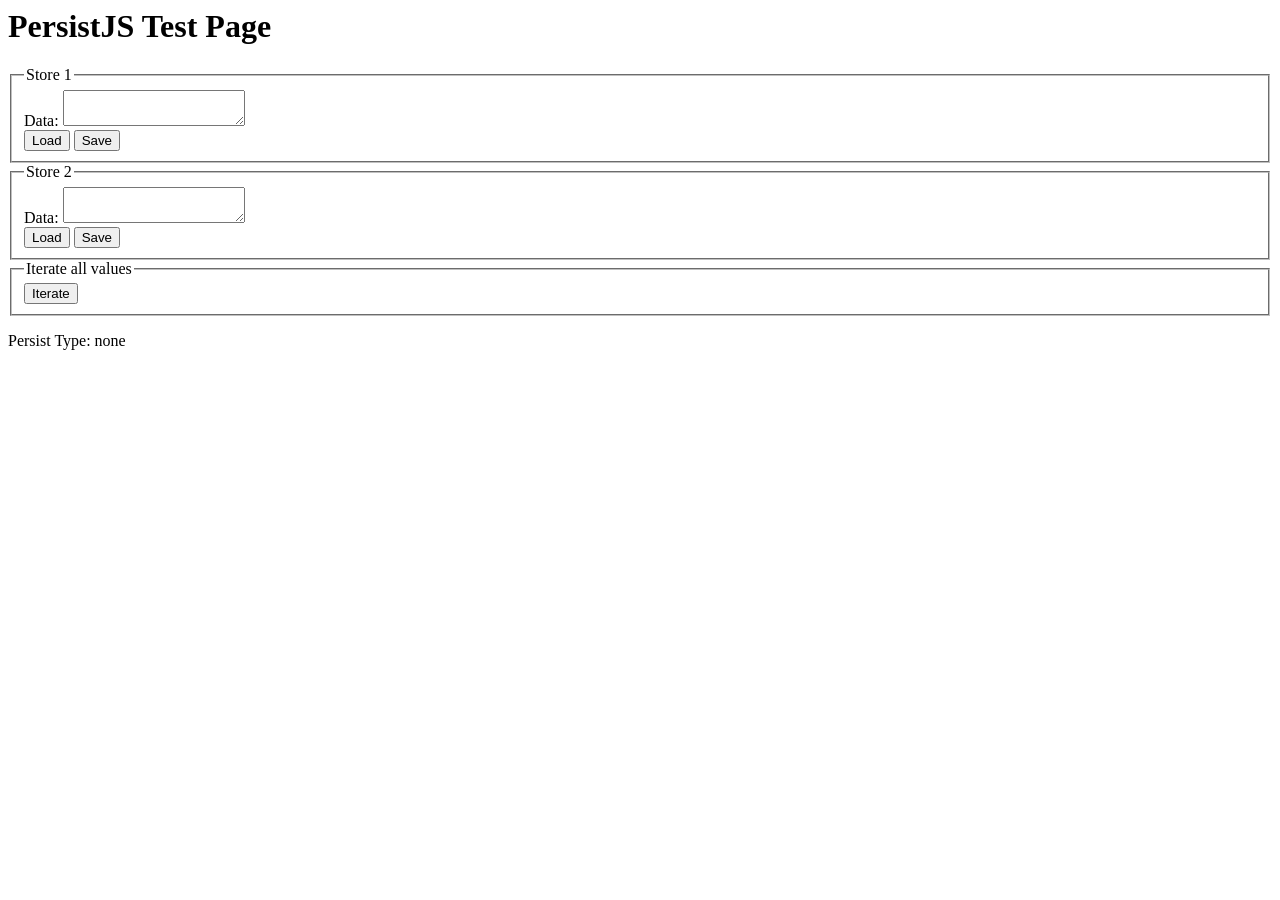
==== index.html @ 735b3b95 "Update index.html" ====
<html>
  <head>
    <title>PersistJS Test Page</title>
    <script type='text/javascript' src='../src/persist.js'></script>
    <!--<script type='text/javascript' src='../persist-all-min.js'></script>-->
    <script type='text/javascript' src='test.js'></script>
    <meta name='save' content='userdata'/>
  </head>

  <body onload='Test.init();'>
    <h1>PersistJS Test Page</h1>

    <fieldset>
      <legend>Store 1</legend>

      <label for='data'>Data:</label>
      <textarea id='data' autocomplete='off'></textarea><br/>
      <button id='load-btn'>Load</button>
      <button id='save-btn'>Save</button>
    </fieldset>

    <fieldset>
      <legend>Store 2</legend>

      <label for='data2'>Data:</label>
      <textarea id='data2' autocomplete='off'></textarea><br/>
      <button id='load2-btn'>Load</button>
      <button id='save2-btn'>Save</button>
    </fieldset>

    <fieldset>
      <legend>Iterate all values</legend>
      <button id='iterate-btn'>Iterate</button>
    </fieldset>
    <p>
      Persist Type: <span id='type'>none</span>
    </p>
  </body>
</html>
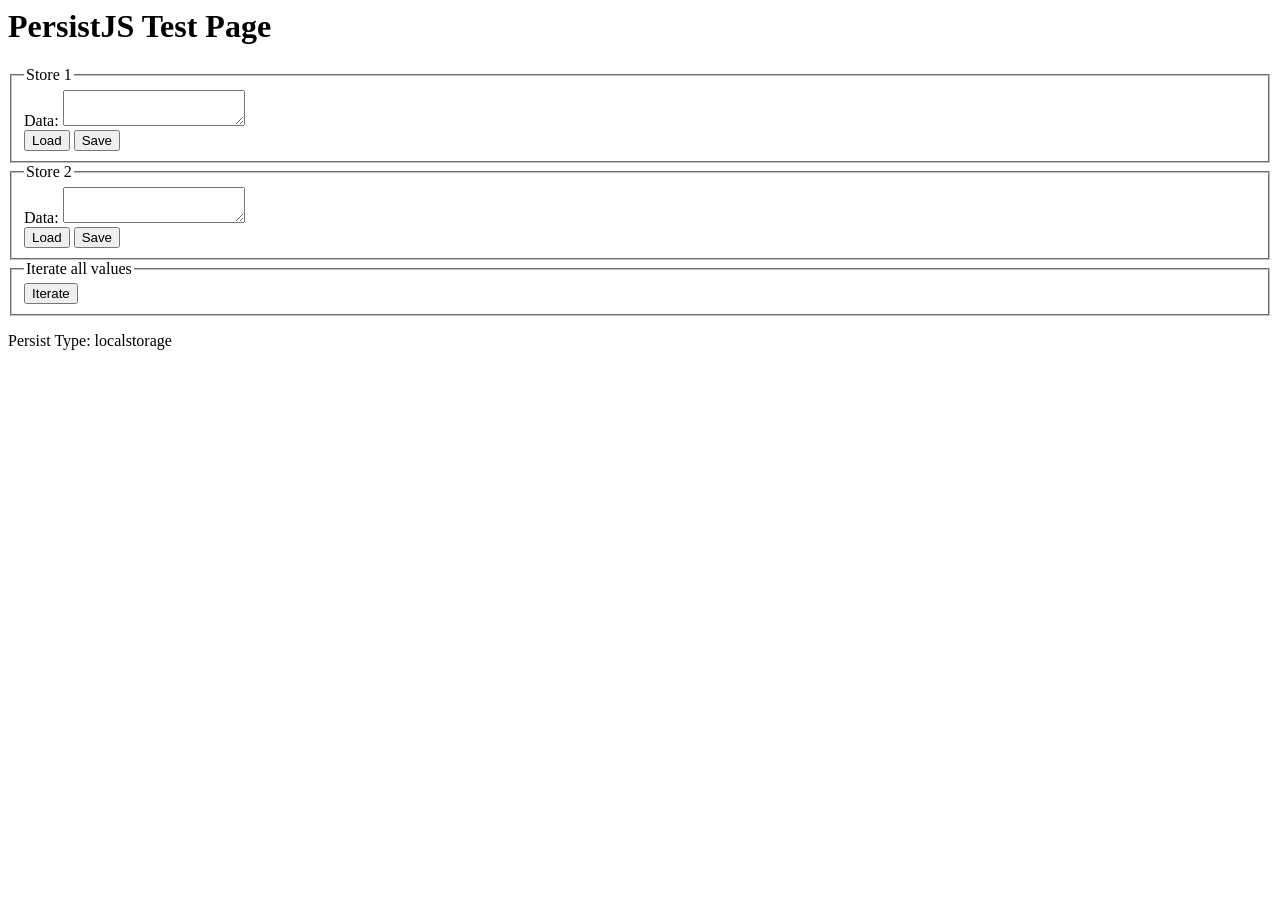
==== commit 4264ce4e: "Update index.html" ====
--- a/index.html
+++ b/index.html
@@ -1,8 +1,8 @@
 <html>
   <head>
     <title>PersistJS Test Page</title>
-    <script type='text/javascript' src='../src/persist.js'></script>
-    <!--<script type='text/javascript' src='../persist-all-min.js'></script>-->
+    <script type='text/javascript' src='persist.js'></script>
+    <!--<script type='text/javascript' src='persist-all-min.js'></script>-->
     <script type='text/javascript' src='test.js'></script>
     <meta name='save' content='userdata'/>
   </head>
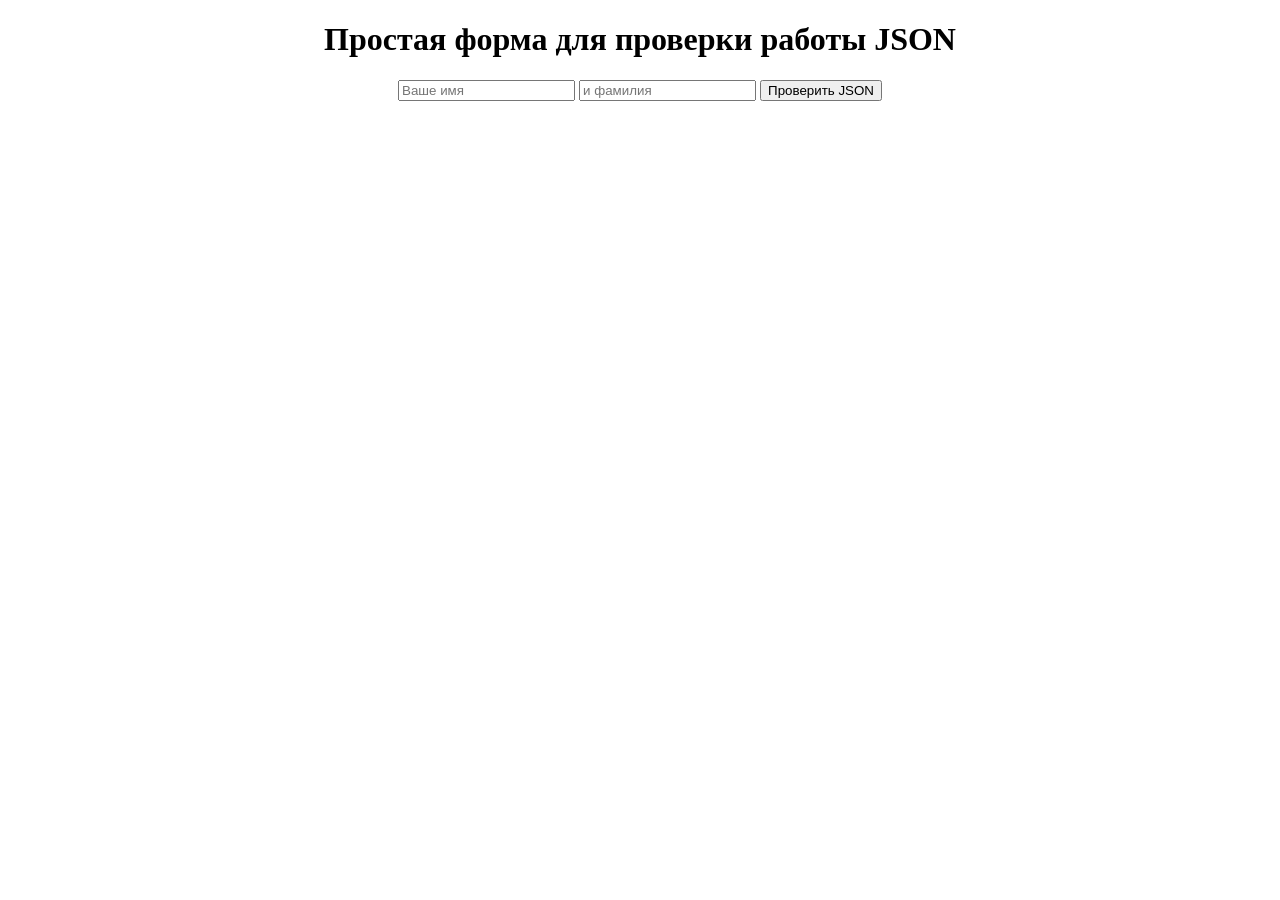
==== commit 6ac3a7a8: "Update index.html" ====
--- a/index.html
+++ b/index.html
@@ -1,39 +1,53 @@
+<!DOCTYPE html>
 <html>
-  <head>
-    <title>PersistJS Test Page</title>
-    <script type='text/javascript' src='persist.js'></script>
-    <!--<script type='text/javascript' src='persist-all-min.js'></script>-->
-    <script type='text/javascript' src='test.js'></script>
-    <meta name='save' content='userdata'/>
+<head>
+  <title>
+    Отправляем JSON-данные на сервер
+  </title>
+  <script src="https://ajax.googleapis.com/ajax/libs/jquery/1.9.1/jquery.min.js"></script>
+<!-- скрипт, который обработает нажатие на кнопку и отправит данные на сервер -->
+<script>
+  // эта функция сработает при нажатии на кнопку
+  function sendJSON() {
+    // с помощью jQuery обращаемся к элементам на странице по их именам
+    let name = document.querySelector('#name');
+    let lastname = document.querySelector('#lastname');
+    // а вот сюда мы поместим ответ от сервера
+    let result = document.querySelector('.result');
+    // создаём новый экземпляр запроса XHR
+    let xhr = new XMLHttpRequest();
+    // адрес, куда мы отправим нашу JSON-строку
+    let url = "http://mihailmaximov.ru/projects/json/json.php";
+    // открываем соединение
+    xhr.open("POST", url, true);
+    // устанавливаем заголовок — выбираем тип контента, который отправится на сервер, в нашем случае мы явно пишем, что это JSON
+    xhr.setRequestHeader("Content-Type", "application/json");
+    // когда придёт ответ на наше обращение к серверу, мы его обработаем здесь
+    xhr.onreadystatechange = function () {
+      // если запрос принят и сервер ответил, что всё в порядке
+      if (xhr.readyState === 4 && xhr.status === 200) {
+        // выводим то, что ответил нам сервер — так мы убедимся, что данные он получил правильно
+        result.innerHTML = this.responseText;
+      }
+    };
+    // преобразуем наши данные JSON в строку
+    var data = JSON.stringify({ "name": name.value, "lastname": lastname.value });
+    // когда всё готово, отправляем JSON на сервер
+    xhr.send(data);
+  }
+</script>
   </head>
-
-  <body onload='Test.init();'>
-    <h1>PersistJS Test Page</h1>
-
-    <fieldset>
-      <legend>Store 1</legend>
-
-      <label for='data'>Data:</label>
-      <textarea id='data' autocomplete='off'></textarea><br/>
-      <button id='load-btn'>Load</button>
-      <button id='save-btn'>Save</button>
-    </fieldset>
-
-    <fieldset>
-      <legend>Store 2</legend>
-
-      <label for='data2'>Data:</label>
-      <textarea id='data2' autocomplete='off'></textarea><br/>
-      <button id='load2-btn'>Load</button>
-      <button id='save2-btn'>Save</button>
-    </fieldset>
-
-    <fieldset>
-      <legend>Iterate all values</legend>
-      <button id='iterate-btn'>Iterate</button>
-    </fieldset>
-    <p>
-      Persist Type: <span id='type'>none</span>
-    </p>
-  </body>
+<body style="text-align:center;" id="body">
+  <!-- заголовок -->
+  <h1> Простая форма для проверки работы JSON </h1>
+  <!-- делаем форму с полями ввода -->
+  <p>
+    <input type="text" id="name" placeholder="Ваше имя">
+    <input type="text" id="lastname" placeholder="и фамилия">
+    <!-- по нажатию на эту кнопку данные уйдут на сервер -->
+    <button onclick="sendJSON()">Проверить JSON</button>
+    <!-- а вот тут они появятся снова, но уже после обработки сервером -->
+  <p class="result" style="color:blue"></p>
+  </p>
+</body>
 </html>
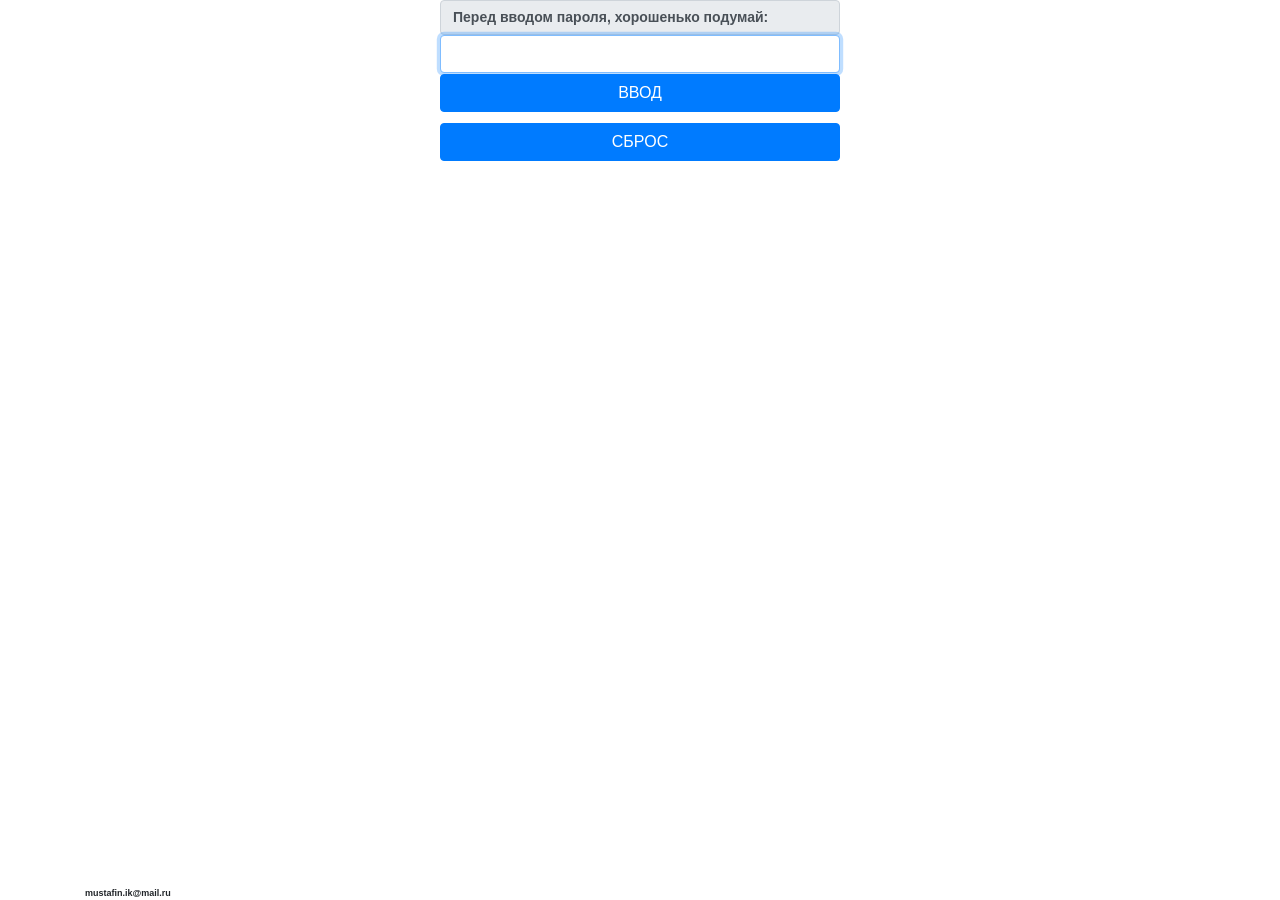
==== commit 60faa890: "Update index.html" ====
--- a/index.html
+++ b/index.html
@@ -1,53 +1,662 @@
-<!DOCTYPE html>
-<html>
+<!doctype html5>
+<html lang="ru">
 <head>
-  <title>
-    Отправляем JSON-данные на сервер
-  </title>
-  <script src="https://ajax.googleapis.com/ajax/libs/jquery/1.9.1/jquery.min.js"></script>
-<!-- скрипт, который обработает нажатие на кнопку и отправит данные на сервер -->
+	<style>
+		root{--blue:#007bff;--indigo:#6610f2;--purple:#6f42c1;--pink:#e83e8c;--red:#dc3545;--orange:#fd7e14;--yellow:#ffc107;--green:#28a745;--teal:#20c997;--cyan:#17a2b8;--white:#fff;--gray:#6c757d;--gray-dark:#343a40;--primary:#007bff;--secondary:#6c757d;--success:#28a745;--info:#17a2b8;--warning:#ffc107;--danger:#dc3545;--light:#f8f9fa;--dark:#343a40;--breakpoint-xs:0;--breakpoint-sm:576px;--breakpoint-md:768px;--breakpoint-lg:992px;--breakpoint-xl:1200px;--font-family-sans-serif:-apple-system,BlinkMacSystemFont,"Segoe UI",Roboto,"Helvetica Neue",Arial,"Noto Sans",sans-serif,"Apple Color Emoji","Segoe UI Emoji","Segoe UI Symbol","Noto Color Emoji";--font-family-monospace:SFMono-Regular,Menlo,Monaco,Consolas,"Liberation Mono","Courier New",monospace}*,::after,::before{box-sizing:border-box}html{font-family:sans-serif;line-height:1.15;-webkit-text-size-adjust:100%;-webkit-tap-highlight-color:transparent}article,aside,figcaption,figure,footer,header,hgroup,main,nav,section{display:block}body{margin:0;font-family:-apple-system,BlinkMacSystemFont,"Segoe UI",Roboto,"Helvetica Neue",Arial,"Noto Sans",sans-serif,"Apple Color Emoji","Segoe UI Emoji","Segoe UI Symbol","Noto Color Emoji";font-size:1rem;font-weight:400;line-height:1.5;color:#212529;text-align:left;background-color:#fff}[tabindex="-1"]:focus{outline:0!important}hr{box-sizing:content-box;height:0;overflow:visible}h1,h2,h3,h4,h5,h6{margin-top:0;margin-bottom:.5rem}p{margin-top:0;margin-bottom:1rem}abbr[data-original-title],abbr[title]{text-decoration:underline;-webkit-text-decoration:underline dotted;text-decoration:underline dotted;cursor:help;border-bottom:0;-webkit-text-decoration-skip-ink:none;text-decoration-skip-ink:none}address{margin-bottom:1rem;font-style:normal;line-height:inherit}dl,ol,ul{margin-top:0;margin-bottom:1rem}ol ol,ol ul,ul ol,ul ul{margin-bottom:0}dt{font-weight:700}dd{margin-bottom:.5rem;margin-left:0}blockquote{margin:0 0 1rem}b,strong{font-weight:bolder}small{font-size:80%}sub,sup{position:relative;font-size:75%;line-height:0;vertical-align:baseline}sub{bottom:-.25em}sup{top:-.5em}a{color:#007bff;text-decoration:none;background-color:transparent}a:hover{color:#0056b3;text-decoration:underline}a:not([href]):not([tabindex]){color:inherit;text-decoration:none}a:not([href]):not([tabindex]):focus,a:not([href]):not([tabindex]):hover{color:inherit;text-decoration:none}a:not([href]):not([tabindex]):focus{outline:0}code,kbd,pre,samp{font-family:SFMono-Regular,Menlo,Monaco,Consolas,"Liberation Mono","Courier New",monospace;font-size:1em}pre{margin-top:0;margin-bottom:1rem;overflow:auto}figure{margin:0 0 1rem}img{vertical-align:middle;border-style:none}svg{overflow:hidden;vertical-align:middle}table{border-collapse:collapse}caption{padding-top:.75rem;padding-bottom:.75rem;color:#6c757d;text-align:left;caption-side:bottom}th{text-align:inherit}label{display:inline-block;margin-bottom:.5rem}button{border-radius:0}button:focus{outline:1px dotted;outline:5px auto -webkit-focus-ring-color}button,input,optgroup,select,textarea{margin:0;font-family:inherit;font-size:inherit;line-height:inherit}button,input{overflow:visible}button,select{text-transform:none}select{word-wrap:normal}[type=button],[type=reset],[type=submit],button{-webkit-appearance:button}[type=button]:not(:disabled),[type=reset]:not(:disabled),[type=submit]:not(:disabled),button:not(:disabled){cursor:pointer}[type=button]::-moz-focus-inner,[type=reset]::-moz-focus-inner,[type=submit]::-moz-focus-inner,button::-moz-focus-inner{padding:0;border-style:none}input[type=checkbox],input[type=radio]{box-sizing:border-box;padding:0}input[type=date],input[type=datetime-local],input[type=month],input[type=time]{-webkit-appearance:listbox}textarea{overflow:auto;resize:vertical}fieldset{min-width:0;padding:0;margin:0;border:0}legend{display:block;width:100%;max-width:100%;padding:0;margin-bottom:.5rem;font-size:1.5rem;line-height:inherit;color:inherit;white-space:normal}progress{vertical-align:baseline}[type=number]::-webkit-inner-spin-button,[type=number]::-webkit-outer-spin-button{height:auto}[type=search]{outline-offset:-2px;-webkit-appearance:none}[type=search]::-webkit-search-decoration{-webkit-appearance:none}::-webkit-file-upload-button{font:inherit;-webkit-appearance:button}output{display:inline-block}summary{display:list-item;cursor:pointer}template{display:none}[hidden]{display:none!important}.h1,.h2,.h3,.h4,.h5,.h6,h1,h2,h3,h4,h5,h6{margin-bottom:.5rem;font-weight:500;line-height:1.2}.h1,h1{font-size:2.5rem}.h2,h2{font-size:2rem}.h3,h3{font-size:1.75rem}.h4,h4{font-size:1.5rem}.h5,h5{font-size:1.25rem}.h6,h6{font-size:1rem}.lead{font-size:1.25rem;font-weight:300}.display-1{font-size:6rem;font-weight:300;line-height:1.2}.display-2{font-size:5.5rem;font-weight:300;line-height:1.2}.display-3{font-size:4.5rem;font-weight:300;line-height:1.2}.display-4{font-size:3.5rem;font-weight:300;line-height:1.2}hr{margin-top:1rem;margin-bottom:1rem;border:0;border-top:1px solid rgba(0,0,0,.1)}.small,small{font-size:80%;font-weight:400}.mark,mark{padding:.2em;background-color:#fcf8e3}.list-unstyled{padding-left:0;list-style:none}.list-inline{padding-left:0;list-style:none}.list-inline-item{display:inline-block}.list-inline-item:not(:last-child){margin-right:.5rem}.initialism{font-size:90%;text-transform:uppercase}.blockquote{margin-bottom:1rem;font-size:1.25rem}.blockquote-footer{display:block;font-size:80%;color:#6c757d}.blockquote-footer::before{content:"\2014\00A0"}.img-fluid{max-width:100%;height:auto}.img-thumbnail{padding:.25rem;background-color:#fff;border:1px solid #dee2e6;border-radius:.25rem;max-width:100%;height:auto}.figure{display:inline-block}.figure-img{margin-bottom:.5rem;line-height:1}.figure-caption{font-size:90%;color:#6c757d}code{font-size:87.5%;color:#e83e8c;word-break:break-word}a>code{color:inherit}kbd{padding:.2rem .4rem;font-size:87.5%;color:#fff;background-color:#212529;border-radius:.2rem}kbd kbd{padding:0;font-size:100%;font-weight:700}pre{display:block;font-size:87.5%;color:#212529}pre code{font-size:inherit;color:inherit;word-break:normal}.pre-scrollable{max-height:340px;overflow-y:scroll}.container{width:100%;padding-right:15px;padding-left:15px;margin-right:auto;margin-left:auto}@media (min-width:576px){.container{max-width:540px}}@media (min-width:768px){.container{max-width:720px}}@media (min-width:992px){.container{max-width:960px}}@media (min-width:1200px){.container{max-width:1140px}}.container-fluid{width:100%;padding-right:15px;padding-left:15px;margin-right:auto;margin-left:auto}.row{display:-ms-flexbox;display:flex;-ms-flex-wrap:wrap;flex-wrap:wrap;margin-right:-15px;margin-left:-15px}.no-gutters{margin-right:0;margin-left:0}.no-gutters>.col,.no-gutters>[class*=col-]{padding-right:0;padding-left:0}.col,.col-1,.col-10,.col-11,.col-12,.col-2,.col-3,.col-4,.col-5,.col-6,.col-7,.col-8,.col-9,.col-auto,.col-lg,.col-lg-1,.col-lg-10,.col-lg-11,.col-lg-12,.col-lg-2,.col-lg-3,.col-lg-4,.col-lg-5,.col-lg-6,.col-lg-7,.col-lg-8,.col-lg-9,.col-lg-auto,.col-md,.col-md-1,.col-md-10,.col-md-11,.col-md-12,.col-md-2,.col-md-3,.col-md-4,.col-md-5,.col-md-6,.col-md-7,.col-md-8,.col-md-9,.col-md-auto,.col-sm,.col-sm-1,.col-sm-10,.col-sm-11,.col-sm-12,.col-sm-2,.col-sm-3,.col-sm-4,.col-sm-5,.col-sm-6,.col-sm-7,.col-sm-8,.col-sm-9,.col-sm-auto,.col-xl,.col-xl-1,.col-xl-10,.col-xl-11,.col-xl-12,.col-xl-2,.col-xl-3,.col-xl-4,.col-xl-5,.col-xl-6,.col-xl-7,.col-xl-8,.col-xl-9,.col-xl-auto{position:relative;width:100%;padding-right:15px;padding-left:15px}.col{-ms-flex-preferred-size:0;flex-basis:0;-ms-flex-positive:1;flex-grow:1;max-width:100%}.col-auto{-ms-flex:0 0 auto;flex:0 0 auto;width:auto;max-width:100%}.col-1{-ms-flex:0 0 8.333333%;flex:0 0 8.333333%;max-width:8.333333%}.col-2{-ms-flex:0 0 16.666667%;flex:0 0 16.666667%;max-width:16.666667%}.col-3{-ms-flex:0 0 25%;flex:0 0 25%;max-width:25%}.col-4{-ms-flex:0 0 33.333333%;flex:0 0 33.333333%;max-width:33.333333%}.col-5{-ms-flex:0 0 41.666667%;flex:0 0 41.666667%;max-width:41.666667%}.col-6{-ms-flex:0 0 50%;flex:0 0 50%;max-width:50%}.col-7{-ms-flex:0 0 58.333333%;flex:0 0 58.333333%;max-width:58.333333%}.col-8{-ms-flex:0 0 66.666667%;flex:0 0 66.666667%;max-width:66.666667%}.col-9{-ms-flex:0 0 75%;flex:0 0 75%;max-width:75%}.col-10{-ms-flex:0 0 83.333333%;flex:0 0 83.333333%;max-width:83.333333%}.col-11{-ms-flex:0 0 91.666667%;flex:0 0 91.666667%;max-width:91.666667%}.col-12{-ms-flex:0 0 100%;flex:0 0 100%;max-width:100%}.order-first{-ms-flex-order:-1;order:-1}.order-last{-ms-flex-order:13;order:13}.order-0{-ms-flex-order:0;order:0}.order-1{-ms-flex-order:1;order:1}.order-2{-ms-flex-order:2;order:2}.order-3{-ms-flex-order:3;order:3}.order-4{-ms-flex-order:4;order:4}.order-5{-ms-flex-order:5;order:5}.order-6{-ms-flex-order:6;order:6}.order-7{-ms-flex-order:7;order:7}.order-8{-ms-flex-order:8;order:8}.order-9{-ms-flex-order:9;order:9}.order-10{-ms-flex-order:10;order:10}.order-11{-ms-flex-order:11;order:11}.order-12{-ms-flex-order:12;order:12}.offset-1{margin-left:8.333333%}.offset-2{margin-left:16.666667%}.offset-3{margin-left:25%}.offset-4{margin-left:33.333333%}.offset-5{margin-left:41.666667%}.offset-6{margin-left:50%}.offset-7{margin-left:58.333333%}.offset-8{margin-left:66.666667%}.offset-9{margin-left:75%}.offset-10{margin-left:83.333333%}.offset-11{margin-left:91.666667%}@media (min-width:576px){.col-sm{-ms-flex-preferred-size:0;flex-basis:0;-ms-flex-positive:1;flex-grow:1;max-width:100%}.col-sm-auto{-ms-flex:0 0 auto;flex:0 0 auto;width:auto;max-width:100%}.col-sm-1{-ms-flex:0 0 8.333333%;flex:0 0 8.333333%;max-width:8.333333%}.col-sm-2{-ms-flex:0 0 16.666667%;flex:0 0 16.666667%;max-width:16.666667%}.col-sm-3{-ms-flex:0 0 25%;flex:0 0 25%;max-width:25%}.col-sm-4{-ms-flex:0 0 33.333333%;flex:0 0 33.333333%;max-width:33.333333%}.col-sm-5{-ms-flex:0 0 41.666667%;flex:0 0 41.666667%;max-width:41.666667%}.col-sm-6{-ms-flex:0 0 50%;flex:0 0 50%;max-width:50%}.col-sm-7{-ms-flex:0 0 58.333333%;flex:0 0 58.333333%;max-width:58.333333%}.col-sm-8{-ms-flex:0 0 66.666667%;flex:0 0 66.666667%;max-width:66.666667%}.col-sm-9{-ms-flex:0 0 75%;flex:0 0 75%;max-width:75%}.col-sm-10{-ms-flex:0 0 83.333333%;flex:0 0 83.333333%;max-width:83.333333%}.col-sm-11{-ms-flex:0 0 91.666667%;flex:0 0 91.666667%;max-width:91.666667%}.col-sm-12{-ms-flex:0 0 100%;flex:0 0 100%;max-width:100%}.order-sm-first{-ms-flex-order:-1;order:-1}.order-sm-last{-ms-flex-order:13;order:13}.order-sm-0{-ms-flex-order:0;order:0}.order-sm-1{-ms-flex-order:1;order:1}.order-sm-2{-ms-flex-order:2;order:2}.order-sm-3{-ms-flex-order:3;order:3}.order-sm-4{-ms-flex-order:4;order:4}.order-sm-5{-ms-flex-order:5;order:5}.order-sm-6{-ms-flex-order:6;order:6}.order-sm-7{-ms-flex-order:7;order:7}.order-sm-8{-ms-flex-order:8;order:8}.order-sm-9{-ms-flex-order:9;order:9}.order-sm-10{-ms-flex-order:10;order:10}.order-sm-11{-ms-flex-order:11;order:11}.order-sm-12{-ms-flex-order:12;order:12}.offset-sm-0{margin-left:0}.offset-sm-1{margin-left:8.333333%}.offset-sm-2{margin-left:16.666667%}.offset-sm-3{margin-left:25%}.offset-sm-4{margin-left:33.333333%}.offset-sm-5{margin-left:41.666667%}.offset-sm-6{margin-left:50%}.offset-sm-7{margin-left:58.333333%}.offset-sm-8{margin-left:66.666667%}.offset-sm-9{margin-left:75%}.offset-sm-10{margin-left:83.333333%}.offset-sm-11{margin-left:91.666667%}}@media (min-width:768px){.col-md{-ms-flex-preferred-size:0;flex-basis:0;-ms-flex-positive:1;flex-grow:1;max-width:100%}.col-md-auto{-ms-flex:0 0 auto;flex:0 0 auto;width:auto;max-width:100%}.col-md-1{-ms-flex:0 0 8.333333%;flex:0 0 8.333333%;max-width:8.333333%}.col-md-2{-ms-flex:0 0 16.666667%;flex:0 0 16.666667%;max-width:16.666667%}.col-md-3{-ms-flex:0 0 25%;flex:0 0 25%;max-width:25%}.col-md-4{-ms-flex:0 0 33.333333%;flex:0 0 33.333333%;max-width:33.333333%}.col-md-5{-ms-flex:0 0 41.666667%;flex:0 0 41.666667%;max-width:41.666667%}.col-md-6{-ms-flex:0 0 50%;flex:0 0 50%;max-width:50%}.col-md-7{-ms-flex:0 0 58.333333%;flex:0 0 58.333333%;max-width:58.333333%}.col-md-8{-ms-flex:0 0 66.666667%;flex:0 0 66.666667%;max-width:66.666667%}.col-md-9{-ms-flex:0 0 75%;flex:0 0 75%;max-width:75%}.col-md-10{-ms-flex:0 0 83.333333%;flex:0 0 83.333333%;max-width:83.333333%}.col-md-11{-ms-flex:0 0 91.666667%;flex:0 0 91.666667%;max-width:91.666667%}.col-md-12{-ms-flex:0 0 100%;flex:0 0 100%;max-width:100%}.order-md-first{-ms-flex-order:-1;order:-1}.order-md-last{-ms-flex-order:13;order:13}.order-md-0{-ms-flex-order:0;order:0}.order-md-1{-ms-flex-order:1;order:1}.order-md-2{-ms-flex-order:2;order:2}.order-md-3{-ms-flex-order:3;order:3}.order-md-4{-ms-flex-order:4;order:4}.order-md-5{-ms-flex-order:5;order:5}.order-md-6{-ms-flex-order:6;order:6}.order-md-7{-ms-flex-order:7;order:7}.order-md-8{-ms-flex-order:8;order:8}.order-md-9{-ms-flex-order:9;order:9}.order-md-10{-ms-flex-order:10;order:10}.order-md-11{-ms-flex-order:11;order:11}.order-md-12{-ms-flex-order:12;order:12}.offset-md-0{margin-left:0}.offset-md-1{margin-left:8.333333%}.offset-md-2{margin-left:16.666667%}.offset-md-3{margin-left:25%}.offset-md-4{margin-left:33.333333%}.offset-md-5{margin-left:41.666667%}.offset-md-6{margin-left:50%}.offset-md-7{margin-left:58.333333%}.offset-md-8{margin-left:66.666667%}.offset-md-9{margin-left:75%}.offset-md-10{margin-left:83.333333%}.offset-md-11{margin-left:91.666667%}}@media (min-width:992px){.col-lg{-ms-flex-preferred-size:0;flex-basis:0;-ms-flex-positive:1;flex-grow:1;max-width:100%}.col-lg-auto{-ms-flex:0 0 auto;flex:0 0 auto;width:auto;max-width:100%}.col-lg-1{-ms-flex:0 0 8.333333%;flex:0 0 8.333333%;max-width:8.333333%}.col-lg-2{-ms-flex:0 0 16.666667%;flex:0 0 16.666667%;max-width:16.666667%}.col-lg-3{-ms-flex:0 0 25%;flex:0 0 25%;max-width:25%}.col-lg-4{-ms-flex:0 0 33.333333%;flex:0 0 33.333333%;max-width:33.333333%}.col-lg-5{-ms-flex:0 0 41.666667%;flex:0 0 41.666667%;max-width:41.666667%}.col-lg-6{-ms-flex:0 0 50%;flex:0 0 50%;max-width:50%}.col-lg-7{-ms-flex:0 0 58.333333%;flex:0 0 58.333333%;max-width:58.333333%}.col-lg-8{-ms-flex:0 0 66.666667%;flex:0 0 66.666667%;max-width:66.666667%}.col-lg-9{-ms-flex:0 0 75%;flex:0 0 75%;max-width:75%}.col-lg-10{-ms-flex:0 0 83.333333%;flex:0 0 83.333333%;max-width:83.333333%}.col-lg-11{-ms-flex:0 0 91.666667%;flex:0 0 91.666667%;max-width:91.666667%}.col-lg-12{-ms-flex:0 0 100%;flex:0 0 100%;max-width:100%}.order-lg-first{-ms-flex-order:-1;order:-1}.order-lg-last{-ms-flex-order:13;order:13}.order-lg-0{-ms-flex-order:0;order:0}.order-lg-1{-ms-flex-order:1;order:1}.order-lg-2{-ms-flex-order:2;order:2}.order-lg-3{-ms-flex-order:3;order:3}.order-lg-4{-ms-flex-order:4;order:4}.order-lg-5{-ms-flex-order:5;order:5}.order-lg-6{-ms-flex-order:6;order:6}.order-lg-7{-ms-flex-order:7;order:7}.order-lg-8{-ms-flex-order:8;order:8}.order-lg-9{-ms-flex-order:9;order:9}.order-lg-10{-ms-flex-order:10;order:10}.order-lg-11{-ms-flex-order:11;order:11}.order-lg-12{-ms-flex-order:12;order:12}.offset-lg-0{margin-left:0}.offset-lg-1{margin-left:8.333333%}.offset-lg-2{margin-left:16.666667%}.offset-lg-3{margin-left:25%}.offset-lg-4{margin-left:33.333333%}.offset-lg-5{margin-left:41.666667%}.offset-lg-6{margin-left:50%}.offset-lg-7{margin-left:58.333333%}.offset-lg-8{margin-left:66.666667%}.offset-lg-9{margin-left:75%}.offset-lg-10{margin-left:83.333333%}.offset-lg-11{margin-left:91.666667%}}@media (min-width:1200px){.col-xl{-ms-flex-preferred-size:0;flex-basis:0;-ms-flex-positive:1;flex-grow:1;max-width:100%}.col-xl-auto{-ms-flex:0 0 auto;flex:0 0 auto;width:auto;max-width:100%}.col-xl-1{-ms-flex:0 0 8.333333%;flex:0 0 8.333333%;max-width:8.333333%}.col-xl-2{-ms-flex:0 0 16.666667%;flex:0 0 16.666667%;max-width:16.666667%}.col-xl-3{-ms-flex:0 0 25%;flex:0 0 25%;max-width:25%}.col-xl-4{-ms-flex:0 0 33.333333%;flex:0 0 33.333333%;max-width:33.333333%}.col-xl-5{-ms-flex:0 0 41.666667%;flex:0 0 41.666667%;max-width:41.666667%}.col-xl-6{-ms-flex:0 0 50%;flex:0 0 50%;max-width:50%}.col-xl-7{-ms-flex:0 0 58.333333%;flex:0 0 58.333333%;max-width:58.333333%}.col-xl-8{-ms-flex:0 0 66.666667%;flex:0 0 66.666667%;max-width:66.666667%}.col-xl-9{-ms-flex:0 0 75%;flex:0 0 75%;max-width:75%}.col-xl-10{-ms-flex:0 0 83.333333%;flex:0 0 83.333333%;max-width:83.333333%}.col-xl-11{-ms-flex:0 0 91.666667%;flex:0 0 91.666667%;max-width:91.666667%}.col-xl-12{-ms-flex:0 0 100%;flex:0 0 100%;max-width:100%}.order-xl-first{-ms-flex-order:-1;order:-1}.order-xl-last{-ms-flex-order:13;order:13}.order-xl-0{-ms-flex-order:0;order:0}.order-xl-1{-ms-flex-order:1;order:1}.order-xl-2{-ms-flex-order:2;order:2}.order-xl-3{-ms-flex-order:3;order:3}.order-xl-4{-ms-flex-order:4;order:4}.order-xl-5{-ms-flex-order:5;order:5}.order-xl-6{-ms-flex-order:6;order:6}.order-xl-7{-ms-flex-order:7;order:7}.order-xl-8{-ms-flex-order:8;order:8}.order-xl-9{-ms-flex-order:9;order:9}.order-xl-10{-ms-flex-order:10;order:10}.order-xl-11{-ms-flex-order:11;order:11}.order-xl-12{-ms-flex-order:12;order:12}.offset-xl-0{margin-left:0}.offset-xl-1{margin-left:8.333333%}.offset-xl-2{margin-left:16.666667%}.offset-xl-3{margin-left:25%}.offset-xl-4{margin-left:33.333333%}.offset-xl-5{margin-left:41.666667%}.offset-xl-6{margin-left:50%}.offset-xl-7{margin-left:58.333333%}.offset-xl-8{margin-left:66.666667%}.offset-xl-9{margin-left:75%}.offset-xl-10{margin-left:83.333333%}.offset-xl-11{margin-left:91.666667%}}.table{width:100%;margin-bottom:1rem;color:#212529}.table td,.table th{padding:.75rem;vertical-align:top;border-top:1px solid #dee2e6}.table thead th{vertical-align:bottom;border-bottom:2px solid #dee2e6}.table tbody+tbody{border-top:2px solid #dee2e6}.table-sm td,.table-sm th{padding:.3rem}.table-bordered{border:1px solid #dee2e6}.table-bordered td,.table-bordered th{border:1px solid #dee2e6}.table-bordered thead td,.table-bordered thead th{border-bottom-width:2px}.table-borderless tbody+tbody,.table-borderless td,.table-borderless th,.table-borderless thead th{border:0}.table-striped tbody tr:nth-of-type(odd){background-color:rgba(0,0,0,.05)}.table-hover tbody tr:hover{color:#212529;background-color:rgba(0,0,0,.075)}.table-primary,.table-primary>td,.table-primary>th{background-color:#b8daff}.table-primary tbody+tbody,.table-primary td,.table-primary th,.table-primary thead th{border-color:#7abaff}.table-hover .table-primary:hover{background-color:#9fcdff}.table-hover .table-primary:hover>td,.table-hover .table-primary:hover>th{background-color:#9fcdff}.table-secondary,.table-secondary>td,.table-secondary>th{background-color:#d6d8db}.table-secondary tbody+tbody,.table-secondary td,.table-secondary th,.table-secondary thead th{border-color:#b3b7bb}.table-hover .table-secondary:hover{background-color:#c8cbcf}.table-hover .table-secondary:hover>td,.table-hover .table-secondary:hover>th{background-color:#c8cbcf}.table-success,.table-success>td,.table-success>th{background-color:#c3e6cb}.table-success tbody+tbody,.table-success td,.table-success th,.table-success thead th{border-color:#8fd19e}.table-hover .table-success:hover{background-color:#b1dfbb}.table-hover .table-success:hover>td,.table-hover .table-success:hover>th{background-color:#b1dfbb}.table-info,.table-info>td,.table-info>th{background-color:#bee5eb}.table-info tbody+tbody,.table-info td,.table-info th,.table-info thead th{border-color:#86cfda}.table-hover .table-info:hover{background-color:#abdde5}.table-hover .table-info:hover>td,.table-hover .table-info:hover>th{background-color:#abdde5}.table-warning,.table-warning>td,.table-warning>th{background-color:#ffeeba}.table-warning tbody+tbody,.table-warning td,.table-warning th,.table-warning thead th{border-color:#ffdf7e}.table-hover .table-warning:hover{background-color:#ffe8a1}.table-hover .table-warning:hover>td,.table-hover .table-warning:hover>th{background-color:#ffe8a1}.table-danger,.table-danger>td,.table-danger>th{background-color:#f5c6cb}.table-danger tbody+tbody,.table-danger td,.table-danger th,.table-danger thead th{border-color:#ed969e}.table-hover .table-danger:hover{background-color:#f1b0b7}.table-hover .table-danger:hover>td,.table-hover .table-danger:hover>th{background-color:#f1b0b7}.table-light,.table-light>td,.table-light>th{background-color:#fdfdfe}.table-light tbody+tbody,.table-light td,.table-light th,.table-light thead th{border-color:#fbfcfc}.table-hover .table-light:hover{background-color:#ececf6}.table-hover .table-light:hover>td,.table-hover .table-light:hover>th{background-color:#ececf6}.table-dark,.table-dark>td,.table-dark>th{background-color:#c6c8ca}.table-dark tbody+tbody,.table-dark td,.table-dark th,.table-dark thead th{border-color:#95999c}.table-hover .table-dark:hover{background-color:#b9bbbe}.table-hover .table-dark:hover>td,.table-hover .table-dark:hover>th{background-color:#b9bbbe}.table-active,.table-active>td,.table-active>th{background-color:rgba(0,0,0,.075)}.table-hover .table-active:hover{background-color:rgba(0,0,0,.075)}.table-hover .table-active:hover>td,.table-hover .table-active:hover>th{background-color:rgba(0,0,0,.075)}.table .thead-dark th{color:#fff;background-color:#343a40;border-color:#454d55}.table .thead-light th{color:#495057;background-color:#e9ecef;border-color:#dee2e6}.table-dark{color:#fff;background-color:#343a40}.table-dark td,.table-dark th,.table-dark thead th{border-color:#454d55}.table-dark.table-bordered{border:0}.table-dark.table-striped tbody tr:nth-of-type(odd){background-color:rgba(255,255,255,.05)}.table-dark.table-hover tbody tr:hover{color:#fff;background-color:rgba(255,255,255,.075)}@media (max-width:575.98px){.table-responsive-sm{display:block;width:100%;overflow-x:auto;-webkit-overflow-scrolling:touch}.table-responsive-sm>.table-bordered{border:0}}@media (max-width:767.98px){.table-responsive-md{display:block;width:100%;overflow-x:auto;-webkit-overflow-scrolling:touch}.table-responsive-md>.table-bordered{border:0}}@media (max-width:991.98px){.table-responsive-lg{display:block;width:100%;overflow-x:auto;-webkit-overflow-scrolling:touch}.table-responsive-lg>.table-bordered{border:0}}@media (max-width:1199.98px){.table-responsive-xl{display:block;width:100%;overflow-x:auto;-webkit-overflow-scrolling:touch}.table-responsive-xl>.table-bordered{border:0}}.table-responsive{display:block;width:100%;overflow-x:auto;-webkit-overflow-scrolling:touch}.table-responsive>.table-bordered{border:0}.form-control{display:block;width:100%;height:calc(1.5em + .75rem + 2px);padding:.375rem .75rem;font-size:1rem;font-weight:400;line-height:1.5;color:#495057;background-color:#fff;background-clip:padding-box;border:1px solid #ced4da;border-radius:.25rem;transition:border-color .15s ease-in-out,box-shadow .15s ease-in-out}@media (prefers-reduced-motion:reduce){.form-control{transition:none}}.form-control::-ms-expand{background-color:transparent;border:0}.form-control:focus{color:#495057;background-color:#fff;border-color:#80bdff;outline:0;box-shadow:0 0 0 .2rem rgba(0,123,255,.25)}.form-control::-webkit-input-placeholder{color:#6c757d;opacity:1}.form-control::-moz-placeholder{color:#6c757d;opacity:1}.form-control:-ms-input-placeholder{color:#6c757d;opacity:1}.form-control::-ms-input-placeholder{color:#6c757d;opacity:1}.form-control::placeholder{color:#6c757d;opacity:1}.form-control:disabled,.form-control[readonly]{background-color:#e9ecef;opacity:1}select.form-control:focus::-ms-value{color:#495057;background-color:#fff}.form-control-file,.form-control-range{display:block;width:100%}.col-form-label{padding-top:calc(.375rem + 1px);padding-bottom:calc(.375rem + 1px);margin-bottom:0;font-size:inherit;line-height:1.5}.col-form-label-lg{padding-top:calc(.5rem + 1px);padding-bottom:calc(.5rem + 1px);font-size:1.25rem;line-height:1.5}.col-form-label-sm{padding-top:calc(.25rem + 1px);padding-bottom:calc(.25rem + 1px);font-size:.875rem;line-height:1.5}.form-control-plaintext{display:block;width:100%;padding-top:.375rem;padding-bottom:.375rem;margin-bottom:0;line-height:1.5;color:#212529;background-color:transparent;border:solid transparent;border-width:1px 0}.form-control-plaintext.form-control-lg,.form-control-plaintext.form-control-sm{padding-right:0;padding-left:0}.form-control-sm{height:calc(1.5em + .5rem + 2px);padding:.25rem .5rem;font-size:.875rem;line-height:1.5;border-radius:.2rem}.form-control-lg{height:calc(1.5em + 1rem + 2px);padding:.5rem 1rem;font-size:1.25rem;line-height:1.5;border-radius:.3rem}select.form-control[multiple],select.form-control[size]{height:auto}textarea.form-control{height:auto}.form-group{margin-bottom:1rem}.form-text{display:block;margin-top:.25rem}.form-row{display:-ms-flexbox;display:flex;-ms-flex-wrap:wrap;flex-wrap:wrap;margin-right:-5px;margin-left:-5px}.form-row>.col,.form-row>[class*=col-]{padding-right:5px;padding-left:5px}.form-check{position:relative;display:block;padding-left:1.25rem}.form-check-input{position:absolute;margin-top:.3rem;margin-left:-1.25rem}.form-check-input:disabled~.form-check-label{color:#6c757d}.form-check-label{margin-bottom:0}.form-check-inline{display:-ms-inline-flexbox;display:inline-flex;-ms-flex-align:center;align-items:center;padding-left:0;margin-right:.75rem}.form-check-inline .form-check-input{position:static;margin-top:0;margin-right:.3125rem;margin-left:0}.valid-feedback{display:none;width:100%;margin-top:.25rem;font-size:80%;color:#28a745}.valid-tooltip{position:absolute;top:100%;z-index:5;display:none;max-width:100%;padding:.25rem .5rem;margin-top:.1rem;font-size:.875rem;line-height:1.5;color:#fff;background-color:rgba(40,167,69,.9);border-radius:.25rem}.form-control.is-valid,.was-validated .form-control:valid{border-color:#28a745;padding-right:calc(1.5em + .75rem);background-image:url("data:image/svg+xml,%3csvg xmlns='http://www.w3.org/2000/svg' viewBox='0 0 8 8'%3e%3cpath fill='%2328a745' d='M2.3 6.73L.6 4.53c-.4-1.04.46-1.4 1.1-.8l1.1 1.4 3.4-3.8c.6-.63 1.6-.27 1.2.7l-4 4.6c-.43.5-.8.4-1.1.1z'/%3e%3c/svg%3e");background-repeat:no-repeat;background-position:center right calc(.375em + .1875rem);background-size:calc(.75em + .375rem) calc(.75em + .375rem)}.form-control.is-valid:focus,.was-validated .form-control:valid:focus{border-color:#28a745;box-shadow:0 0 0 .2rem rgba(40,167,69,.25)}.form-control.is-valid~.valid-feedback,.form-control.is-valid~.valid-tooltip,.was-validated .form-control:valid~.valid-feedback,.was-validated .form-control:valid~.valid-tooltip{display:block}.was-validated textarea.form-control:valid,textarea.form-control.is-valid{padding-right:calc(1.5em + .75rem);background-position:top calc(.375em + .1875rem) right calc(.375em + .1875rem)}.custom-select.is-valid,.was-validated .custom-select:valid{border-color:#28a745;padding-right:calc((1em + .75rem) * 3 / 4 + 1.75rem);background:url("data:image/svg+xml,%3csvg xmlns='http://www.w3.org/2000/svg' viewBox='0 0 4 5'%3e%3cpath fill='%23343a40' d='M2 0L0 2h4zm0 5L0 3h4z'/%3e%3c/svg%3e") no-repeat right .75rem center/8px 10px,url("data:image/svg+xml,%3csvg xmlns='http://www.w3.org/2000/svg' viewBox='0 0 8 8'%3e%3cpath fill='%2328a745' d='M2.3 6.73L.6 4.53c-.4-1.04.46-1.4 1.1-.8l1.1 1.4 3.4-3.8c.6-.63 1.6-.27 1.2.7l-4 4.6c-.43.5-.8.4-1.1.1z'/%3e%3c/svg%3e") #fff no-repeat center right 1.75rem/calc(.75em + .375rem) calc(.75em + .375rem)}.custom-select.is-valid:focus,.was-validated .custom-select:valid:focus{border-color:#28a745;box-shadow:0 0 0 .2rem rgba(40,167,69,.25)}.custom-select.is-valid~.valid-feedback,.custom-select.is-valid~.valid-tooltip,.was-validated .custom-select:valid~.valid-feedback,.was-validated .custom-select:valid~.valid-tooltip{display:block}.form-control-file.is-valid~.valid-feedback,.form-control-file.is-valid~.valid-tooltip,.was-validated .form-control-file:valid~.valid-feedback,.was-validated .form-control-file:valid~.valid-tooltip{display:block}.form-check-input.is-valid~.form-check-label,.was-validated .form-check-input:valid~.form-check-label{color:#28a745}.form-check-input.is-valid~.valid-feedback,.form-check-input.is-valid~.valid-tooltip,.was-validated .form-check-input:valid~.valid-feedback,.was-validated .form-check-input:valid~.valid-tooltip{display:block}.custom-control-input.is-valid~.custom-control-label,.was-validated .custom-control-input:valid~.custom-control-label{color:#28a745}.custom-control-input.is-valid~.custom-control-label::before,.was-validated .custom-control-input:valid~.custom-control-label::before{border-color:#28a745}.custom-control-input.is-valid~.valid-feedback,.custom-control-input.is-valid~.valid-tooltip,.was-validated .custom-control-input:valid~.valid-feedback,.was-validated .custom-control-input:valid~.valid-tooltip{display:block}.custom-control-input.is-valid:checked~.custom-control-label::before,.was-validated .custom-control-input:valid:checked~.custom-control-label::before{border-color:#34ce57;background-color:#34ce57}.custom-control-input.is-valid:focus~.custom-control-label::before,.was-validated .custom-control-input:valid:focus~.custom-control-label::before{box-shadow:0 0 0 .2rem rgba(40,167,69,.25)}.custom-control-input.is-valid:focus:not(:checked)~.custom-control-label::before,.was-validated .custom-control-input:valid:focus:not(:checked)~.custom-control-label::before{border-color:#28a745}.custom-file-input.is-valid~.custom-file-label,.was-validated .custom-file-input:valid~.custom-file-label{border-color:#28a745}.custom-file-input.is-valid~.valid-feedback,.custom-file-input.is-valid~.valid-tooltip,.was-validated .custom-file-input:valid~.valid-feedback,.was-validated .custom-file-input:valid~.valid-tooltip{display:block}.custom-file-input.is-valid:focus~.custom-file-label,.was-validated .custom-file-input:valid:focus~.custom-file-label{border-color:#28a745;box-shadow:0 0 0 .2rem rgba(40,167,69,.25)}.invalid-feedback{display:none;width:100%;margin-top:.25rem;font-size:80%;color:#dc3545}.invalid-tooltip{position:absolute;top:100%;z-index:5;display:none;max-width:100%;padding:.25rem .5rem;margin-top:.1rem;font-size:.875rem;line-height:1.5;color:#fff;background-color:rgba(220,53,69,.9);border-radius:.25rem}.form-control.is-invalid,.was-validated .form-control:invalid{border-color:#dc3545;padding-right:calc(1.5em + .75rem);background-image:url("data:image/svg+xml,%3csvg xmlns='http://www.w3.org/2000/svg' fill='%23dc3545' viewBox='-2 -2 7 7'%3e%3cpath stroke='%23dc3545' d='M0 0l3 3m0-3L0 3'/%3e%3ccircle r='.5'/%3e%3ccircle cx='3' r='.5'/%3e%3ccircle cy='3' r='.5'/%3e%3ccircle cx='3' cy='3' r='.5'/%3e%3c/svg%3E");background-repeat:no-repeat;background-position:center right calc(.375em + .1875rem);background-size:calc(.75em + .375rem) calc(.75em + .375rem)}.form-control.is-invalid:focus,.was-validated .form-control:invalid:focus{border-color:#dc3545;box-shadow:0 0 0 .2rem rgba(220,53,69,.25)}.form-control.is-invalid~.invalid-feedback,.form-control.is-invalid~.invalid-tooltip,.was-validated .form-control:invalid~.invalid-feedback,.was-validated .form-control:invalid~.invalid-tooltip{display:block}.was-validated textarea.form-control:invalid,textarea.form-control.is-invalid{padding-right:calc(1.5em + .75rem);background-position:top calc(.375em + .1875rem) right calc(.375em + .1875rem)}.custom-select.is-invalid,.was-validated .custom-select:invalid{border-color:#dc3545;padding-right:calc((1em + .75rem) * 3 / 4 + 1.75rem);background:url("data:image/svg+xml,%3csvg xmlns='http://www.w3.org/2000/svg' viewBox='0 0 4 5'%3e%3cpath fill='%23343a40' d='M2 0L0 2h4zm0 5L0 3h4z'/%3e%3c/svg%3e") no-repeat right .75rem center/8px 10px,url("data:image/svg+xml,%3csvg xmlns='http://www.w3.org/2000/svg' fill='%23dc3545' viewBox='-2 -2 7 7'%3e%3cpath stroke='%23dc3545' d='M0 0l3 3m0-3L0 3'/%3e%3ccircle r='.5'/%3e%3ccircle cx='3' r='.5'/%3e%3ccircle cy='3' r='.5'/%3e%3ccircle cx='3' cy='3' r='.5'/%3e%3c/svg%3E") #fff no-repeat center right 1.75rem/calc(.75em + .375rem) calc(.75em + .375rem)}.custom-select.is-invalid:focus,.was-validated .custom-select:invalid:focus{border-color:#dc3545;box-shadow:0 0 0 .2rem rgba(220,53,69,.25)}.custom-select.is-invalid~.invalid-feedback,.custom-select.is-invalid~.invalid-tooltip,.was-validated .custom-select:invalid~.invalid-feedback,.was-validated .custom-select:invalid~.invalid-tooltip{display:block}.form-control-file.is-invalid~.invalid-feedback,.form-control-file.is-invalid~.invalid-tooltip,.was-validated .form-control-file:invalid~.invalid-feedback,.was-validated .form-control-file:invalid~.invalid-tooltip{display:block}.form-check-input.is-invalid~.form-check-label,.was-validated .form-check-input:invalid~.form-check-label{color:#dc3545}.form-check-input.is-invalid~.invalid-feedback,.form-check-input.is-invalid~.invalid-tooltip,.was-validated .form-check-input:invalid~.invalid-feedback,.was-validated .form-check-input:invalid~.invalid-tooltip{display:block}.custom-control-input.is-invalid~.custom-control-label,.was-validated .custom-control-input:invalid~.custom-control-label{color:#dc3545}.custom-control-input.is-invalid~.custom-control-label::before,.was-validated .custom-control-input:invalid~.custom-control-label::before{border-color:#dc3545}.custom-control-input.is-invalid~.invalid-feedback,.custom-control-input.is-invalid~.invalid-tooltip,.was-validated .custom-control-input:invalid~.invalid-feedback,.was-validated .custom-control-input:invalid~.invalid-tooltip{display:block}.custom-control-input.is-invalid:checked~.custom-control-label::before,.was-validated .custom-control-input:invalid:checked~.custom-control-label::before{border-color:#e4606d;background-color:#e4606d}.custom-control-input.is-invalid:focus~.custom-control-label::before,.was-validated .custom-control-input:invalid:focus~.custom-control-label::before{box-shadow:0 0 0 .2rem rgba(220,53,69,.25)}.custom-control-input.is-invalid:focus:not(:checked)~.custom-control-label::before,.was-validated .custom-control-input:invalid:focus:not(:checked)~.custom-control-label::before{border-color:#dc3545}.custom-file-input.is-invalid~.custom-file-label,.was-validated .custom-file-input:invalid~.custom-file-label{border-color:#dc3545}.custom-file-input.is-invalid~.invalid-feedback,.custom-file-input.is-invalid~.invalid-tooltip,.was-validated .custom-file-input:invalid~.invalid-feedback,.was-validated .custom-file-input:invalid~.invalid-tooltip{display:block}.custom-file-input.is-invalid:focus~.custom-file-label,.was-validated .custom-file-input:invalid:focus~.custom-file-label{border-color:#dc3545;box-shadow:0 0 0 .2rem rgba(220,53,69,.25)}.form-inline{display:-ms-flexbox;display:flex;-ms-flex-flow:row wrap;flex-flow:row wrap;-ms-flex-align:center;align-items:center}.form-inline .form-check{width:100%}@media (min-width:576px){.form-inline label{display:-ms-flexbox;display:flex;-ms-flex-align:center;align-items:center;-ms-flex-pack:center;justify-content:center;margin-bottom:0}.form-inline .form-group{display:-ms-flexbox;display:flex;-ms-flex:0 0 auto;flex:0 0 auto;-ms-flex-flow:row wrap;flex-flow:row wrap;-ms-flex-align:center;align-items:center;margin-bottom:0}.form-inline .form-control{display:inline-block;width:auto;vertical-align:middle}.form-inline .form-control-plaintext{display:inline-block}.form-inline .custom-select,.form-inline .input-group{width:auto}.form-inline .form-check{display:-ms-flexbox;display:flex;-ms-flex-align:center;align-items:center;-ms-flex-pack:center;justify-content:center;width:auto;padding-left:0}.form-inline .form-check-input{position:relative;-ms-flex-negative:0;flex-shrink:0;margin-top:0;margin-right:.25rem;margin-left:0}.form-inline .custom-control{-ms-flex-align:center;align-items:center;-ms-flex-pack:center;justify-content:center}.form-inline .custom-control-label{margin-bottom:0}}.btn{display:inline-block;font-weight:400;color:#212529;text-align:center;vertical-align:middle;-webkit-user-select:none;-moz-user-select:none;-ms-user-select:none;user-select:none;background-color:transparent;border:1px solid transparent;padding:.375rem .75rem;font-size:1rem;line-height:1.5;border-radius:.25rem;transition:color .15s ease-in-out,background-color .15s ease-in-out,border-color .15s ease-in-out,box-shadow .15s ease-in-out}@media (prefers-reduced-motion:reduce){.btn{transition:none}}.btn:hover{color:#212529;text-decoration:none}.btn.focus,.btn:focus{outline:0;box-shadow:0 0 0 .2rem rgba(0,123,255,.25)}.btn.disabled,.btn:disabled{opacity:.65}a.btn.disabled,fieldset:disabled a.btn{pointer-events:none}.btn-primary{color:#fff;background-color:#007bff;border-color:#007bff}.btn-primary:hover{color:#fff;background-color:#0069d9;border-color:#0062cc}.btn-primary.focus,.btn-primary:focus{box-shadow:0 0 0 .2rem rgba(38,143,255,.5)}.btn-primary.disabled,.btn-primary:disabled{color:#fff;background-color:#007bff;border-color:#007bff}.btn-primary:not(:disabled):not(.disabled).active,.btn-primary:not(:disabled):not(.disabled):active,.show>.btn-primary.dropdown-toggle{color:#fff;background-color:#0062cc;border-color:#005cbf}.btn-primary:not(:disabled):not(.disabled).active:focus,.btn-primary:not(:disabled):not(.disabled):active:focus,.show>.btn-primary.dropdown-toggle:focus{box-shadow:0 0 0 .2rem rgba(38,143,255,.5)}.btn-secondary{color:#fff;background-color:#6c757d;border-color:#6c757d}.btn-secondary:hover{color:#fff;background-color:#5a6268;border-color:#545b62}.btn-secondary.focus,.btn-secondary:focus{box-shadow:0 0 0 .2rem rgba(130,138,145,.5)}.btn-secondary.disabled,.btn-secondary:disabled{color:#fff;background-color:#6c757d;border-color:#6c757d}.btn-secondary:not(:disabled):not(.disabled).active,.btn-secondary:not(:disabled):not(.disabled):active,.show>.btn-secondary.dropdown-toggle{color:#fff;background-color:#545b62;border-color:#4e555b}.btn-secondary:not(:disabled):not(.disabled).active:focus,.btn-secondary:not(:disabled):not(.disabled):active:focus,.show>.btn-secondary.dropdown-toggle:focus{box-shadow:0 0 0 .2rem rgba(130,138,145,.5)}.btn-success{color:#fff;background-color:#28a745;border-color:#28a745}.btn-success:hover{color:#fff;background-color:#218838;border-color:#1e7e34}.btn-success.focus,.btn-success:focus{box-shadow:0 0 0 .2rem rgba(72,180,97,.5)}.btn-success.disabled,.btn-success:disabled{color:#fff;background-color:#28a745;border-color:#28a745}.btn-success:not(:disabled):not(.disabled).active,.btn-success:not(:disabled):not(.disabled):active,.show>.btn-success.dropdown-toggle{color:#fff;background-color:#1e7e34;border-color:#1c7430}.btn-success:not(:disabled):not(.disabled).active:focus,.btn-success:not(:disabled):not(.disabled):active:focus,.show>.btn-success.dropdown-toggle:focus{box-shadow:0 0 0 .2rem rgba(72,180,97,.5)}.btn-info{color:#fff;background-color:#17a2b8;border-color:#17a2b8}.btn-info:hover{color:#fff;background-color:#138496;border-color:#117a8b}.btn-info.focus,.btn-info:focus{box-shadow:0 0 0 .2rem rgba(58,176,195,.5)}.btn-info.disabled,.btn-info:disabled{color:#fff;background-color:#17a2b8;border-color:#17a2b8}.btn-info:not(:disabled):not(.disabled).active,.btn-info:not(:disabled):not(.disabled):active,.show>.btn-info.dropdown-toggle{color:#fff;background-color:#117a8b;border-color:#10707f}.btn-info:not(:disabled):not(.disabled).active:focus,.btn-info:not(:disabled):not(.disabled):active:focus,.show>.btn-info.dropdown-toggle:focus{box-shadow:0 0 0 .2rem rgba(58,176,195,.5)}.btn-warning{color:#212529;background-color:#ffc107;border-color:#ffc107}.btn-warning:hover{color:#212529;background-color:#e0a800;border-color:#d39e00}.btn-warning.focus,.btn-warning:focus{box-shadow:0 0 0 .2rem rgba(222,170,12,.5)}.btn-warning.disabled,.btn-warning:disabled{color:#212529;background-color:#ffc107;border-color:#ffc107}.btn-warning:not(:disabled):not(.disabled).active,.btn-warning:not(:disabled):not(.disabled):active,.show>.btn-warning.dropdown-toggle{color:#212529;background-color:#d39e00;border-color:#c69500}.btn-warning:not(:disabled):not(.disabled).active:focus,.btn-warning:not(:disabled):not(.disabled):active:focus,.show>.btn-warning.dropdown-toggle:focus{box-shadow:0 0 0 .2rem rgba(222,170,12,.5)}.btn-danger{color:#fff;background-color:#dc3545;border-color:#dc3545}.btn-danger:hover{color:#fff;background-color:#c82333;border-color:#bd2130}.btn-danger.focus,.btn-danger:focus{box-shadow:0 0 0 .2rem rgba(225,83,97,.5)}.btn-danger.disabled,.btn-danger:disabled{color:#fff;background-color:#dc3545;border-color:#dc3545}.btn-danger:not(:disabled):not(.disabled).active,.btn-danger:not(:disabled):not(.disabled):active,.show>.btn-danger.dropdown-toggle{color:#fff;background-color:#bd2130;border-color:#b21f2d}.btn-danger:not(:disabled):not(.disabled).active:focus,.btn-danger:not(:disabled):not(.disabled):active:focus,.show>.btn-danger.dropdown-toggle:focus{box-shadow:0 0 0 .2rem rgba(225,83,97,.5)}.btn-light{color:#212529;background-color:#f8f9fa;border-color:#f8f9fa}.btn-light:hover{color:#212529;background-color:#e2e6ea;border-color:#dae0e5}.btn-light.focus,.btn-light:focus{box-shadow:0 0 0 .2rem rgba(216,217,219,.5)}.btn-light.disabled,.btn-light:disabled{color:#212529;background-color:#f8f9fa;border-color:#f8f9fa}.btn-light:not(:disabled):not(.disabled).active,.btn-light:not(:disabled):not(.disabled):active,.show>.btn-light.dropdown-toggle{color:#212529;background-color:#dae0e5;border-color:#d3d9df}.btn-light:not(:disabled):not(.disabled).active:focus,.btn-light:not(:disabled):not(.disabled):active:focus,.show>.btn-light.dropdown-toggle:focus{box-shadow:0 0 0 .2rem rgba(216,217,219,.5)}.btn-dark{color:#fff;background-color:#343a40;border-color:#343a40}.btn-dark:hover{color:#fff;background-color:#23272b;border-color:#1d2124}.btn-dark.focus,.btn-dark:focus{box-shadow:0 0 0 .2rem rgba(82,88,93,.5)}.btn-dark.disabled,.btn-dark:disabled{color:#fff;background-color:#343a40;border-color:#343a40}.btn-dark:not(:disabled):not(.disabled).active,.btn-dark:not(:disabled):not(.disabled):active,.show>.btn-dark.dropdown-toggle{color:#fff;background-color:#1d2124;border-color:#171a1d}.btn-dark:not(:disabled):not(.disabled).active:focus,.btn-dark:not(:disabled):not(.disabled):active:focus,.show>.btn-dark.dropdown-toggle:focus{box-shadow:0 0 0 .2rem rgba(82,88,93,.5)}.btn-outline-primary{color:#007bff;border-color:#007bff}.btn-outline-primary:hover{color:#fff;background-color:#007bff;border-color:#007bff}.btn-outline-primary.focus,.btn-outline-primary:focus{box-shadow:0 0 0 .2rem rgba(0,123,255,.5)}.btn-outline-primary.disabled,.btn-outline-primary:disabled{color:#007bff;background-color:transparent}.btn-outline-primary:not(:disabled):not(.disabled).active,.btn-outline-primary:not(:disabled):not(.disabled):active,.show>.btn-outline-primary.dropdown-toggle{color:#fff;background-color:#007bff;border-color:#007bff}.btn-outline-primary:not(:disabled):not(.disabled).active:focus,.btn-outline-primary:not(:disabled):not(.disabled):active:focus,.show>.btn-outline-primary.dropdown-toggle:focus{box-shadow:0 0 0 .2rem rgba(0,123,255,.5)}.btn-outline-secondary{color:#6c757d;border-color:#6c757d}.btn-outline-secondary:hover{color:#fff;background-color:#6c757d;border-color:#6c757d}.btn-outline-secondary.focus,.btn-outline-secondary:focus{box-shadow:0 0 0 .2rem rgba(108,117,125,.5)}.btn-outline-secondary.disabled,.btn-outline-secondary:disabled{color:#6c757d;background-color:transparent}.btn-outline-secondary:not(:disabled):not(.disabled).active,.btn-outline-secondary:not(:disabled):not(.disabled):active,.show>.btn-outline-secondary.dropdown-toggle{color:#fff;background-color:#6c757d;border-color:#6c757d}.btn-outline-secondary:not(:disabled):not(.disabled).active:focus,.btn-outline-secondary:not(:disabled):not(.disabled):active:focus,.show>.btn-outline-secondary.dropdown-toggle:focus{box-shadow:0 0 0 .2rem rgba(108,117,125,.5)}.btn-outline-success{color:#28a745;border-color:#28a745}.btn-outline-success:hover{color:#fff;background-color:#28a745;border-color:#28a745}.btn-outline-success.focus,.btn-outline-success:focus{box-shadow:0 0 0 .2rem rgba(40,167,69,.5)}.btn-outline-success.disabled,.btn-outline-success:disabled{color:#28a745;background-color:transparent}.btn-outline-success:not(:disabled):not(.disabled).active,.btn-outline-success:not(:disabled):not(.disabled):active,.show>.btn-outline-success.dropdown-toggle{color:#fff;background-color:#28a745;border-color:#28a745}.btn-outline-success:not(:disabled):not(.disabled).active:focus,.btn-outline-success:not(:disabled):not(.disabled):active:focus,.show>.btn-outline-success.dropdown-toggle:focus{box-shadow:0 0 0 .2rem rgba(40,167,69,.5)}.btn-outline-info{color:#17a2b8;border-color:#17a2b8}.btn-outline-info:hover{color:#fff;background-color:#17a2b8;border-color:#17a2b8}.btn-outline-info.focus,.btn-outline-info:focus{box-shadow:0 0 0 .2rem rgba(23,162,184,.5)}.btn-outline-info.disabled,.btn-outline-info:disabled{color:#17a2b8;background-color:transparent}.btn-outline-info:not(:disabled):not(.disabled).active,.btn-outline-info:not(:disabled):not(.disabled):active,.show>.btn-outline-info.dropdown-toggle{color:#fff;background-color:#17a2b8;border-color:#17a2b8}.btn-outline-info:not(:disabled):not(.disabled).active:focus,.btn-outline-info:not(:disabled):not(.disabled):active:focus,.show>.btn-outline-info.dropdown-toggle:focus{box-shadow:0 0 0 .2rem rgba(23,162,184,.5)}.btn-outline-warning{color:#ffc107;border-color:#ffc107}.btn-outline-warning:hover{color:#212529;background-color:#ffc107;border-color:#ffc107}.btn-outline-warning.focus,.btn-outline-warning:focus{box-shadow:0 0 0 .2rem rgba(255,193,7,.5)}.btn-outline-warning.disabled,.btn-outline-warning:disabled{color:#ffc107;background-color:transparent}.btn-outline-warning:not(:disabled):not(.disabled).active,.btn-outline-warning:not(:disabled):not(.disabled):active,.show>.btn-outline-warning.dropdown-toggle{color:#212529;background-color:#ffc107;border-color:#ffc107}.btn-outline-warning:not(:disabled):not(.disabled).active:focus,.btn-outline-warning:not(:disabled):not(.disabled):active:focus,.show>.btn-outline-warning.dropdown-toggle:focus{box-shadow:0 0 0 .2rem rgba(255,193,7,.5)}.btn-outline-danger{color:#dc3545;border-color:#dc3545}.btn-outline-danger:hover{color:#fff;background-color:#dc3545;border-color:#dc3545}.btn-outline-danger.focus,.btn-outline-danger:focus{box-shadow:0 0 0 .2rem rgba(220,53,69,.5)}.btn-outline-danger.disabled,.btn-outline-danger:disabled{color:#dc3545;background-color:transparent}.btn-outline-danger:not(:disabled):not(.disabled).active,.btn-outline-danger:not(:disabled):not(.disabled):active,.show>.btn-outline-danger.dropdown-toggle{color:#fff;background-color:#dc3545;border-color:#dc3545}.btn-outline-danger:not(:disabled):not(.disabled).active:focus,.btn-outline-danger:not(:disabled):not(.disabled):active:focus,.show>.btn-outline-danger.dropdown-toggle:focus{box-shadow:0 0 0 .2rem rgba(220,53,69,.5)}.btn-outline-light{color:#f8f9fa;border-color:#f8f9fa}.btn-outline-light:hover{color:#212529;background-color:#f8f9fa;border-color:#f8f9fa}.btn-outline-light.focus,.btn-outline-light:focus{box-shadow:0 0 0 .2rem rgba(248,249,250,.5)}.btn-outline-light.disabled,.btn-outline-light:disabled{color:#f8f9fa;background-color:transparent}.btn-outline-light:not(:disabled):not(.disabled).active,.btn-outline-light:not(:disabled):not(.disabled):active,.show>.btn-outline-light.dropdown-toggle{color:#212529;background-color:#f8f9fa;border-color:#f8f9fa}.btn-outline-light:not(:disabled):not(.disabled).active:focus,.btn-outline-light:not(:disabled):not(.disabled):active:focus,.show>.btn-outline-light.dropdown-toggle:focus{box-shadow:0 0 0 .2rem rgba(248,249,250,.5)}.btn-outline-dark{color:#343a40;border-color:#343a40}.btn-outline-dark:hover{color:#fff;background-color:#343a40;border-color:#343a40}.btn-outline-dark.focus,.btn-outline-dark:focus{box-shadow:0 0 0 .2rem rgba(52,58,64,.5)}.btn-outline-dark.disabled,.btn-outline-dark:disabled{color:#343a40;background-color:transparent}.btn-outline-dark:not(:disabled):not(.disabled).active,.btn-outline-dark:not(:disabled):not(.disabled):active,.show>.btn-outline-dark.dropdown-toggle{color:#fff;background-color:#343a40;border-color:#343a40}.btn-outline-dark:not(:disabled):not(.disabled).active:focus,.btn-outline-dark:not(:disabled):not(.disabled):active:focus,.show>.btn-outline-dark.dropdown-toggle:focus{box-shadow:0 0 0 .2rem rgba(52,58,64,.5)}.btn-link{font-weight:400;color:#007bff;text-decoration:none}.btn-link:hover{color:#0056b3;text-decoration:underline}.btn-link.focus,.btn-link:focus{text-decoration:underline;box-shadow:none}.btn-link.disabled,.btn-link:disabled{color:#6c757d;pointer-events:none}.btn-group-lg>.btn,.btn-lg{padding:.5rem 1rem;font-size:1.25rem;line-height:1.5;border-radius:.3rem}.btn-group-sm>.btn,.btn-sm{padding:.25rem .5rem;font-size:.875rem;line-height:1.5;border-radius:.2rem}.btn-block{display:block;width:100%}.btn-block+.btn-block{margin-top:.5rem}input[type=button].btn-block,input[type=reset].btn-block,input[type=submit].btn-block{width:100%}.fade{transition:opacity .15s linear}@media (prefers-reduced-motion:reduce){.fade{transition:none}}.fade:not(.show){opacity:0}.collapse:not(.show){display:none}.collapsing{position:relative;height:0;overflow:hidden;transition:height .35s ease}@media (prefers-reduced-motion:reduce){.collapsing{transition:none}}.dropdown,.dropleft,.dropright,.dropup{position:relative}.dropdown-toggle{white-space:nowrap}.dropdown-toggle::after{display:inline-block;margin-left:.255em;vertical-align:.255em;content:"";border-top:.3em solid;border-right:.3em solid transparent;border-bottom:0;border-left:.3em solid transparent}.dropdown-toggle:empty::after{margin-left:0}.dropdown-menu{position:absolute;top:100%;left:0;z-index:1000;display:none;float:left;min-width:10rem;padding:.5rem 0;margin:.125rem 0 0;font-size:1rem;color:#212529;text-align:left;list-style:none;background-color:#fff;background-clip:padding-box;border:1px solid rgba(0,0,0,.15);border-radius:.25rem}.dropdown-menu-left{right:auto;left:0}.dropdown-menu-right{right:0;left:auto}@media (min-width:576px){.dropdown-menu-sm-left{right:auto;left:0}.dropdown-menu-sm-right{right:0;left:auto}}@media (min-width:768px){.dropdown-menu-md-left{right:auto;left:0}.dropdown-menu-md-right{right:0;left:auto}}@media (min-width:992px){.dropdown-menu-lg-left{right:auto;left:0}.dropdown-menu-lg-right{right:0;left:auto}}@media (min-width:1200px){.dropdown-menu-xl-left{right:auto;left:0}.dropdown-menu-xl-right{right:0;left:auto}}.dropup .dropdown-menu{top:auto;bottom:100%;margin-top:0;margin-bottom:.125rem}.dropup .dropdown-toggle::after{display:inline-block;margin-left:.255em;vertical-align:.255em;content:"";border-top:0;border-right:.3em solid transparent;border-bottom:.3em solid;border-left:.3em solid transparent}.dropup .dropdown-toggle:empty::after{margin-left:0}.dropright .dropdown-menu{top:0;right:auto;left:100%;margin-top:0;margin-left:.125rem}.dropright .dropdown-toggle::after{display:inline-block;margin-left:.255em;vertical-align:.255em;content:"";border-top:.3em solid transparent;border-right:0;border-bottom:.3em solid transparent;border-left:.3em solid}.dropright .dropdown-toggle:empty::after{margin-left:0}.dropright .dropdown-toggle::after{vertical-align:0}.dropleft .dropdown-menu{top:0;right:100%;left:auto;margin-top:0;margin-right:.125rem}.dropleft .dropdown-toggle::after{display:inline-block;margin-left:.255em;vertical-align:.255em;content:""}.dropleft .dropdown-toggle::after{display:none}.dropleft .dropdown-toggle::before{display:inline-block;margin-right:.255em;vertical-align:.255em;content:"";border-top:.3em solid transparent;border-right:.3em solid;border-bottom:.3em solid transparent}.dropleft .dropdown-toggle:empty::after{margin-left:0}.dropleft .dropdown-toggle::before{vertical-align:0}.dropdown-menu[x-placement^=bottom],.dropdown-menu[x-placement^=left],.dropdown-menu[x-placement^=right],.dropdown-menu[x-placement^=top]{right:auto;bottom:auto}.dropdown-divider{height:0;margin:.5rem 0;overflow:hidden;border-top:1px solid #e9ecef}.dropdown-item{display:block;width:100%;padding:.25rem 1.5rem;clear:both;font-weight:400;color:#212529;text-align:inherit;white-space:nowrap;background-color:transparent;border:0}.dropdown-item:focus,.dropdown-item:hover{color:#16181b;text-decoration:none;background-color:#f8f9fa}.dropdown-item.active,.dropdown-item:active{color:#fff;text-decoration:none;background-color:#007bff}.dropdown-item.disabled,.dropdown-item:disabled{color:#6c757d;pointer-events:none;background-color:transparent}.dropdown-menu.show{display:block}.dropdown-header{display:block;padding:.5rem 1.5rem;margin-bottom:0;font-size:.875rem;color:#6c757d;white-space:nowrap}.dropdown-item-text{display:block;padding:.25rem 1.5rem;color:#212529}.btn-group,.btn-group-vertical{position:relative;display:-ms-inline-flexbox;display:inline-flex;vertical-align:middle}.btn-group-vertical>.btn,.btn-group>.btn{position:relative;-ms-flex:1 1 auto;flex:1 1 auto}.btn-group-vertical>.btn:hover,.btn-group>.btn:hover{z-index:1}.btn-group-vertical>.btn.active,.btn-group-vertical>.btn:active,.btn-group-vertical>.btn:focus,.btn-group>.btn.active,.btn-group>.btn:active,.btn-group>.btn:focus{z-index:1}.btn-toolbar{display:-ms-flexbox;display:flex;-ms-flex-wrap:wrap;flex-wrap:wrap;-ms-flex-pack:start;justify-content:flex-start}.btn-toolbar .input-group{width:auto}.btn-group>.btn-group:not(:first-child),.btn-group>.btn:not(:first-child){margin-left:-1px}.btn-group>.btn-group:not(:last-child)>.btn,.btn-group>.btn:not(:last-child):not(.dropdown-toggle){border-top-right-radius:0;border-bottom-right-radius:0}.btn-group>.btn-group:not(:first-child)>.btn,.btn-group>.btn:not(:first-child){border-top-left-radius:0;border-bottom-left-radius:0}.dropdown-toggle-split{padding-right:.5625rem;padding-left:.5625rem}.dropdown-toggle-split::after,.dropright .dropdown-toggle-split::after,.dropup .dropdown-toggle-split::after{margin-left:0}.dropleft .dropdown-toggle-split::before{margin-right:0}.btn-group-sm>.btn+.dropdown-toggle-split,.btn-sm+.dropdown-toggle-split{padding-right:.375rem;padding-left:.375rem}.btn-group-lg>.btn+.dropdown-toggle-split,.btn-lg+.dropdown-toggle-split{padding-right:.75rem;padding-left:.75rem}.btn-group-vertical{-ms-flex-direction:column;flex-direction:column;-ms-flex-align:start;align-items:flex-start;-ms-flex-pack:center;justify-content:center}.btn-group-vertical>.btn,.btn-group-vertical>.btn-group{width:100%}.btn-group-vertical>.btn-group:not(:first-child),.btn-group-vertical>.btn:not(:first-child){margin-top:-1px}.btn-group-vertical>.btn-group:not(:last-child)>.btn,.btn-group-vertical>.btn:not(:last-child):not(.dropdown-toggle){border-bottom-right-radius:0;border-bottom-left-radius:0}.btn-group-vertical>.btn-group:not(:first-child)>.btn,.btn-group-vertical>.btn:not(:first-child){border-top-left-radius:0;border-top-right-radius:0}.btn-group-toggle>.btn,.btn-group-toggle>.btn-group>.btn{margin-bottom:0}.btn-group-toggle>.btn input[type=checkbox],.btn-group-toggle>.btn input[type=radio],.btn-group-toggle>.btn-group>.btn input[type=checkbox],.btn-group-toggle>.btn-group>.btn input[type=radio]{position:absolute;clip:rect(0,0,0,0);pointer-events:none}.input-group{position:relative;display:-ms-flexbox;display:flex;-ms-flex-wrap:wrap;flex-wrap:wrap;-ms-flex-align:stretch;align-items:stretch;width:100%}.input-group>.custom-file,.input-group>.custom-select,.input-group>.form-control,.input-group>.form-control-plaintext{position:relative;-ms-flex:1 1 auto;flex:1 1 auto;width:1%;margin-bottom:0}.input-group>.custom-file+.custom-file,.input-group>.custom-file+.custom-select,.input-group>.custom-file+.form-control,.input-group>.custom-select+.custom-file,.input-group>.custom-select+.custom-select,.input-group>.custom-select+.form-control,.input-group>.form-control+.custom-file,.input-group>.form-control+.custom-select,.input-group>.form-control+.form-control,.input-group>.form-control-plaintext+.custom-file,.input-group>.form-control-plaintext+.custom-select,.input-group>.form-control-plaintext+.form-control{margin-left:-1px}.input-group>.custom-file .custom-file-input:focus~.custom-file-label,.input-group>.custom-select:focus,.input-group>.form-control:focus{z-index:3}.input-group>.custom-file .custom-file-input:focus{z-index:4}.input-group>.custom-select:not(:last-child),.input-group>.form-control:not(:last-child){border-top-right-radius:0;border-bottom-right-radius:0}.input-group>.custom-select:not(:first-child),.input-group>.form-control:not(:first-child){border-top-left-radius:0;border-bottom-left-radius:0}.input-group>.custom-file{display:-ms-flexbox;display:flex;-ms-flex-align:center;align-items:center}.input-group>.custom-file:not(:last-child) .custom-file-label,.input-group>.custom-file:not(:last-child) .custom-file-label::after{border-top-right-radius:0;border-bottom-right-radius:0}.input-group>.custom-file:not(:first-child) .custom-file-label{border-top-left-radius:0;border-bottom-left-radius:0}.input-group-append,.input-group-prepend{display:-ms-flexbox;display:flex}.input-group-append .btn,.input-group-prepend .btn{position:relative;z-index:2}.input-group-append .btn:focus,.input-group-prepend .btn:focus{z-index:3}.input-group-append .btn+.btn,.input-group-append .btn+.input-group-text,.input-group-append .input-group-text+.btn,.input-group-append .input-group-text+.input-group-text,.input-group-prepend .btn+.btn,.input-group-prepend .btn+.input-group-text,.input-group-prepend .input-group-text+.btn,.input-group-prepend .input-group-text+.input-group-text{margin-left:-1px}.input-group-prepend{margin-right:-1px}.input-group-append{margin-left:-1px}.input-group-text{display:-ms-flexbox;display:flex;-ms-flex-align:center;align-items:center;padding:.375rem .75rem;margin-bottom:0;font-size:1rem;font-weight:400;line-height:1.5;color:#495057;text-align:center;white-space:nowrap;background-color:#e9ecef;border:1px solid #ced4da;border-radius:.25rem}.input-group-text input[type=checkbox],.input-group-text input[type=radio]{margin-top:0}.input-group-lg>.custom-select,.input-group-lg>.form-control:not(textarea){height:calc(1.5em + 1rem + 2px)}.input-group-lg>.custom-select,.input-group-lg>.form-control,.input-group-lg>.input-group-append>.btn,.input-group-lg>.input-group-append>.input-group-text,.input-group-lg>.input-group-prepend>.btn,.input-group-lg>.input-group-prepend>.input-group-text{padding:.5rem 1rem;font-size:1.25rem;line-height:1.5;border-radius:.3rem}.input-group-sm>.custom-select,.input-group-sm>.form-control:not(textarea){height:calc(1.5em + .5rem + 2px)}.input-group-sm>.custom-select,.input-group-sm>.form-control,.input-group-sm>.input-group-append>.btn,.input-group-sm>.input-group-append>.input-group-text,.input-group-sm>.input-group-prepend>.btn,.input-group-sm>.input-group-prepend>.input-group-text{padding:.25rem .5rem;font-size:.875rem;line-height:1.5;border-radius:.2rem}.input-group-lg>.custom-select,.input-group-sm>.custom-select{padding-right:1.75rem}.input-group>.input-group-append:last-child>.btn:not(:last-child):not(.dropdown-toggle),.input-group>.input-group-append:last-child>.input-group-text:not(:last-child),.input-group>.input-group-append:not(:last-child)>.btn,.input-group>.input-group-append:not(:last-child)>.input-group-text,.input-group>.input-group-prepend>.btn,.input-group>.input-group-prepend>.input-group-text{border-top-right-radius:0;border-bottom-right-radius:0}.input-group>.input-group-append>.btn,.input-group>.input-group-append>.input-group-text,.input-group>.input-group-prepend:first-child>.btn:not(:first-child),.input-group>.input-group-prepend:first-child>.input-group-text:not(:first-child),.input-group>.input-group-prepend:not(:first-child)>.btn,.input-group>.input-group-prepend:not(:first-child)>.input-group-text{border-top-left-radius:0;border-bottom-left-radius:0}.custom-control{position:relative;display:block;min-height:1.5rem;padding-left:1.5rem}.custom-control-inline{display:-ms-inline-flexbox;display:inline-flex;margin-right:1rem}.custom-control-input{position:absolute;z-index:-1;opacity:0}.custom-control-input:checked~.custom-control-label::before{color:#fff;border-color:#007bff;background-color:#007bff}.custom-control-input:focus~.custom-control-label::before{box-shadow:0 0 0 .2rem rgba(0,123,255,.25)}.custom-control-input:focus:not(:checked)~.custom-control-label::before{border-color:#80bdff}.custom-control-input:not(:disabled):active~.custom-control-label::before{color:#fff;background-color:#b3d7ff;border-color:#b3d7ff}.custom-control-input:disabled~.custom-control-label{color:#6c757d}.custom-control-input:disabled~.custom-control-label::before{background-color:#e9ecef}.custom-control-label{position:relative;margin-bottom:0;vertical-align:top}.custom-control-label::before{position:absolute;top:.25rem;left:-1.5rem;display:block;width:1rem;height:1rem;pointer-events:none;content:"";background-color:#fff;border:#adb5bd solid 1px}.custom-control-label::after{position:absolute;top:.25rem;left:-1.5rem;display:block;width:1rem;height:1rem;content:"";background:no-repeat 50%/50% 50%}.custom-checkbox .custom-control-label::before{border-radius:.25rem}.custom-checkbox .custom-control-input:checked~.custom-control-label::after{background-image:url("data:image/svg+xml,%3csvg xmlns='http://www.w3.org/2000/svg' viewBox='0 0 8 8'%3e%3cpath fill='%23fff' d='M6.564.75l-3.59 3.612-1.538-1.55L0 4.26 2.974 7.25 8 2.193z'/%3e%3c/svg%3e")}.custom-checkbox .custom-control-input:indeterminate~.custom-control-label::before{border-color:#007bff;background-color:#007bff}.custom-checkbox .custom-control-input:indeterminate~.custom-control-label::after{background-image:url("data:image/svg+xml,%3csvg xmlns='http://www.w3.org/2000/svg' viewBox='0 0 4 4'%3e%3cpath stroke='%23fff' d='M0 2h4'/%3e%3c/svg%3e")}.custom-checkbox .custom-control-input:disabled:checked~.custom-control-label::before{background-color:rgba(0,123,255,.5)}.custom-checkbox .custom-control-input:disabled:indeterminate~.custom-control-label::before{background-color:rgba(0,123,255,.5)}.custom-radio .custom-control-label::before{border-radius:50%}.custom-radio .custom-control-input:checked~.custom-control-label::after{background-image:url("data:image/svg+xml,%3csvg xmlns='http://www.w3.org/2000/svg' viewBox='-4 -4 8 8'%3e%3ccircle r='3' fill='%23fff'/%3e%3c/svg%3e")}.custom-radio .custom-control-input:disabled:checked~.custom-control-label::before{background-color:rgba(0,123,255,.5)}.custom-switch{padding-left:2.25rem}.custom-switch .custom-control-label::before{left:-2.25rem;width:1.75rem;pointer-events:all;border-radius:.5rem}.custom-switch .custom-control-label::after{top:calc(.25rem + 2px);left:calc(-2.25rem + 2px);width:calc(1rem - 4px);height:calc(1rem - 4px);background-color:#adb5bd;border-radius:.5rem;transition:background-color .15s ease-in-out,border-color .15s ease-in-out,box-shadow .15s ease-in-out,-webkit-transform .15s ease-in-out;transition:transform .15s ease-in-out,background-color .15s ease-in-out,border-color .15s ease-in-out,box-shadow .15s ease-in-out;transition:transform .15s ease-in-out,background-color .15s ease-in-out,border-color .15s ease-in-out,box-shadow .15s ease-in-out,-webkit-transform .15s ease-in-out}@media (prefers-reduced-motion:reduce){.custom-switch .custom-control-label::after{transition:none}}.custom-switch .custom-control-input:checked~.custom-control-label::after{background-color:#fff;-webkit-transform:translateX(.75rem);transform:translateX(.75rem)}.custom-switch .custom-control-input:disabled:checked~.custom-control-label::before{background-color:rgba(0,123,255,.5)}.custom-select{display:inline-block;width:100%;height:calc(1.5em + .75rem + 2px);padding:.375rem 1.75rem .375rem .75rem;font-size:1rem;font-weight:400;line-height:1.5;color:#495057;vertical-align:middle;background:url("data:image/svg+xml,%3csvg xmlns='http://www.w3.org/2000/svg' viewBox='0 0 4 5'%3e%3cpath fill='%23343a40' d='M2 0L0 2h4zm0 5L0 3h4z'/%3e%3c/svg%3e") no-repeat right .75rem center/8px 10px;background-color:#fff;border:1px solid #ced4da;border-radius:.25rem;-webkit-appearance:none;-moz-appearance:none;appearance:none}.custom-select:focus{border-color:#80bdff;outline:0;box-shadow:0 0 0 .2rem rgba(0,123,255,.25)}.custom-select:focus::-ms-value{color:#495057;background-color:#fff}.custom-select[multiple],.custom-select[size]:not([size="1"]){height:auto;padding-right:.75rem;background-image:none}.custom-select:disabled{color:#6c757d;background-color:#e9ecef}.custom-select::-ms-expand{display:none}.custom-select-sm{height:calc(1.5em + .5rem + 2px);padding-top:.25rem;padding-bottom:.25rem;padding-left:.5rem;font-size:.875rem}.custom-select-lg{height:calc(1.5em + 1rem + 2px);padding-top:.5rem;padding-bottom:.5rem;padding-left:1rem;font-size:1.25rem}.custom-file{position:relative;display:inline-block;width:100%;height:calc(1.5em + .75rem + 2px);margin-bottom:0}.custom-file-input{position:relative;z-index:2;width:100%;height:calc(1.5em + .75rem + 2px);margin:0;opacity:0}.custom-file-input:focus~.custom-file-label{border-color:#80bdff;box-shadow:0 0 0 .2rem rgba(0,123,255,.25)}.custom-file-input:disabled~.custom-file-label{background-color:#e9ecef}.custom-file-input:lang(en)~.custom-file-label::after{content:"Browse"}.custom-file-input~.custom-file-label[data-browse]::after{content:attr(data-browse)}.custom-file-label{position:absolute;top:0;right:0;left:0;z-index:1;height:calc(1.5em + .75rem + 2px);padding:.375rem .75rem;font-weight:400;line-height:1.5;color:#495057;background-color:#fff;border:1px solid #ced4da;border-radius:.25rem}.custom-file-label::after{position:absolute;top:0;right:0;bottom:0;z-index:3;display:block;height:calc(1.5em + .75rem);padding:.375rem .75rem;line-height:1.5;color:#495057;content:"Browse";background-color:#e9ecef;border-left:inherit;border-radius:0 .25rem .25rem 0}.custom-range{width:100%;height:calc(1rem + .4rem);padding:0;background-color:transparent;-webkit-appearance:none;-moz-appearance:none;appearance:none}.custom-range:focus{outline:0}.custom-range:focus::-webkit-slider-thumb{box-shadow:0 0 0 1px #fff,0 0 0 .2rem rgba(0,123,255,.25)}.custom-range:focus::-moz-range-thumb{box-shadow:0 0 0 1px #fff,0 0 0 .2rem rgba(0,123,255,.25)}.custom-range:focus::-ms-thumb{box-shadow:0 0 0 1px #fff,0 0 0 .2rem rgba(0,123,255,.25)}.custom-range::-moz-focus-outer{border:0}.custom-range::-webkit-slider-thumb{width:1rem;height:1rem;margin-top:-.25rem;background-color:#007bff;border:0;border-radius:1rem;transition:background-color .15s ease-in-out,border-color .15s ease-in-out,box-shadow .15s ease-in-out;-webkit-appearance:none;appearance:none}@media (prefers-reduced-motion:reduce){.custom-range::-webkit-slider-thumb{transition:none}}.custom-range::-webkit-slider-thumb:active{background-color:#b3d7ff}.custom-range::-webkit-slider-runnable-track{width:100%;height:.5rem;color:transparent;cursor:pointer;background-color:#dee2e6;border-color:transparent;border-radius:1rem}.custom-range::-moz-range-thumb{width:1rem;height:1rem;background-color:#007bff;border:0;border-radius:1rem;transition:background-color .15s ease-in-out,border-color .15s ease-in-out,box-shadow .15s ease-in-out;-moz-appearance:none;appearance:none}@media (prefers-reduced-motion:reduce){.custom-range::-moz-range-thumb{transition:none}}.custom-range::-moz-range-thumb:active{background-color:#b3d7ff}.custom-range::-moz-range-track{width:100%;height:.5rem;color:transparent;cursor:pointer;background-color:#dee2e6;border-color:transparent;border-radius:1rem}.custom-range::-ms-thumb{width:1rem;height:1rem;margin-top:0;margin-right:.2rem;margin-left:.2rem;background-color:#007bff;border:0;border-radius:1rem;transition:background-color .15s ease-in-out,border-color .15s ease-in-out,box-shadow .15s ease-in-out;appearance:none}@media (prefers-reduced-motion:reduce){.custom-range::-ms-thumb{transition:none}}.custom-range::-ms-thumb:active{background-color:#b3d7ff}.custom-range::-ms-track{width:100%;height:.5rem;color:transparent;cursor:pointer;background-color:transparent;border-color:transparent;border-width:.5rem}.custom-range::-ms-fill-lower{background-color:#dee2e6;border-radius:1rem}.custom-range::-ms-fill-upper{margin-right:15px;background-color:#dee2e6;border-radius:1rem}.custom-range:disabled::-webkit-slider-thumb{background-color:#adb5bd}.custom-range:disabled::-webkit-slider-runnable-track{cursor:default}.custom-range:disabled::-moz-range-thumb{background-color:#adb5bd}.custom-range:disabled::-moz-range-track{cursor:default}.custom-range:disabled::-ms-thumb{background-color:#adb5bd}.custom-control-label::before,.custom-file-label,.custom-select{transition:background-color .15s ease-in-out,border-color .15s ease-in-out,box-shadow .15s ease-in-out}@media (prefers-reduced-motion:reduce){.custom-control-label::before,.custom-file-label,.custom-select{transition:none}}.nav{display:-ms-flexbox;display:flex;-ms-flex-wrap:wrap;flex-wrap:wrap;padding-left:0;margin-bottom:0;list-style:none}.nav-link{display:block;padding:.5rem 1rem}.nav-link:focus,.nav-link:hover{text-decoration:none}.nav-link.disabled{color:#6c757d;pointer-events:none;cursor:default}.nav-tabs{border-bottom:1px solid #dee2e6}.nav-tabs .nav-item{margin-bottom:-1px}.nav-tabs .nav-link{border:1px solid transparent;border-top-left-radius:.25rem;border-top-right-radius:.25rem}.nav-tabs .nav-link:focus,.nav-tabs .nav-link:hover{border-color:#e9ecef #e9ecef #dee2e6}.nav-tabs .nav-link.disabled{color:#6c757d;background-color:transparent;border-color:transparent}.nav-tabs .nav-item.show .nav-link,.nav-tabs .nav-link.active{color:#495057;background-color:#fff;border-color:#dee2e6 #dee2e6 #fff}.nav-tabs .dropdown-menu{margin-top:-1px;border-top-left-radius:0;border-top-right-radius:0}.nav-pills .nav-link{border-radius:.25rem}.nav-pills .nav-link.active,.nav-pills .show>.nav-link{color:#fff;background-color:#007bff}.nav-fill .nav-item{-ms-flex:1 1 auto;flex:1 1 auto;text-align:center}.nav-justified .nav-item{-ms-flex-preferred-size:0;flex-basis:0;-ms-flex-positive:1;flex-grow:1;text-align:center}.tab-content>.tab-pane{display:none}.tab-content>.active{display:block}.navbar{position:relative;display:-ms-flexbox;display:flex;-ms-flex-wrap:wrap;flex-wrap:wrap;-ms-flex-align:center;align-items:center;-ms-flex-pack:justify;justify-content:space-between;padding:.5rem 1rem}.navbar>.container,.navbar>.container-fluid{display:-ms-flexbox;display:flex;-ms-flex-wrap:wrap;flex-wrap:wrap;-ms-flex-align:center;align-items:center;-ms-flex-pack:justify;justify-content:space-between}.navbar-brand{display:inline-block;padding-top:.3125rem;padding-bottom:.3125rem;margin-right:1rem;font-size:1.25rem;line-height:inherit;white-space:nowrap}.navbar-brand:focus,.navbar-brand:hover{text-decoration:none}.navbar-nav{display:-ms-flexbox;display:flex;-ms-flex-direction:column;flex-direction:column;padding-left:0;margin-bottom:0;list-style:none}.navbar-nav .nav-link{padding-right:0;padding-left:0}.navbar-nav .dropdown-menu{position:static;float:none}.navbar-text{display:inline-block;padding-top:.5rem;padding-bottom:.5rem}.navbar-collapse{-ms-flex-preferred-size:100%;flex-basis:100%;-ms-flex-positive:1;flex-grow:1;-ms-flex-align:center;align-items:center}.navbar-toggler{padding:.25rem .75rem;font-size:1.25rem;line-height:1;background-color:transparent;border:1px solid transparent;border-radius:.25rem}.navbar-toggler:focus,.navbar-toggler:hover{text-decoration:none}.navbar-toggler-icon{display:inline-block;width:1.5em;height:1.5em;vertical-align:middle;content:"";background:no-repeat center center;background-size:100% 100%}@media (max-width:575.98px){.navbar-expand-sm>.container,.navbar-expand-sm>.container-fluid{padding-right:0;padding-left:0}}@media (min-width:576px){.navbar-expand-sm{-ms-flex-flow:row nowrap;flex-flow:row nowrap;-ms-flex-pack:start;justify-content:flex-start}.navbar-expand-sm .navbar-nav{-ms-flex-direction:row;flex-direction:row}.navbar-expand-sm .navbar-nav .dropdown-menu{position:absolute}.navbar-expand-sm .navbar-nav .nav-link{padding-right:.5rem;padding-left:.5rem}.navbar-expand-sm>.container,.navbar-expand-sm>.container-fluid{-ms-flex-wrap:nowrap;flex-wrap:nowrap}.navbar-expand-sm .navbar-collapse{display:-ms-flexbox!important;display:flex!important;-ms-flex-preferred-size:auto;flex-basis:auto}.navbar-expand-sm .navbar-toggler{display:none}}@media (max-width:767.98px){.navbar-expand-md>.container,.navbar-expand-md>.container-fluid{padding-right:0;padding-left:0}}@media (min-width:768px){.navbar-expand-md{-ms-flex-flow:row nowrap;flex-flow:row nowrap;-ms-flex-pack:start;justify-content:flex-start}.navbar-expand-md .navbar-nav{-ms-flex-direction:row;flex-direction:row}.navbar-expand-md .navbar-nav .dropdown-menu{position:absolute}.navbar-expand-md .navbar-nav .nav-link{padding-right:.5rem;padding-left:.5rem}.navbar-expand-md>.container,.navbar-expand-md>.container-fluid{-ms-flex-wrap:nowrap;flex-wrap:nowrap}.navbar-expand-md .navbar-collapse{display:-ms-flexbox!important;display:flex!important;-ms-flex-preferred-size:auto;flex-basis:auto}.navbar-expand-md .navbar-toggler{display:none}}@media (max-width:991.98px){.navbar-expand-lg>.container,.navbar-expand-lg>.container-fluid{padding-right:0;padding-left:0}}@media (min-width:992px){.navbar-expand-lg{-ms-flex-flow:row nowrap;flex-flow:row nowrap;-ms-flex-pack:start;justify-content:flex-start}.navbar-expand-lg .navbar-nav{-ms-flex-direction:row;flex-direction:row}.navbar-expand-lg .navbar-nav .dropdown-menu{position:absolute}.navbar-expand-lg .navbar-nav .nav-link{padding-right:.5rem;padding-left:.5rem}.navbar-expand-lg>.container,.navbar-expand-lg>.container-fluid{-ms-flex-wrap:nowrap;flex-wrap:nowrap}.navbar-expand-lg .navbar-collapse{display:-ms-flexbox!important;display:flex!important;-ms-flex-preferred-size:auto;flex-basis:auto}.navbar-expand-lg .navbar-toggler{display:none}}@media (max-width:1199.98px){.navbar-expand-xl>.container,.navbar-expand-xl>.container-fluid{padding-right:0;padding-left:0}}@media (min-width:1200px){.navbar-expand-xl{-ms-flex-flow:row nowrap;flex-flow:row nowrap;-ms-flex-pack:start;justify-content:flex-start}.navbar-expand-xl .navbar-nav{-ms-flex-direction:row;flex-direction:row}.navbar-expand-xl .navbar-nav .dropdown-menu{position:absolute}.navbar-expand-xl .navbar-nav .nav-link{padding-right:.5rem;padding-left:.5rem}.navbar-expand-xl>.container,.navbar-expand-xl>.container-fluid{-ms-flex-wrap:nowrap;flex-wrap:nowrap}.navbar-expand-xl .navbar-collapse{display:-ms-flexbox!important;display:flex!important;-ms-flex-preferred-size:auto;flex-basis:auto}.navbar-expand-xl .navbar-toggler{display:none}}.navbar-expand{-ms-flex-flow:row nowrap;flex-flow:row nowrap;-ms-flex-pack:start;justify-content:flex-start}.navbar-expand>.container,.navbar-expand>.container-fluid{padding-right:0;padding-left:0}.navbar-expand .navbar-nav{-ms-flex-direction:row;flex-direction:row}.navbar-expand .navbar-nav .dropdown-menu{position:absolute}.navbar-expand .navbar-nav .nav-link{padding-right:.5rem;padding-left:.5rem}.navbar-expand>.container,.navbar-expand>.container-fluid{-ms-flex-wrap:nowrap;flex-wrap:nowrap}.navbar-expand .navbar-collapse{display:-ms-flexbox!important;display:flex!important;-ms-flex-preferred-size:auto;flex-basis:auto}.navbar-expand .navbar-toggler{display:none}.navbar-light .navbar-brand{color:rgba(0,0,0,.9)}.navbar-light .navbar-brand:focus,.navbar-light .navbar-brand:hover{color:rgba(0,0,0,.9)}.navbar-light .navbar-nav .nav-link{color:rgba(0,0,0,.5)}.navbar-light .navbar-nav .nav-link:focus,.navbar-light .navbar-nav .nav-link:hover{color:rgba(0,0,0,.7)}.navbar-light .navbar-nav .nav-link.disabled{color:rgba(0,0,0,.3)}.navbar-light .navbar-nav .active>.nav-link,.navbar-light .navbar-nav .nav-link.active,.navbar-light .navbar-nav .nav-link.show,.navbar-light .navbar-nav .show>.nav-link{color:rgba(0,0,0,.9)}.navbar-light .navbar-toggler{color:rgba(0,0,0,.5);border-color:rgba(0,0,0,.1)}.navbar-light .navbar-toggler-icon{background-image:url("data:image/svg+xml,%3csvg viewBox='0 0 30 30' xmlns='http://www.w3.org/2000/svg'%3e%3cpath stroke='rgba(0, 0, 0, 0.5)' stroke-width='2' stroke-linecap='round' stroke-miterlimit='10' d='M4 7h22M4 15h22M4 23h22'/%3e%3c/svg%3e")}.navbar-light .navbar-text{color:rgba(0,0,0,.5)}.navbar-light .navbar-text a{color:rgba(0,0,0,.9)}.navbar-light .navbar-text a:focus,.navbar-light .navbar-text a:hover{color:rgba(0,0,0,.9)}.navbar-dark .navbar-brand{color:#fff}.navbar-dark .navbar-brand:focus,.navbar-dark .navbar-brand:hover{color:#fff}.navbar-dark .navbar-nav .nav-link{color:rgba(255,255,255,.5)}.navbar-dark .navbar-nav .nav-link:focus,.navbar-dark .navbar-nav .nav-link:hover{color:rgba(255,255,255,.75)}.navbar-dark .navbar-nav .nav-link.disabled{color:rgba(255,255,255,.25)}.navbar-dark .navbar-nav .active>.nav-link,.navbar-dark .navbar-nav .nav-link.active,.navbar-dark .navbar-nav .nav-link.show,.navbar-dark .navbar-nav .show>.nav-link{color:#fff}.navbar-dark .navbar-toggler{color:rgba(255,255,255,.5);border-color:rgba(255,255,255,.1)}.navbar-dark .navbar-toggler-icon{background-image:url("data:image/svg+xml,%3csvg viewBox='0 0 30 30' xmlns='http://www.w3.org/2000/svg'%3e%3cpath stroke='rgba(255, 255, 255, 0.5)' stroke-width='2' stroke-linecap='round' stroke-miterlimit='10' d='M4 7h22M4 15h22M4 23h22'/%3e%3c/svg%3e")}.navbar-dark .navbar-text{color:rgba(255,255,255,.5)}.navbar-dark .navbar-text a{color:#fff}.navbar-dark .navbar-text a:focus,.navbar-dark .navbar-text a:hover{color:#fff}.card{position:relative;display:-ms-flexbox;display:flex;-ms-flex-direction:column;flex-direction:column;min-width:0;word-wrap:break-word;background-color:#fff;background-clip:border-box;border:1px solid rgba(0,0,0,.125);border-radius:.25rem}.card>hr{margin-right:0;margin-left:0}.card>.list-group:first-child .list-group-item:first-child{border-top-left-radius:.25rem;border-top-right-radius:.25rem}.card>.list-group:last-child .list-group-item:last-child{border-bottom-right-radius:.25rem;border-bottom-left-radius:.25rem}.card-body{-ms-flex:1 1 auto;flex:1 1 auto;padding:1.25rem}.card-title{margin-bottom:.75rem}.card-subtitle{margin-top:-.375rem;margin-bottom:0}.card-text:last-child{margin-bottom:0}.card-link:hover{text-decoration:none}.card-link+.card-link{margin-left:1.25rem}.card-header{padding:.75rem 1.25rem;margin-bottom:0;background-color:rgba(0,0,0,.03);border-bottom:1px solid rgba(0,0,0,.125)}.card-header:first-child{border-radius:calc(.25rem - 1px) calc(.25rem - 1px) 0 0}.card-header+.list-group .list-group-item:first-child{border-top:0}.card-footer{padding:.75rem 1.25rem;background-color:rgba(0,0,0,.03);border-top:1px solid rgba(0,0,0,.125)}.card-footer:last-child{border-radius:0 0 calc(.25rem - 1px) calc(.25rem - 1px)}.card-header-tabs{margin-right:-.625rem;margin-bottom:-.75rem;margin-left:-.625rem;border-bottom:0}.card-header-pills{margin-right:-.625rem;margin-left:-.625rem}.card-img-overlay{position:absolute;top:0;right:0;bottom:0;left:0;padding:1.25rem}.card-img{width:100%;border-radius:calc(.25rem - 1px)}.card-img-top{width:100%;border-top-left-radius:calc(.25rem - 1px);border-top-right-radius:calc(.25rem - 1px)}.card-img-bottom{width:100%;border-bottom-right-radius:calc(.25rem - 1px);border-bottom-left-radius:calc(.25rem - 1px)}.card-deck{display:-ms-flexbox;display:flex;-ms-flex-direction:column;flex-direction:column}.card-deck .card{margin-bottom:15px}@media (min-width:576px){.card-deck{-ms-flex-flow:row wrap;flex-flow:row wrap;margin-right:-15px;margin-left:-15px}.card-deck .card{display:-ms-flexbox;display:flex;-ms-flex:1 0 0%;flex:1 0 0%;-ms-flex-direction:column;flex-direction:column;margin-right:15px;margin-bottom:0;margin-left:15px}}.card-group{display:-ms-flexbox;display:flex;-ms-flex-direction:column;flex-direction:column}.card-group>.card{margin-bottom:15px}@media (min-width:576px){.card-group{-ms-flex-flow:row wrap;flex-flow:row wrap}.card-group>.card{-ms-flex:1 0 0%;flex:1 0 0%;margin-bottom:0}.card-group>.card+.card{margin-left:0;border-left:0}.card-group>.card:not(:last-child){border-top-right-radius:0;border-bottom-right-radius:0}.card-group>.card:not(:last-child) .card-header,.card-group>.card:not(:last-child) .card-img-top{border-top-right-radius:0}.card-group>.card:not(:last-child) .card-footer,.card-group>.card:not(:last-child) .card-img-bottom{border-bottom-right-radius:0}.card-group>.card:not(:first-child){border-top-left-radius:0;border-bottom-left-radius:0}.card-group>.card:not(:first-child) .card-header,.card-group>.card:not(:first-child) .card-img-top{border-top-left-radius:0}.card-group>.card:not(:first-child) .card-footer,.card-group>.card:not(:first-child) .card-img-bottom{border-bottom-left-radius:0}}.card-columns .card{margin-bottom:.75rem}@media (min-width:576px){.card-columns{-webkit-column-count:3;-moz-column-count:3;column-count:3;-webkit-column-gap:1.25rem;-moz-column-gap:1.25rem;column-gap:1.25rem;orphans:1;widows:1}.card-columns .card{display:inline-block;width:100%}}.accordion>.card{overflow:hidden}.accordion>.card:not(:first-of-type) .card-header:first-child{border-radius:0}.accordion>.card:not(:first-of-type):not(:last-of-type){border-bottom:0;border-radius:0}.accordion>.card:first-of-type{border-bottom:0;border-bottom-right-radius:0;border-bottom-left-radius:0}.accordion>.card:last-of-type{border-top-left-radius:0;border-top-right-radius:0}.accordion>.card .card-header{margin-bottom:-1px}.breadcrumb{display:-ms-flexbox;display:flex;-ms-flex-wrap:wrap;flex-wrap:wrap;padding:.75rem 1rem;margin-bottom:1rem;list-style:none;background-color:#e9ecef;border-radius:.25rem}.breadcrumb-item+.breadcrumb-item{padding-left:.5rem}.breadcrumb-item+.breadcrumb-item::before{display:inline-block;padding-right:.5rem;color:#6c757d;content:"/"}.breadcrumb-item+.breadcrumb-item:hover::before{text-decoration:underline}.breadcrumb-item+.breadcrumb-item:hover::before{text-decoration:none}.breadcrumb-item.active{color:#6c757d}.pagination{display:-ms-flexbox;display:flex;padding-left:0;list-style:none;border-radius:.25rem}.page-link{position:relative;display:block;padding:.5rem .75rem;margin-left:-1px;line-height:1.25;color:#007bff;background-color:#fff;border:1px solid #dee2e6}.page-link:hover{z-index:2;color:#0056b3;text-decoration:none;background-color:#e9ecef;border-color:#dee2e6}.page-link:focus{z-index:2;outline:0;box-shadow:0 0 0 .2rem rgba(0,123,255,.25)}.page-item:first-child .page-link{margin-left:0;border-top-left-radius:.25rem;border-bottom-left-radius:.25rem}.page-item:last-child .page-link{border-top-right-radius:.25rem;border-bottom-right-radius:.25rem}.page-item.active .page-link{z-index:1;color:#fff;background-color:#007bff;border-color:#007bff}.page-item.disabled .page-link{color:#6c757d;pointer-events:none;cursor:auto;background-color:#fff;border-color:#dee2e6}.pagination-lg .page-link{padding:.75rem 1.5rem;font-size:1.25rem;line-height:1.5}.pagination-lg .page-item:first-child .page-link{border-top-left-radius:.3rem;border-bottom-left-radius:.3rem}.pagination-lg .page-item:last-child .page-link{border-top-right-radius:.3rem;border-bottom-right-radius:.3rem}.pagination-sm .page-link{padding:.25rem .5rem;font-size:.875rem;line-height:1.5}.pagination-sm .page-item:first-child .page-link{border-top-left-radius:.2rem;border-bottom-left-radius:.2rem}.pagination-sm .page-item:last-child .page-link{border-top-right-radius:.2rem;border-bottom-right-radius:.2rem}.badge{display:inline-block;padding:.25em .4em;font-size:75%;font-weight:700;line-height:1;text-align:center;white-space:nowrap;vertical-align:baseline;border-radius:.25rem;transition:color .15s ease-in-out,background-color .15s ease-in-out,border-color .15s ease-in-out,box-shadow .15s ease-in-out}@media (prefers-reduced-motion:reduce){.badge{transition:none}}a.badge:focus,a.badge:hover{text-decoration:none}.badge:empty{display:none}.btn .badge{position:relative;top:-1px}.badge-pill{padding-right:.6em;padding-left:.6em;border-radius:10rem}.badge-primary{color:#fff;background-color:#007bff}a.badge-primary:focus,a.badge-primary:hover{color:#fff;background-color:#0062cc}a.badge-primary.focus,a.badge-primary:focus{outline:0;box-shadow:0 0 0 .2rem rgba(0,123,255,.5)}.badge-secondary{color:#fff;background-color:#6c757d}a.badge-secondary:focus,a.badge-secondary:hover{color:#fff;background-color:#545b62}a.badge-secondary.focus,a.badge-secondary:focus{outline:0;box-shadow:0 0 0 .2rem rgba(108,117,125,.5)}.badge-success{color:#fff;background-color:#28a745}a.badge-success:focus,a.badge-success:hover{color:#fff;background-color:#1e7e34}a.badge-success.focus,a.badge-success:focus{outline:0;box-shadow:0 0 0 .2rem rgba(40,167,69,.5)}.badge-info{color:#fff;background-color:#17a2b8}a.badge-info:focus,a.badge-info:hover{color:#fff;background-color:#117a8b}a.badge-info.focus,a.badge-info:focus{outline:0;box-shadow:0 0 0 .2rem rgba(23,162,184,.5)}.badge-warning{color:#212529;background-color:#ffc107}a.badge-warning:focus,a.badge-warning:hover{color:#212529;background-color:#d39e00}a.badge-warning.focus,a.badge-warning:focus{outline:0;box-shadow:0 0 0 .2rem rgba(255,193,7,.5)}.badge-danger{color:#fff;background-color:#dc3545}a.badge-danger:focus,a.badge-danger:hover{color:#fff;background-color:#bd2130}a.badge-danger.focus,a.badge-danger:focus{outline:0;box-shadow:0 0 0 .2rem rgba(220,53,69,.5)}.badge-light{color:#212529;background-color:#f8f9fa}a.badge-light:focus,a.badge-light:hover{color:#212529;background-color:#dae0e5}a.badge-light.focus,a.badge-light:focus{outline:0;box-shadow:0 0 0 .2rem rgba(248,249,250,.5)}.badge-dark{color:#fff;background-color:#343a40}a.badge-dark:focus,a.badge-dark:hover{color:#fff;background-color:#1d2124}a.badge-dark.focus,a.badge-dark:focus{outline:0;box-shadow:0 0 0 .2rem rgba(52,58,64,.5)}.jumbotron{padding:2rem 1rem;margin-bottom:2rem;background-color:#e9ecef;border-radius:.3rem}@media (min-width:576px){.jumbotron{padding:4rem 2rem}}.jumbotron-fluid{padding-right:0;padding-left:0;border-radius:0}.alert{position:relative;padding:.75rem 1.25rem;margin-bottom:1rem;border:1px solid transparent;border-radius:.25rem}.alert-heading{color:inherit}.alert-link{font-weight:700}.alert-dismissible{padding-right:4rem}.alert-dismissible .close{position:absolute;top:0;right:0;padding:.75rem 1.25rem;color:inherit}.alert-primary{color:#004085;background-color:#cce5ff;border-color:#b8daff}.alert-primary hr{border-top-color:#9fcdff}.alert-primary .alert-link{color:#002752}.alert-secondary{color:#383d41;background-color:#e2e3e5;border-color:#d6d8db}.alert-secondary hr{border-top-color:#c8cbcf}.alert-secondary .alert-link{color:#202326}.alert-success{color:#155724;background-color:#d4edda;border-color:#c3e6cb}.alert-success hr{border-top-color:#b1dfbb}.alert-success .alert-link{color:#0b2e13}.alert-info{color:#0c5460;background-color:#d1ecf1;border-color:#bee5eb}.alert-info hr{border-top-color:#abdde5}.alert-info .alert-link{color:#062c33}.alert-warning{color:#856404;background-color:#fff3cd;border-color:#ffeeba}.alert-warning hr{border-top-color:#ffe8a1}.alert-warning .alert-link{color:#533f03}.alert-danger{color:#721c24;background-color:#f8d7da;border-color:#f5c6cb}.alert-danger hr{border-top-color:#f1b0b7}.alert-danger .alert-link{color:#491217}.alert-light{color:#818182;background-color:#fefefe;border-color:#fdfdfe}.alert-light hr{border-top-color:#ececf6}.alert-light .alert-link{color:#686868}.alert-dark{color:#1b1e21;background-color:#d6d8d9;border-color:#c6c8ca}.alert-dark hr{border-top-color:#b9bbbe}.alert-dark .alert-link{color:#040505}@-webkit-keyframes progress-bar-stripes{from{background-position:1rem 0}to{background-position:0 0}}@keyframes progress-bar-stripes{from{background-position:1rem 0}to{background-position:0 0}}.progress{display:-ms-flexbox;display:flex;height:1rem;overflow:hidden;font-size:.75rem;background-color:#e9ecef;border-radius:.25rem}.progress-bar{display:-ms-flexbox;display:flex;-ms-flex-direction:column;flex-direction:column;-ms-flex-pack:center;justify-content:center;color:#fff;text-align:center;white-space:nowrap;background-color:#007bff;transition:width .6s ease}@media (prefers-reduced-motion:reduce){.progress-bar{transition:none}}.progress-bar-striped{background-image:linear-gradient(45deg,rgba(255,255,255,.15) 25%,transparent 25%,transparent 50%,rgba(255,255,255,.15) 50%,rgba(255,255,255,.15) 75%,transparent 75%,transparent);background-size:1rem 1rem}.progress-bar-animated{-webkit-animation:progress-bar-stripes 1s linear infinite;animation:progress-bar-stripes 1s linear infinite}@media (prefers-reduced-motion:reduce){.progress-bar-animated{-webkit-animation:none;animation:none}}.media{display:-ms-flexbox;display:flex;-ms-flex-align:start;align-items:flex-start}.media-body{-ms-flex:1;flex:1}.list-group{display:-ms-flexbox;display:flex;-ms-flex-direction:column;flex-direction:column;padding-left:0;margin-bottom:0}.list-group-item-action{width:100%;color:#495057;text-align:inherit}.list-group-item-action:focus,.list-group-item-action:hover{z-index:1;color:#495057;text-decoration:none;background-color:#f8f9fa}.list-group-item-action:active{color:#212529;background-color:#e9ecef}.list-group-item{position:relative;display:block;padding:.75rem 1.25rem;margin-bottom:-1px;background-color:#fff;border:1px solid rgba(0,0,0,.125)}.list-group-item:first-child{border-top-left-radius:.25rem;border-top-right-radius:.25rem}.list-group-item:last-child{margin-bottom:0;border-bottom-right-radius:.25rem;border-bottom-left-radius:.25rem}.list-group-item.disabled,.list-group-item:disabled{color:#6c757d;pointer-events:none;background-color:#fff}.list-group-item.active{z-index:2;color:#fff;background-color:#007bff;border-color:#007bff}.list-group-horizontal{-ms-flex-direction:row;flex-direction:row}.list-group-horizontal .list-group-item{margin-right:-1px;margin-bottom:0}.list-group-horizontal .list-group-item:first-child{border-top-left-radius:.25rem;border-bottom-left-radius:.25rem;border-top-right-radius:0}.list-group-horizontal .list-group-item:last-child{margin-right:0;border-top-right-radius:.25rem;border-bottom-right-radius:.25rem;border-bottom-left-radius:0}@media (min-width:576px){.list-group-horizontal-sm{-ms-flex-direction:row;flex-direction:row}.list-group-horizontal-sm .list-group-item{margin-right:-1px;margin-bottom:0}.list-group-horizontal-sm .list-group-item:first-child{border-top-left-radius:.25rem;border-bottom-left-radius:.25rem;border-top-right-radius:0}.list-group-horizontal-sm .list-group-item:last-child{margin-right:0;border-top-right-radius:.25rem;border-bottom-right-radius:.25rem;border-bottom-left-radius:0}}@media (min-width:768px){.list-group-horizontal-md{-ms-flex-direction:row;flex-direction:row}.list-group-horizontal-md .list-group-item{margin-right:-1px;margin-bottom:0}.list-group-horizontal-md .list-group-item:first-child{border-top-left-radius:.25rem;border-bottom-left-radius:.25rem;border-top-right-radius:0}.list-group-horizontal-md .list-group-item:last-child{margin-right:0;border-top-right-radius:.25rem;border-bottom-right-radius:.25rem;border-bottom-left-radius:0}}@media (min-width:992px){.list-group-horizontal-lg{-ms-flex-direction:row;flex-direction:row}.list-group-horizontal-lg .list-group-item{margin-right:-1px;margin-bottom:0}.list-group-horizontal-lg .list-group-item:first-child{border-top-left-radius:.25rem;border-bottom-left-radius:.25rem;border-top-right-radius:0}.list-group-horizontal-lg .list-group-item:last-child{margin-right:0;border-top-right-radius:.25rem;border-bottom-right-radius:.25rem;border-bottom-left-radius:0}}@media (min-width:1200px){.list-group-horizontal-xl{-ms-flex-direction:row;flex-direction:row}.list-group-horizontal-xl .list-group-item{margin-right:-1px;margin-bottom:0}.list-group-horizontal-xl .list-group-item:first-child{border-top-left-radius:.25rem;border-bottom-left-radius:.25rem;border-top-right-radius:0}.list-group-horizontal-xl .list-group-item:last-child{margin-right:0;border-top-right-radius:.25rem;border-bottom-right-radius:.25rem;border-bottom-left-radius:0}}.list-group-flush .list-group-item{border-right:0;border-left:0;border-radius:0}.list-group-flush .list-group-item:last-child{margin-bottom:-1px}.list-group-flush:first-child .list-group-item:first-child{border-top:0}.list-group-flush:last-child .list-group-item:last-child{margin-bottom:0;border-bottom:0}.list-group-item-primary{color:#004085;background-color:#b8daff}.list-group-item-primary.list-group-item-action:focus,.list-group-item-primary.list-group-item-action:hover{color:#004085;background-color:#9fcdff}.list-group-item-primary.list-group-item-action.active{color:#fff;background-color:#004085;border-color:#004085}.list-group-item-secondary{color:#383d41;background-color:#d6d8db}.list-group-item-secondary.list-group-item-action:focus,.list-group-item-secondary.list-group-item-action:hover{color:#383d41;background-color:#c8cbcf}.list-group-item-secondary.list-group-item-action.active{color:#fff;background-color:#383d41;border-color:#383d41}.list-group-item-success{color:#155724;background-color:#c3e6cb}.list-group-item-success.list-group-item-action:focus,.list-group-item-success.list-group-item-action:hover{color:#155724;background-color:#b1dfbb}.list-group-item-success.list-group-item-action.active{color:#fff;background-color:#155724;border-color:#155724}.list-group-item-info{color:#0c5460;background-color:#bee5eb}.list-group-item-info.list-group-item-action:focus,.list-group-item-info.list-group-item-action:hover{color:#0c5460;background-color:#abdde5}.list-group-item-info.list-group-item-action.active{color:#fff;background-color:#0c5460;border-color:#0c5460}.list-group-item-warning{color:#856404;background-color:#ffeeba}.list-group-item-warning.list-group-item-action:focus,.list-group-item-warning.list-group-item-action:hover{color:#856404;background-color:#ffe8a1}.list-group-item-warning.list-group-item-action.active{color:#fff;background-color:#856404;border-color:#856404}.list-group-item-danger{color:#721c24;background-color:#f5c6cb}.list-group-item-danger.list-group-item-action:focus,.list-group-item-danger.list-group-item-action:hover{color:#721c24;background-color:#f1b0b7}.list-group-item-danger.list-group-item-action.active{color:#fff;background-color:#721c24;border-color:#721c24}.list-group-item-light{color:#818182;background-color:#fdfdfe}.list-group-item-light.list-group-item-action:focus,.list-group-item-light.list-group-item-action:hover{color:#818182;background-color:#ececf6}.list-group-item-light.list-group-item-action.active{color:#fff;background-color:#818182;border-color:#818182}.list-group-item-dark{color:#1b1e21;background-color:#c6c8ca}.list-group-item-dark.list-group-item-action:focus,.list-group-item-dark.list-group-item-action:hover{color:#1b1e21;background-color:#b9bbbe}.list-group-item-dark.list-group-item-action.active{color:#fff;background-color:#1b1e21;border-color:#1b1e21}.close{float:right;font-size:1.5rem;font-weight:700;line-height:1;color:#000;text-shadow:0 1px 0 #fff;opacity:.5}.close:hover{color:#000;text-decoration:none}.close:not(:disabled):not(.disabled):focus,.close:not(:disabled):not(.disabled):hover{opacity:.75}button.close{padding:0;background-color:transparent;border:0;-webkit-appearance:none;-moz-appearance:none;appearance:none}a.close.disabled{pointer-events:none}.toast{max-width:350px;overflow:hidden;font-size:.875rem;background-color:rgba(255,255,255,.85);background-clip:padding-box;border:1px solid rgba(0,0,0,.1);box-shadow:0 .25rem .75rem rgba(0,0,0,.1);-webkit-backdrop-filter:blur(10px);backdrop-filter:blur(10px);opacity:0;border-radius:.25rem}.toast:not(:last-child){margin-bottom:.75rem}.toast.showing{opacity:1}.toast.show{display:block;opacity:1}.toast.hide{display:none}.toast-header{display:-ms-flexbox;display:flex;-ms-flex-align:center;align-items:center;padding:.25rem .75rem;color:#6c757d;background-color:rgba(255,255,255,.85);background-clip:padding-box;border-bottom:1px solid rgba(0,0,0,.05)}.toast-body{padding:.75rem}.modal-open{overflow:hidden}.modal-open .modal{overflow-x:hidden;overflow-y:auto}.modal{position:fixed;top:0;left:0;z-index:1050;display:none;width:100%;height:100%;overflow:hidden;outline:0}.modal-dialog{position:relative;width:auto;margin:.5rem;pointer-events:none}.modal.fade .modal-dialog{transition:-webkit-transform .3s ease-out;transition:transform .3s ease-out;transition:transform .3s ease-out,-webkit-transform .3s ease-out;-webkit-transform:translate(0,-50px);transform:translate(0,-50px)}@media (prefers-reduced-motion:reduce){.modal.fade .modal-dialog{transition:none}}.modal.show .modal-dialog{-webkit-transform:none;transform:none}.modal-dialog-scrollable{display:-ms-flexbox;display:flex;max-height:calc(100% - 1rem)}.modal-dialog-scrollable .modal-content{max-height:calc(100vh - 1rem);overflow:hidden}.modal-dialog-scrollable .modal-footer,.modal-dialog-scrollable .modal-header{-ms-flex-negative:0;flex-shrink:0}.modal-dialog-scrollable .modal-body{overflow-y:auto}.modal-dialog-centered{display:-ms-flexbox;display:flex;-ms-flex-align:center;align-items:center;min-height:calc(100% - 1rem)}.modal-dialog-centered::before{display:block;height:calc(100vh - 1rem);content:""}.modal-dialog-centered.modal-dialog-scrollable{-ms-flex-direction:column;flex-direction:column;-ms-flex-pack:center;justify-content:center;height:100%}.modal-dialog-centered.modal-dialog-scrollable .modal-content{max-height:none}.modal-dialog-centered.modal-dialog-scrollable::before{content:none}.modal-content{position:relative;display:-ms-flexbox;display:flex;-ms-flex-direction:column;flex-direction:column;width:100%;pointer-events:auto;background-color:#fff;background-clip:padding-box;border:1px solid rgba(0,0,0,.2);border-radius:.3rem;outline:0}.modal-backdrop{position:fixed;top:0;left:0;z-index:1040;width:100vw;height:100vh;background-color:#000}.modal-backdrop.fade{opacity:0}.modal-backdrop.show{opacity:.5}.modal-header{display:-ms-flexbox;display:flex;-ms-flex-align:start;align-items:flex-start;-ms-flex-pack:justify;justify-content:space-between;padding:1rem 1rem;border-bottom:1px solid #dee2e6;border-top-left-radius:.3rem;border-top-right-radius:.3rem}.modal-header .close{padding:1rem 1rem;margin:-1rem -1rem -1rem auto}.modal-title{margin-bottom:0;line-height:1.5}.modal-body{position:relative;-ms-flex:1 1 auto;flex:1 1 auto;padding:1rem}.modal-footer{display:-ms-flexbox;display:flex;-ms-flex-align:center;align-items:center;-ms-flex-pack:end;justify-content:flex-end;padding:1rem;border-top:1px solid #dee2e6;border-bottom-right-radius:.3rem;border-bottom-left-radius:.3rem}.modal-footer>:not(:first-child){margin-left:.25rem}.modal-footer>:not(:last-child){margin-right:.25rem}.modal-scrollbar-measure{position:absolute;top:-9999px;width:50px;height:50px;overflow:scroll}@media (min-width:576px){.modal-dialog{max-width:500px;margin:1.75rem auto}.modal-dialog-scrollable{max-height:calc(100% - 3.5rem)}.modal-dialog-scrollable .modal-content{max-height:calc(100vh - 3.5rem)}.modal-dialog-centered{min-height:calc(100% - 3.5rem)}.modal-dialog-centered::before{height:calc(100vh - 3.5rem)}.modal-sm{max-width:300px}}@media (min-width:992px){.modal-lg,.modal-xl{max-width:800px}}@media (min-width:1200px){.modal-xl{max-width:1140px}}.tooltip{position:absolute;z-index:1070;display:block;margin:0;font-family:-apple-system,BlinkMacSystemFont,"Segoe UI",Roboto,"Helvetica Neue",Arial,"Noto Sans",sans-serif,"Apple Color Emoji","Segoe UI Emoji","Segoe UI Symbol","Noto Color Emoji";font-style:normal;font-weight:400;line-height:1.5;text-align:left;text-align:start;text-decoration:none;text-shadow:none;text-transform:none;letter-spacing:normal;word-break:normal;word-spacing:normal;white-space:normal;line-break:auto;font-size:.875rem;word-wrap:break-word;opacity:0}.tooltip.show{opacity:.9}.tooltip .arrow{position:absolute;display:block;width:.8rem;height:.4rem}.tooltip .arrow::before{position:absolute;content:"";border-color:transparent;border-style:solid}.bs-tooltip-auto[x-placement^=top],.bs-tooltip-top{padding:.4rem 0}.bs-tooltip-auto[x-placement^=top] .arrow,.bs-tooltip-top .arrow{bottom:0}.bs-tooltip-auto[x-placement^=top] .arrow::before,.bs-tooltip-top .arrow::before{top:0;border-width:.4rem .4rem 0;border-top-color:#000}.bs-tooltip-auto[x-placement^=right],.bs-tooltip-right{padding:0 .4rem}.bs-tooltip-auto[x-placement^=right] .arrow,.bs-tooltip-right .arrow{left:0;width:.4rem;height:.8rem}.bs-tooltip-auto[x-placement^=right] .arrow::before,.bs-tooltip-right .arrow::before{right:0;border-width:.4rem .4rem .4rem 0;border-right-color:#000}.bs-tooltip-auto[x-placement^=bottom],.bs-tooltip-bottom{padding:.4rem 0}.bs-tooltip-auto[x-placement^=bottom] .arrow,.bs-tooltip-bottom .arrow{top:0}.bs-tooltip-auto[x-placement^=bottom] .arrow::before,.bs-tooltip-bottom .arrow::before{bottom:0;border-width:0 .4rem .4rem;border-bottom-color:#000}.bs-tooltip-auto[x-placement^=left],.bs-tooltip-left{padding:0 .4rem}.bs-tooltip-auto[x-placement^=left] .arrow,.bs-tooltip-left .arrow{right:0;width:.4rem;height:.8rem}.bs-tooltip-auto[x-placement^=left] .arrow::before,.bs-tooltip-left .arrow::before{left:0;border-width:.4rem 0 .4rem .4rem;border-left-color:#000}.tooltip-inner{max-width:200px;padding:.25rem .5rem;color:#fff;text-align:center;background-color:#000;border-radius:.25rem}.popover{position:absolute;top:0;left:0;z-index:1060;display:block;max-width:276px;font-family:-apple-system,BlinkMacSystemFont,"Segoe UI",Roboto,"Helvetica Neue",Arial,"Noto Sans",sans-serif,"Apple Color Emoji","Segoe UI Emoji","Segoe UI Symbol","Noto Color Emoji";font-style:normal;font-weight:400;line-height:1.5;text-align:left;text-align:start;text-decoration:none;text-shadow:none;text-transform:none;letter-spacing:normal;word-break:normal;word-spacing:normal;white-space:normal;line-break:auto;font-size:.875rem;word-wrap:break-word;background-color:#fff;background-clip:padding-box;border:1px solid rgba(0,0,0,.2);border-radius:.3rem}.popover .arrow{position:absolute;display:block;width:1rem;height:.5rem;margin:0 .3rem}.popover .arrow::after,.popover .arrow::before{position:absolute;display:block;content:"";border-color:transparent;border-style:solid}.bs-popover-auto[x-placement^=top],.bs-popover-top{margin-bottom:.5rem}.bs-popover-auto[x-placement^=top]>.arrow,.bs-popover-top>.arrow{bottom:calc((.5rem + 1px) * -1)}.bs-popover-auto[x-placement^=top]>.arrow::before,.bs-popover-top>.arrow::before{bottom:0;border-width:.5rem .5rem 0;border-top-color:rgba(0,0,0,.25)}.bs-popover-auto[x-placement^=top]>.arrow::after,.bs-popover-top>.arrow::after{bottom:1px;border-width:.5rem .5rem 0;border-top-color:#fff}.bs-popover-auto[x-placement^=right],.bs-popover-right{margin-left:.5rem}.bs-popover-auto[x-placement^=right]>.arrow,.bs-popover-right>.arrow{left:calc((.5rem + 1px) * -1);width:.5rem;height:1rem;margin:.3rem 0}.bs-popover-auto[x-placement^=right]>.arrow::before,.bs-popover-right>.arrow::before{left:0;border-width:.5rem .5rem .5rem 0;border-right-color:rgba(0,0,0,.25)}.bs-popover-auto[x-placement^=right]>.arrow::after,.bs-popover-right>.arrow::after{left:1px;border-width:.5rem .5rem .5rem 0;border-right-color:#fff}.bs-popover-auto[x-placement^=bottom],.bs-popover-bottom{margin-top:.5rem}.bs-popover-auto[x-placement^=bottom]>.arrow,.bs-popover-bottom>.arrow{top:calc((.5rem + 1px) * -1)}.bs-popover-auto[x-placement^=bottom]>.arrow::before,.bs-popover-bottom>.arrow::before{top:0;border-width:0 .5rem .5rem .5rem;border-bottom-color:rgba(0,0,0,.25)}.bs-popover-auto[x-placement^=bottom]>.arrow::after,.bs-popover-bottom>.arrow::after{top:1px;border-width:0 .5rem .5rem .5rem;border-bottom-color:#fff}.bs-popover-auto[x-placement^=bottom] .popover-header::before,.bs-popover-bottom .popover-header::before{position:absolute;top:0;left:50%;display:block;width:1rem;margin-left:-.5rem;content:"";border-bottom:1px solid #f7f7f7}.bs-popover-auto[x-placement^=left],.bs-popover-left{margin-right:.5rem}.bs-popover-auto[x-placement^=left]>.arrow,.bs-popover-left>.arrow{right:calc((.5rem + 1px) * -1);width:.5rem;height:1rem;margin:.3rem 0}.bs-popover-auto[x-placement^=left]>.arrow::before,.bs-popover-left>.arrow::before{right:0;border-width:.5rem 0 .5rem .5rem;border-left-color:rgba(0,0,0,.25)}.bs-popover-auto[x-placement^=left]>.arrow::after,.bs-popover-left>.arrow::after{right:1px;border-width:.5rem 0 .5rem .5rem;border-left-color:#fff}.popover-header{padding:.5rem .75rem;margin-bottom:0;font-size:1rem;background-color:#f7f7f7;border-bottom:1px solid #ebebeb;border-top-left-radius:calc(.3rem - 1px);border-top-right-radius:calc(.3rem - 1px)}.popover-header:empty{display:none}.popover-body{padding:.5rem .75rem;color:#212529}.carousel{position:relative}.carousel.pointer-event{-ms-touch-action:pan-y;touch-action:pan-y}.carousel-inner{position:relative;width:100%;overflow:hidden}.carousel-inner::after{display:block;clear:both;content:""}.carousel-item{position:relative;display:none;float:left;width:100%;margin-right:-100%;-webkit-backface-visibility:hidden;backface-visibility:hidden;transition:-webkit-transform .6s ease-in-out;transition:transform .6s ease-in-out;transition:transform .6s ease-in-out,-webkit-transform .6s ease-in-out}@media (prefers-reduced-motion:reduce){.carousel-item{transition:none}}.carousel-item-next,.carousel-item-prev,.carousel-item.active{display:block}.active.carousel-item-right,.carousel-item-next:not(.carousel-item-left){-webkit-transform:translateX(100%);transform:translateX(100%)}.active.carousel-item-left,.carousel-item-prev:not(.carousel-item-right){-webkit-transform:translateX(-100%);transform:translateX(-100%)}.carousel-fade .carousel-item{opacity:0;transition-property:opacity;-webkit-transform:none;transform:none}.carousel-fade .carousel-item-next.carousel-item-left,.carousel-fade .carousel-item-prev.carousel-item-right,.carousel-fade .carousel-item.active{z-index:1;opacity:1}.carousel-fade .active.carousel-item-left,.carousel-fade .active.carousel-item-right{z-index:0;opacity:0;transition:0s .6s opacity}@media (prefers-reduced-motion:reduce){.carousel-fade .active.carousel-item-left,.carousel-fade .active.carousel-item-right{transition:none}}.carousel-control-next,.carousel-control-prev{position:absolute;top:0;bottom:0;z-index:1;display:-ms-flexbox;display:flex;-ms-flex-align:center;align-items:center;-ms-flex-pack:center;justify-content:center;width:15%;color:#fff;text-align:center;opacity:.5;transition:opacity .15s ease}@media (prefers-reduced-motion:reduce){.carousel-control-next,.carousel-control-prev{transition:none}}.carousel-control-next:focus,.carousel-control-next:hover,.carousel-control-prev:focus,.carousel-control-prev:hover{color:#fff;text-decoration:none;outline:0;opacity:.9}.carousel-control-prev{left:0}.carousel-control-next{right:0}.carousel-control-next-icon,.carousel-control-prev-icon{display:inline-block;width:20px;height:20px;background:no-repeat 50%/100% 100%}.carousel-control-prev-icon{background-image:url("data:image/svg+xml,%3csvg xmlns='http://www.w3.org/2000/svg' fill='%23fff' viewBox='0 0 8 8'%3e%3cpath d='M5.25 0l-4 4 4 4 1.5-1.5-2.5-2.5 2.5-2.5-1.5-1.5z'/%3e%3c/svg%3e")}.carousel-control-next-icon{background-image:url("data:image/svg+xml,%3csvg xmlns='http://www.w3.org/2000/svg' fill='%23fff' viewBox='0 0 8 8'%3e%3cpath d='M2.75 0l-1.5 1.5 2.5 2.5-2.5 2.5 1.5 1.5 4-4-4-4z'/%3e%3c/svg%3e")}.carousel-indicators{position:absolute;right:0;bottom:0;left:0;z-index:15;display:-ms-flexbox;display:flex;-ms-flex-pack:center;justify-content:center;padding-left:0;margin-right:15%;margin-left:15%;list-style:none}.carousel-indicators li{box-sizing:content-box;-ms-flex:0 1 auto;flex:0 1 auto;width:30px;height:3px;margin-right:3px;margin-left:3px;text-indent:-999px;cursor:pointer;background-color:#fff;background-clip:padding-box;border-top:10px solid transparent;border-bottom:10px solid transparent;opacity:.5;transition:opacity .6s ease}@media (prefers-reduced-motion:reduce){.carousel-indicators li{transition:none}}.carousel-indicators .active{opacity:1}.carousel-caption{position:absolute;right:15%;bottom:20px;left:15%;z-index:10;padding-top:20px;padding-bottom:20px;color:#fff;text-align:center}@-webkit-keyframes spinner-border{to{-webkit-transform:rotate(360deg);transform:rotate(360deg)}}@keyframes spinner-border{to{-webkit-transform:rotate(360deg);transform:rotate(360deg)}}.spinner-border{display:inline-block;width:2rem;height:2rem;vertical-align:text-bottom;border:.25em solid currentColor;border-right-color:transparent;border-radius:50%;-webkit-animation:spinner-border .75s linear infinite;animation:spinner-border .75s linear infinite}.spinner-border-sm{width:1rem;height:1rem;border-width:.2em}@-webkit-keyframes spinner-grow{0%{-webkit-transform:scale(0);transform:scale(0)}50%{opacity:1}}@keyframes spinner-grow{0%{-webkit-transform:scale(0);transform:scale(0)}50%{opacity:1}}.spinner-grow{display:inline-block;width:2rem;height:2rem;vertical-align:text-bottom;background-color:currentColor;border-radius:50%;opacity:0;-webkit-animation:spinner-grow .75s linear infinite;animation:spinner-grow .75s linear infinite}.spinner-grow-sm{width:1rem;height:1rem}.align-baseline{vertical-align:baseline!important}.align-top{vertical-align:top!important}.align-middle{vertical-align:middle!important}.align-bottom{vertical-align:bottom!important}.align-text-bottom{vertical-align:text-bottom!important}.align-text-top{vertical-align:text-top!important}.bg-primary{background-color:#007bff!important}a.bg-primary:focus,a.bg-primary:hover,button.bg-primary:focus,button.bg-primary:hover{background-color:#0062cc!important}.bg-secondary{background-color:#6c757d!important}a.bg-secondary:focus,a.bg-secondary:hover,button.bg-secondary:focus,button.bg-secondary:hover{background-color:#545b62!important}.bg-success{background-color:#28a745!important}a.bg-success:focus,a.bg-success:hover,button.bg-success:focus,button.bg-success:hover{background-color:#1e7e34!important}.bg-info{background-color:#17a2b8!important}a.bg-info:focus,a.bg-info:hover,button.bg-info:focus,button.bg-info:hover{background-color:#117a8b!important}.bg-warning{background-color:#ffc107!important}a.bg-warning:focus,a.bg-warning:hover,button.bg-warning:focus,button.bg-warning:hover{background-color:#d39e00!important}.bg-danger{background-color:#dc3545!important}a.bg-danger:focus,a.bg-danger:hover,button.bg-danger:focus,button.bg-danger:hover{background-color:#bd2130!important}.bg-light{background-color:#f8f9fa!important}a.bg-light:focus,a.bg-light:hover,button.bg-light:focus,button.bg-light:hover{background-color:#dae0e5!important}.bg-dark{background-color:#343a40!important}a.bg-dark:focus,a.bg-dark:hover,button.bg-dark:focus,button.bg-dark:hover{background-color:#1d2124!important}.bg-white{background-color:#fff!important}.bg-transparent{background-color:transparent!important}.border{border:1px solid #dee2e6!important}.border-top{border-top:1px solid #dee2e6!important}.border-right{border-right:1px solid #dee2e6!important}.border-bottom{border-bottom:1px solid #dee2e6!important}.border-left{border-left:1px solid #dee2e6!important}.border-0{border:0!important}.border-top-0{border-top:0!important}.border-right-0{border-right:0!important}.border-bottom-0{border-bottom:0!important}.border-left-0{border-left:0!important}.border-primary{border-color:#007bff!important}.border-secondary{border-color:#6c757d!important}.border-success{border-color:#28a745!important}.border-info{border-color:#17a2b8!important}.border-warning{border-color:#ffc107!important}.border-danger{border-color:#dc3545!important}.border-light{border-color:#f8f9fa!important}.border-dark{border-color:#343a40!important}.border-white{border-color:#fff!important}.rounded-sm{border-radius:.2rem!important}.rounded{border-radius:.25rem!important}.rounded-top{border-top-left-radius:.25rem!important;border-top-right-radius:.25rem!important}.rounded-right{border-top-right-radius:.25rem!important;border-bottom-right-radius:.25rem!important}.rounded-bottom{border-bottom-right-radius:.25rem!important;border-bottom-left-radius:.25rem!important}.rounded-left{border-top-left-radius:.25rem!important;border-bottom-left-radius:.25rem!important}.rounded-lg{border-radius:.3rem!important}.rounded-circle{border-radius:50%!important}.rounded-pill{border-radius:50rem!important}.rounded-0{border-radius:0!important}.clearfix::after{display:block;clear:both;content:""}.d-none{display:none!important}.d-inline{display:inline!important}.d-inline-block{display:inline-block!important}.d-block{display:block!important}.d-table{display:table!important}.d-table-row{display:table-row!important}.d-table-cell{display:table-cell!important}.d-flex{display:-ms-flexbox!important;display:flex!important}.d-inline-flex{display:-ms-inline-flexbox!important;display:inline-flex!important}@media (min-width:576px){.d-sm-none{display:none!important}.d-sm-inline{display:inline!important}.d-sm-inline-block{display:inline-block!important}.d-sm-block{display:block!important}.d-sm-table{display:table!important}.d-sm-table-row{display:table-row!important}.d-sm-table-cell{display:table-cell!important}.d-sm-flex{display:-ms-flexbox!important;display:flex!important}.d-sm-inline-flex{display:-ms-inline-flexbox!important;display:inline-flex!important}}@media (min-width:768px){.d-md-none{display:none!important}.d-md-inline{display:inline!important}.d-md-inline-block{display:inline-block!important}.d-md-block{display:block!important}.d-md-table{display:table!important}.d-md-table-row{display:table-row!important}.d-md-table-cell{display:table-cell!important}.d-md-flex{display:-ms-flexbox!important;display:flex!important}.d-md-inline-flex{display:-ms-inline-flexbox!important;display:inline-flex!important}}@media (min-width:992px){.d-lg-none{display:none!important}.d-lg-inline{display:inline!important}.d-lg-inline-block{display:inline-block!important}.d-lg-block{display:block!important}.d-lg-table{display:table!important}.d-lg-table-row{display:table-row!important}.d-lg-table-cell{display:table-cell!important}.d-lg-flex{display:-ms-flexbox!important;display:flex!important}.d-lg-inline-flex{display:-ms-inline-flexbox!important;display:inline-flex!important}}@media (min-width:1200px){.d-xl-none{display:none!important}.d-xl-inline{display:inline!important}.d-xl-inline-block{display:inline-block!important}.d-xl-block{display:block!important}.d-xl-table{display:table!important}.d-xl-table-row{display:table-row!important}.d-xl-table-cell{display:table-cell!important}.d-xl-flex{display:-ms-flexbox!important;display:flex!important}.d-xl-inline-flex{display:-ms-inline-flexbox!important;display:inline-flex!important}}@media print{.d-print-none{display:none!important}.d-print-inline{display:inline!important}.d-print-inline-block{display:inline-block!important}.d-print-block{display:block!important}.d-print-table{display:table!important}.d-print-table-row{display:table-row!important}.d-print-table-cell{display:table-cell!important}.d-print-flex{display:-ms-flexbox!important;display:flex!important}.d-print-inline-flex{display:-ms-inline-flexbox!important;display:inline-flex!important}}.embed-responsive{position:relative;display:block;width:100%;padding:0;overflow:hidden}.embed-responsive::before{display:block;content:""}.embed-responsive .embed-responsive-item,.embed-responsive embed,.embed-responsive iframe,.embed-responsive object,.embed-responsive video{position:absolute;top:0;bottom:0;left:0;width:100%;height:100%;border:0}.embed-responsive-21by9::before{padding-top:42.857143%}.embed-responsive-16by9::before{padding-top:56.25%}.embed-responsive-4by3::before{padding-top:75%}.embed-responsive-1by1::before{padding-top:100%}.flex-row{-ms-flex-direction:row!important;flex-direction:row!important}.flex-column{-ms-flex-direction:column!important;flex-direction:column!important}.flex-row-reverse{-ms-flex-direction:row-reverse!important;flex-direction:row-reverse!important}.flex-column-reverse{-ms-flex-direction:column-reverse!important;flex-direction:column-reverse!important}.flex-wrap{-ms-flex-wrap:wrap!important;flex-wrap:wrap!important}.flex-nowrap{-ms-flex-wrap:nowrap!important;flex-wrap:nowrap!important}.flex-wrap-reverse{-ms-flex-wrap:wrap-reverse!important;flex-wrap:wrap-reverse!important}.flex-fill{-ms-flex:1 1 auto!important;flex:1 1 auto!important}.flex-grow-0{-ms-flex-positive:0!important;flex-grow:0!important}.flex-grow-1{-ms-flex-positive:1!important;flex-grow:1!important}.flex-shrink-0{-ms-flex-negative:0!important;flex-shrink:0!important}.flex-shrink-1{-ms-flex-negative:1!important;flex-shrink:1!important}.justify-content-start{-ms-flex-pack:start!important;justify-content:flex-start!important}.justify-content-end{-ms-flex-pack:end!important;justify-content:flex-end!important}.justify-content-center{-ms-flex-pack:center!important;justify-content:center!important}.justify-content-between{-ms-flex-pack:justify!important;justify-content:space-between!important}.justify-content-around{-ms-flex-pack:distribute!important;justify-content:space-around!important}.align-items-start{-ms-flex-align:start!important;align-items:flex-start!important}.align-items-end{-ms-flex-align:end!important;align-items:flex-end!important}.align-items-center{-ms-flex-align:center!important;align-items:center!important}.align-items-baseline{-ms-flex-align:baseline!important;align-items:baseline!important}.align-items-stretch{-ms-flex-align:stretch!important;align-items:stretch!important}.align-content-start{-ms-flex-line-pack:start!important;align-content:flex-start!important}.align-content-end{-ms-flex-line-pack:end!important;align-content:flex-end!important}.align-content-center{-ms-flex-line-pack:center!important;align-content:center!important}.align-content-between{-ms-flex-line-pack:justify!important;align-content:space-between!important}.align-content-around{-ms-flex-line-pack:distribute!important;align-content:space-around!important}.align-content-stretch{-ms-flex-line-pack:stretch!important;align-content:stretch!important}.align-self-auto{-ms-flex-item-align:auto!important;align-self:auto!important}.align-self-start{-ms-flex-item-align:start!important;align-self:flex-start!important}.align-self-end{-ms-flex-item-align:end!important;align-self:flex-end!important}.align-self-center{-ms-flex-item-align:center!important;align-self:center!important}.align-self-baseline{-ms-flex-item-align:baseline!important;align-self:baseline!important}.align-self-stretch{-ms-flex-item-align:stretch!important;align-self:stretch!important}@media (min-width:576px){.flex-sm-row{-ms-flex-direction:row!important;flex-direction:row!important}.flex-sm-column{-ms-flex-direction:column!important;flex-direction:column!important}.flex-sm-row-reverse{-ms-flex-direction:row-reverse!important;flex-direction:row-reverse!important}.flex-sm-column-reverse{-ms-flex-direction:column-reverse!important;flex-direction:column-reverse!important}.flex-sm-wrap{-ms-flex-wrap:wrap!important;flex-wrap:wrap!important}.flex-sm-nowrap{-ms-flex-wrap:nowrap!important;flex-wrap:nowrap!important}.flex-sm-wrap-reverse{-ms-flex-wrap:wrap-reverse!important;flex-wrap:wrap-reverse!important}.flex-sm-fill{-ms-flex:1 1 auto!important;flex:1 1 auto!important}.flex-sm-grow-0{-ms-flex-positive:0!important;flex-grow:0!important}.flex-sm-grow-1{-ms-flex-positive:1!important;flex-grow:1!important}.flex-sm-shrink-0{-ms-flex-negative:0!important;flex-shrink:0!important}.flex-sm-shrink-1{-ms-flex-negative:1!important;flex-shrink:1!important}.justify-content-sm-start{-ms-flex-pack:start!important;justify-content:flex-start!important}.justify-content-sm-end{-ms-flex-pack:end!important;justify-content:flex-end!important}.justify-content-sm-center{-ms-flex-pack:center!important;justify-content:center!important}.justify-content-sm-between{-ms-flex-pack:justify!important;justify-content:space-between!important}.justify-content-sm-around{-ms-flex-pack:distribute!important;justify-content:space-around!important}.align-items-sm-start{-ms-flex-align:start!important;align-items:flex-start!important}.align-items-sm-end{-ms-flex-align:end!important;align-items:flex-end!important}.align-items-sm-center{-ms-flex-align:center!important;align-items:center!important}.align-items-sm-baseline{-ms-flex-align:baseline!important;align-items:baseline!important}.align-items-sm-stretch{-ms-flex-align:stretch!important;align-items:stretch!important}.align-content-sm-start{-ms-flex-line-pack:start!important;align-content:flex-start!important}.align-content-sm-end{-ms-flex-line-pack:end!important;align-content:flex-end!important}.align-content-sm-center{-ms-flex-line-pack:center!important;align-content:center!important}.align-content-sm-between{-ms-flex-line-pack:justify!important;align-content:space-between!important}.align-content-sm-around{-ms-flex-line-pack:distribute!important;align-content:space-around!important}.align-content-sm-stretch{-ms-flex-line-pack:stretch!important;align-content:stretch!important}.align-self-sm-auto{-ms-flex-item-align:auto!important;align-self:auto!important}.align-self-sm-start{-ms-flex-item-align:start!important;align-self:flex-start!important}.align-self-sm-end{-ms-flex-item-align:end!important;align-self:flex-end!important}.align-self-sm-center{-ms-flex-item-align:center!important;align-self:center!important}.align-self-sm-baseline{-ms-flex-item-align:baseline!important;align-self:baseline!important}.align-self-sm-stretch{-ms-flex-item-align:stretch!important;align-self:stretch!important}}@media (min-width:768px){.flex-md-row{-ms-flex-direction:row!important;flex-direction:row!important}.flex-md-column{-ms-flex-direction:column!important;flex-direction:column!important}.flex-md-row-reverse{-ms-flex-direction:row-reverse!important;flex-direction:row-reverse!important}.flex-md-column-reverse{-ms-flex-direction:column-reverse!important;flex-direction:column-reverse!important}.flex-md-wrap{-ms-flex-wrap:wrap!important;flex-wrap:wrap!important}.flex-md-nowrap{-ms-flex-wrap:nowrap!important;flex-wrap:nowrap!important}.flex-md-wrap-reverse{-ms-flex-wrap:wrap-reverse!important;flex-wrap:wrap-reverse!important}.flex-md-fill{-ms-flex:1 1 auto!important;flex:1 1 auto!important}.flex-md-grow-0{-ms-flex-positive:0!important;flex-grow:0!important}.flex-md-grow-1{-ms-flex-positive:1!important;flex-grow:1!important}.flex-md-shrink-0{-ms-flex-negative:0!important;flex-shrink:0!important}.flex-md-shrink-1{-ms-flex-negative:1!important;flex-shrink:1!important}.justify-content-md-start{-ms-flex-pack:start!important;justify-content:flex-start!important}.justify-content-md-end{-ms-flex-pack:end!important;justify-content:flex-end!important}.justify-content-md-center{-ms-flex-pack:center!important;justify-content:center!important}.justify-content-md-between{-ms-flex-pack:justify!important;justify-content:space-between!important}.justify-content-md-around{-ms-flex-pack:distribute!important;justify-content:space-around!important}.align-items-md-start{-ms-flex-align:start!important;align-items:flex-start!important}.align-items-md-end{-ms-flex-align:end!important;align-items:flex-end!important}.align-items-md-center{-ms-flex-align:center!important;align-items:center!important}.align-items-md-baseline{-ms-flex-align:baseline!important;align-items:baseline!important}.align-items-md-stretch{-ms-flex-align:stretch!important;align-items:stretch!important}.align-content-md-start{-ms-flex-line-pack:start!important;align-content:flex-start!important}.align-content-md-end{-ms-flex-line-pack:end!important;align-content:flex-end!important}.align-content-md-center{-ms-flex-line-pack:center!important;align-content:center!important}.align-content-md-between{-ms-flex-line-pack:justify!important;align-content:space-between!important}.align-content-md-around{-ms-flex-line-pack:distribute!important;align-content:space-around!important}.align-content-md-stretch{-ms-flex-line-pack:stretch!important;align-content:stretch!important}.align-self-md-auto{-ms-flex-item-align:auto!important;align-self:auto!important}.align-self-md-start{-ms-flex-item-align:start!important;align-self:flex-start!important}.align-self-md-end{-ms-flex-item-align:end!important;align-self:flex-end!important}.align-self-md-center{-ms-flex-item-align:center!important;align-self:center!important}.align-self-md-baseline{-ms-flex-item-align:baseline!important;align-self:baseline!important}.align-self-md-stretch{-ms-flex-item-align:stretch!important;align-self:stretch!important}}@media (min-width:992px){.flex-lg-row{-ms-flex-direction:row!important;flex-direction:row!important}.flex-lg-column{-ms-flex-direction:column!important;flex-direction:column!important}.flex-lg-row-reverse{-ms-flex-direction:row-reverse!important;flex-direction:row-reverse!important}.flex-lg-column-reverse{-ms-flex-direction:column-reverse!important;flex-direction:column-reverse!important}.flex-lg-wrap{-ms-flex-wrap:wrap!important;flex-wrap:wrap!important}.flex-lg-nowrap{-ms-flex-wrap:nowrap!important;flex-wrap:nowrap!important}.flex-lg-wrap-reverse{-ms-flex-wrap:wrap-reverse!important;flex-wrap:wrap-reverse!important}.flex-lg-fill{-ms-flex:1 1 auto!important;flex:1 1 auto!important}.flex-lg-grow-0{-ms-flex-positive:0!important;flex-grow:0!important}.flex-lg-grow-1{-ms-flex-positive:1!important;flex-grow:1!important}.flex-lg-shrink-0{-ms-flex-negative:0!important;flex-shrink:0!important}.flex-lg-shrink-1{-ms-flex-negative:1!important;flex-shrink:1!important}.justify-content-lg-start{-ms-flex-pack:start!important;justify-content:flex-start!important}.justify-content-lg-end{-ms-flex-pack:end!important;justify-content:flex-end!important}.justify-content-lg-center{-ms-flex-pack:center!important;justify-content:center!important}.justify-content-lg-between{-ms-flex-pack:justify!important;justify-content:space-between!important}.justify-content-lg-around{-ms-flex-pack:distribute!important;justify-content:space-around!important}.align-items-lg-start{-ms-flex-align:start!important;align-items:flex-start!important}.align-items-lg-end{-ms-flex-align:end!important;align-items:flex-end!important}.align-items-lg-center{-ms-flex-align:center!important;align-items:center!important}.align-items-lg-baseline{-ms-flex-align:baseline!important;align-items:baseline!important}.align-items-lg-stretch{-ms-flex-align:stretch!important;align-items:stretch!important}.align-content-lg-start{-ms-flex-line-pack:start!important;align-content:flex-start!important}.align-content-lg-end{-ms-flex-line-pack:end!important;align-content:flex-end!important}.align-content-lg-center{-ms-flex-line-pack:center!important;align-content:center!important}.align-content-lg-between{-ms-flex-line-pack:justify!important;align-content:space-between!important}.align-content-lg-around{-ms-flex-line-pack:distribute!important;align-content:space-around!important}.align-content-lg-stretch{-ms-flex-line-pack:stretch!important;align-content:stretch!important}.align-self-lg-auto{-ms-flex-item-align:auto!important;align-self:auto!important}.align-self-lg-start{-ms-flex-item-align:start!important;align-self:flex-start!important}.align-self-lg-end{-ms-flex-item-align:end!important;align-self:flex-end!important}.align-self-lg-center{-ms-flex-item-align:center!important;align-self:center!important}.align-self-lg-baseline{-ms-flex-item-align:baseline!important;align-self:baseline!important}.align-self-lg-stretch{-ms-flex-item-align:stretch!important;align-self:stretch!important}}@media (min-width:1200px){.flex-xl-row{-ms-flex-direction:row!important;flex-direction:row!important}.flex-xl-column{-ms-flex-direction:column!important;flex-direction:column!important}.flex-xl-row-reverse{-ms-flex-direction:row-reverse!important;flex-direction:row-reverse!important}.flex-xl-column-reverse{-ms-flex-direction:column-reverse!important;flex-direction:column-reverse!important}.flex-xl-wrap{-ms-flex-wrap:wrap!important;flex-wrap:wrap!important}.flex-xl-nowrap{-ms-flex-wrap:nowrap!important;flex-wrap:nowrap!important}.flex-xl-wrap-reverse{-ms-flex-wrap:wrap-reverse!important;flex-wrap:wrap-reverse!important}.flex-xl-fill{-ms-flex:1 1 auto!important;flex:1 1 auto!important}.flex-xl-grow-0{-ms-flex-positive:0!important;flex-grow:0!important}.flex-xl-grow-1{-ms-flex-positive:1!important;flex-grow:1!important}.flex-xl-shrink-0{-ms-flex-negative:0!important;flex-shrink:0!important}.flex-xl-shrink-1{-ms-flex-negative:1!important;flex-shrink:1!important}.justify-content-xl-start{-ms-flex-pack:start!important;justify-content:flex-start!important}.justify-content-xl-end{-ms-flex-pack:end!important;justify-content:flex-end!important}.justify-content-xl-center{-ms-flex-pack:center!important;justify-content:center!important}.justify-content-xl-between{-ms-flex-pack:justify!important;justify-content:space-between!important}.justify-content-xl-around{-ms-flex-pack:distribute!important;justify-content:space-around!important}.align-items-xl-start{-ms-flex-align:start!important;align-items:flex-start!important}.align-items-xl-end{-ms-flex-align:end!important;align-items:flex-end!important}.align-items-xl-center{-ms-flex-align:center!important;align-items:center!important}.align-items-xl-baseline{-ms-flex-align:baseline!important;align-items:baseline!important}.align-items-xl-stretch{-ms-flex-align:stretch!important;align-items:stretch!important}.align-content-xl-start{-ms-flex-line-pack:start!important;align-content:flex-start!important}.align-content-xl-end{-ms-flex-line-pack:end!important;align-content:flex-end!important}.align-content-xl-center{-ms-flex-line-pack:center!important;align-content:center!important}.align-content-xl-between{-ms-flex-line-pack:justify!important;align-content:space-between!important}.align-content-xl-around{-ms-flex-line-pack:distribute!important;align-content:space-around!important}.align-content-xl-stretch{-ms-flex-line-pack:stretch!important;align-content:stretch!important}.align-self-xl-auto{-ms-flex-item-align:auto!important;align-self:auto!important}.align-self-xl-start{-ms-flex-item-align:start!important;align-self:flex-start!important}.align-self-xl-end{-ms-flex-item-align:end!important;align-self:flex-end!important}.align-self-xl-center{-ms-flex-item-align:center!important;align-self:center!important}.align-self-xl-baseline{-ms-flex-item-align:baseline!important;align-self:baseline!important}.align-self-xl-stretch{-ms-flex-item-align:stretch!important;align-self:stretch!important}}.float-left{float:left!important}.float-right{float:right!important}.float-none{float:none!important}@media (min-width:576px){.float-sm-left{float:left!important}.float-sm-right{float:right!important}.float-sm-none{float:none!important}}@media (min-width:768px){.float-md-left{float:left!important}.float-md-right{float:right!important}.float-md-none{float:none!important}}@media (min-width:992px){.float-lg-left{float:left!important}.float-lg-right{float:right!important}.float-lg-none{float:none!important}}@media (min-width:1200px){.float-xl-left{float:left!important}.float-xl-right{float:right!important}.float-xl-none{float:none!important}}.overflow-auto{overflow:auto!important}.overflow-hidden{overflow:hidden!important}.position-static{position:static!important}.position-relative{position:relative!important}.position-absolute{position:absolute!important}.position-fixed{position:fixed!important}.position-sticky{position:-webkit-sticky!important;position:sticky!important}.fixed-top{position:fixed;top:0;right:0;left:0;z-index:1030}.fixed-bottom{position:fixed;right:0;bottom:0;left:0;z-index:1030}@supports ((position:-webkit-sticky) or (position:sticky)){.sticky-top{position:-webkit-sticky;position:sticky;top:0;z-index:1020}}.sr-only{position:absolute;width:1px;height:1px;padding:0;overflow:hidden;clip:rect(0,0,0,0);white-space:nowrap;border:0}.sr-only-focusable:active,.sr-only-focusable:focus{position:static;width:auto;height:auto;overflow:visible;clip:auto;white-space:normal}.shadow-sm{box-shadow:0 .125rem .25rem rgba(0,0,0,.075)!important}.shadow{box-shadow:0 .5rem 1rem rgba(0,0,0,.15)!important}.shadow-lg{box-shadow:0 1rem 3rem rgba(0,0,0,.175)!important}.shadow-none{box-shadow:none!important}.w-25{width:25%!important}.w-50{width:50%!important}.w-75{width:75%!important}.w-100{width:100%!important}.w-auto{width:auto!important}.h-25{height:25%!important}.h-50{height:50%!important}.h-75{height:75%!important}.h-100{height:100%!important}.h-auto{height:auto!important}.mw-100{max-width:100%!important}.mh-100{max-height:100%!important}.min-vw-100{min-width:100vw!important}.min-vh-100{min-height:100vh!important}.vw-100{width:100vw!important}.vh-100{height:100vh!important}.stretched-link::after{position:absolute;top:0;right:0;bottom:0;left:0;z-index:1;pointer-events:auto;content:"";background-color:rgba(0,0,0,0)}.m-0{margin:0!important}.mt-0,.my-0{margin-top:0!important}.mr-0,.mx-0{margin-right:0!important}.mb-0,.my-0{margin-bottom:0!important}.ml-0,.mx-0{margin-left:0!important}.m-1{margin:.25rem!important}.mt-1,.my-1{margin-top:.25rem!important}.mr-1,.mx-1{margin-right:.25rem!important}.mb-1,.my-1{margin-bottom:.25rem!important}.ml-1,.mx-1{margin-left:.25rem!important}.m-2{margin:.5rem!important}.mt-2,.my-2{margin-top:.5rem!important}.mr-2,.mx-2{margin-right:.5rem!important}.mb-2,.my-2{margin-bottom:.5rem!important}.ml-2,.mx-2{margin-left:.5rem!important}.m-3{margin:1rem!important}.mt-3,.my-3{margin-top:1rem!important}.mr-3,.mx-3{margin-right:1rem!important}.mb-3,.my-3{margin-bottom:1rem!important}.ml-3,.mx-3{margin-left:1rem!important}.m-4{margin:1.5rem!important}.mt-4,.my-4{margin-top:1.5rem!important}.mr-4,.mx-4{margin-right:1.5rem!important}.mb-4,.my-4{margin-bottom:1.5rem!important}.ml-4,.mx-4{margin-left:1.5rem!important}.m-5{margin:3rem!important}.mt-5,.my-5{margin-top:3rem!important}.mr-5,.mx-5{margin-right:3rem!important}.mb-5,.my-5{margin-bottom:3rem!important}.ml-5,.mx-5{margin-left:3rem!important}.p-0{padding:0!important}.pt-0,.py-0{padding-top:0!important}.pr-0,.px-0{padding-right:0!important}.pb-0,.py-0{padding-bottom:0!important}.pl-0,.px-0{padding-left:0!important}.p-1{padding:.25rem!important}.pt-1,.py-1{padding-top:.25rem!important}.pr-1,.px-1{padding-right:.25rem!important}.pb-1,.py-1{padding-bottom:.25rem!important}.pl-1,.px-1{padding-left:.25rem!important}.p-2{padding:.5rem!important}.pt-2,.py-2{padding-top:.5rem!important}.pr-2,.px-2{padding-right:.5rem!important}.pb-2,.py-2{padding-bottom:.5rem!important}.pl-2,.px-2{padding-left:.5rem!important}.p-3{padding:1rem!important}.pt-3,.py-3{padding-top:1rem!important}.pr-3,.px-3{padding-right:1rem!important}.pb-3,.py-3{padding-bottom:1rem!important}.pl-3,.px-3{padding-left:1rem!important}.p-4{padding:1.5rem!important}.pt-4,.py-4{padding-top:1.5rem!important}.pr-4,.px-4{padding-right:1.5rem!important}.pb-4,.py-4{padding-bottom:1.5rem!important}.pl-4,.px-4{padding-left:1.5rem!important}.p-5{padding:3rem!important}.pt-5,.py-5{padding-top:3rem!important}.pr-5,.px-5{padding-right:3rem!important}.pb-5,.py-5{padding-bottom:3rem!important}.pl-5,.px-5{padding-left:3rem!important}.m-n1{margin:-.25rem!important}.mt-n1,.my-n1{margin-top:-.25rem!important}.mr-n1,.mx-n1{margin-right:-.25rem!important}.mb-n1,.my-n1{margin-bottom:-.25rem!important}.ml-n1,.mx-n1{margin-left:-.25rem!important}.m-n2{margin:-.5rem!important}.mt-n2,.my-n2{margin-top:-.5rem!important}.mr-n2,.mx-n2{margin-right:-.5rem!important}.mb-n2,.my-n2{margin-bottom:-.5rem!important}.ml-n2,.mx-n2{margin-left:-.5rem!important}.m-n3{margin:-1rem!important}.mt-n3,.my-n3{margin-top:-1rem!important}.mr-n3,.mx-n3{margin-right:-1rem!important}.mb-n3,.my-n3{margin-bottom:-1rem!important}.ml-n3,.mx-n3{margin-left:-1rem!important}.m-n4{margin:-1.5rem!important}.mt-n4,.my-n4{margin-top:-1.5rem!important}.mr-n4,.mx-n4{margin-right:-1.5rem!important}.mb-n4,.my-n4{margin-bottom:-1.5rem!important}.ml-n4,.mx-n4{margin-left:-1.5rem!important}.m-n5{margin:-3rem!important}.mt-n5,.my-n5{margin-top:-3rem!important}.mr-n5,.mx-n5{margin-right:-3rem!important}.mb-n5,.my-n5{margin-bottom:-3rem!important}.ml-n5,.mx-n5{margin-left:-3rem!important}.m-auto{margin:auto!important}.mt-auto,.my-auto{margin-top:auto!important}.mr-auto,.mx-auto{margin-right:auto!important}.mb-auto,.my-auto{margin-bottom:auto!important}.ml-auto,.mx-auto{margin-left:auto!important}@media (min-width:576px){.m-sm-0{margin:0!important}.mt-sm-0,.my-sm-0{margin-top:0!important}.mr-sm-0,.mx-sm-0{margin-right:0!important}.mb-sm-0,.my-sm-0{margin-bottom:0!important}.ml-sm-0,.mx-sm-0{margin-left:0!important}.m-sm-1{margin:.25rem!important}.mt-sm-1,.my-sm-1{margin-top:.25rem!important}.mr-sm-1,.mx-sm-1{margin-right:.25rem!important}.mb-sm-1,.my-sm-1{margin-bottom:.25rem!important}.ml-sm-1,.mx-sm-1{margin-left:.25rem!important}.m-sm-2{margin:.5rem!important}.mt-sm-2,.my-sm-2{margin-top:.5rem!important}.mr-sm-2,.mx-sm-2{margin-right:.5rem!important}.mb-sm-2,.my-sm-2{margin-bottom:.5rem!important}.ml-sm-2,.mx-sm-2{margin-left:.5rem!important}.m-sm-3{margin:1rem!important}.mt-sm-3,.my-sm-3{margin-top:1rem!important}.mr-sm-3,.mx-sm-3{margin-right:1rem!important}.mb-sm-3,.my-sm-3{margin-bottom:1rem!important}.ml-sm-3,.mx-sm-3{margin-left:1rem!important}.m-sm-4{margin:1.5rem!important}.mt-sm-4,.my-sm-4{margin-top:1.5rem!important}.mr-sm-4,.mx-sm-4{margin-right:1.5rem!important}.mb-sm-4,.my-sm-4{margin-bottom:1.5rem!important}.ml-sm-4,.mx-sm-4{margin-left:1.5rem!important}.m-sm-5{margin:3rem!important}.mt-sm-5,.my-sm-5{margin-top:3rem!important}.mr-sm-5,.mx-sm-5{margin-right:3rem!important}.mb-sm-5,.my-sm-5{margin-bottom:3rem!important}.ml-sm-5,.mx-sm-5{margin-left:3rem!important}.p-sm-0{padding:0!important}.pt-sm-0,.py-sm-0{padding-top:0!important}.pr-sm-0,.px-sm-0{padding-right:0!important}.pb-sm-0,.py-sm-0{padding-bottom:0!important}.pl-sm-0,.px-sm-0{padding-left:0!important}.p-sm-1{padding:.25rem!important}.pt-sm-1,.py-sm-1{padding-top:.25rem!important}.pr-sm-1,.px-sm-1{padding-right:.25rem!important}.pb-sm-1,.py-sm-1{padding-bottom:.25rem!important}.pl-sm-1,.px-sm-1{padding-left:.25rem!important}.p-sm-2{padding:.5rem!important}.pt-sm-2,.py-sm-2{padding-top:.5rem!important}.pr-sm-2,.px-sm-2{padding-right:.5rem!important}.pb-sm-2,.py-sm-2{padding-bottom:.5rem!important}.pl-sm-2,.px-sm-2{padding-left:.5rem!important}.p-sm-3{padding:1rem!important}.pt-sm-3,.py-sm-3{padding-top:1rem!important}.pr-sm-3,.px-sm-3{padding-right:1rem!important}.pb-sm-3,.py-sm-3{padding-bottom:1rem!important}.pl-sm-3,.px-sm-3{padding-left:1rem!important}.p-sm-4{padding:1.5rem!important}.pt-sm-4,.py-sm-4{padding-top:1.5rem!important}.pr-sm-4,.px-sm-4{padding-right:1.5rem!important}.pb-sm-4,.py-sm-4{padding-bottom:1.5rem!important}.pl-sm-4,.px-sm-4{padding-left:1.5rem!important}.p-sm-5{padding:3rem!important}.pt-sm-5,.py-sm-5{padding-top:3rem!important}.pr-sm-5,.px-sm-5{padding-right:3rem!important}.pb-sm-5,.py-sm-5{padding-bottom:3rem!important}.pl-sm-5,.px-sm-5{padding-left:3rem!important}.m-sm-n1{margin:-.25rem!important}.mt-sm-n1,.my-sm-n1{margin-top:-.25rem!important}.mr-sm-n1,.mx-sm-n1{margin-right:-.25rem!important}.mb-sm-n1,.my-sm-n1{margin-bottom:-.25rem!important}.ml-sm-n1,.mx-sm-n1{margin-left:-.25rem!important}.m-sm-n2{margin:-.5rem!important}.mt-sm-n2,.my-sm-n2{margin-top:-.5rem!important}.mr-sm-n2,.mx-sm-n2{margin-right:-.5rem!important}.mb-sm-n2,.my-sm-n2{margin-bottom:-.5rem!important}.ml-sm-n2,.mx-sm-n2{margin-left:-.5rem!important}.m-sm-n3{margin:-1rem!important}.mt-sm-n3,.my-sm-n3{margin-top:-1rem!important}.mr-sm-n3,.mx-sm-n3{margin-right:-1rem!important}.mb-sm-n3,.my-sm-n3{margin-bottom:-1rem!important}.ml-sm-n3,.mx-sm-n3{margin-left:-1rem!important}.m-sm-n4{margin:-1.5rem!important}.mt-sm-n4,.my-sm-n4{margin-top:-1.5rem!important}.mr-sm-n4,.mx-sm-n4{margin-right:-1.5rem!important}.mb-sm-n4,.my-sm-n4{margin-bottom:-1.5rem!important}.ml-sm-n4,.mx-sm-n4{margin-left:-1.5rem!important}.m-sm-n5{margin:-3rem!important}.mt-sm-n5,.my-sm-n5{margin-top:-3rem!important}.mr-sm-n5,.mx-sm-n5{margin-right:-3rem!important}.mb-sm-n5,.my-sm-n5{margin-bottom:-3rem!important}.ml-sm-n5,.mx-sm-n5{margin-left:-3rem!important}.m-sm-auto{margin:auto!important}.mt-sm-auto,.my-sm-auto{margin-top:auto!important}.mr-sm-auto,.mx-sm-auto{margin-right:auto!important}.mb-sm-auto,.my-sm-auto{margin-bottom:auto!important}.ml-sm-auto,.mx-sm-auto{margin-left:auto!important}}@media (min-width:768px){.m-md-0{margin:0!important}.mt-md-0,.my-md-0{margin-top:0!important}.mr-md-0,.mx-md-0{margin-right:0!important}.mb-md-0,.my-md-0{margin-bottom:0!important}.ml-md-0,.mx-md-0{margin-left:0!important}.m-md-1{margin:.25rem!important}.mt-md-1,.my-md-1{margin-top:.25rem!important}.mr-md-1,.mx-md-1{margin-right:.25rem!important}.mb-md-1,.my-md-1{margin-bottom:.25rem!important}.ml-md-1,.mx-md-1{margin-left:.25rem!important}.m-md-2{margin:.5rem!important}.mt-md-2,.my-md-2{margin-top:.5rem!important}.mr-md-2,.mx-md-2{margin-right:.5rem!important}.mb-md-2,.my-md-2{margin-bottom:.5rem!important}.ml-md-2,.mx-md-2{margin-left:.5rem!important}.m-md-3{margin:1rem!important}.mt-md-3,.my-md-3{margin-top:1rem!important}.mr-md-3,.mx-md-3{margin-right:1rem!important}.mb-md-3,.my-md-3{margin-bottom:1rem!important}.ml-md-3,.mx-md-3{margin-left:1rem!important}.m-md-4{margin:1.5rem!important}.mt-md-4,.my-md-4{margin-top:1.5rem!important}.mr-md-4,.mx-md-4{margin-right:1.5rem!important}.mb-md-4,.my-md-4{margin-bottom:1.5rem!important}.ml-md-4,.mx-md-4{margin-left:1.5rem!important}.m-md-5{margin:3rem!important}.mt-md-5,.my-md-5{margin-top:3rem!important}.mr-md-5,.mx-md-5{margin-right:3rem!important}.mb-md-5,.my-md-5{margin-bottom:3rem!important}.ml-md-5,.mx-md-5{margin-left:3rem!important}.p-md-0{padding:0!important}.pt-md-0,.py-md-0{padding-top:0!important}.pr-md-0,.px-md-0{padding-right:0!important}.pb-md-0,.py-md-0{padding-bottom:0!important}.pl-md-0,.px-md-0{padding-left:0!important}.p-md-1{padding:.25rem!important}.pt-md-1,.py-md-1{padding-top:.25rem!important}.pr-md-1,.px-md-1{padding-right:.25rem!important}.pb-md-1,.py-md-1{padding-bottom:.25rem!important}.pl-md-1,.px-md-1{padding-left:.25rem!important}.p-md-2{padding:.5rem!important}.pt-md-2,.py-md-2{padding-top:.5rem!important}.pr-md-2,.px-md-2{padding-right:.5rem!important}.pb-md-2,.py-md-2{padding-bottom:.5rem!important}.pl-md-2,.px-md-2{padding-left:.5rem!important}.p-md-3{padding:1rem!important}.pt-md-3,.py-md-3{padding-top:1rem!important}.pr-md-3,.px-md-3{padding-right:1rem!important}.pb-md-3,.py-md-3{padding-bottom:1rem!important}.pl-md-3,.px-md-3{padding-left:1rem!important}.p-md-4{padding:1.5rem!important}.pt-md-4,.py-md-4{padding-top:1.5rem!important}.pr-md-4,.px-md-4{padding-right:1.5rem!important}.pb-md-4,.py-md-4{padding-bottom:1.5rem!important}.pl-md-4,.px-md-4{padding-left:1.5rem!important}.p-md-5{padding:3rem!important}.pt-md-5,.py-md-5{padding-top:3rem!important}.pr-md-5,.px-md-5{padding-right:3rem!important}.pb-md-5,.py-md-5{padding-bottom:3rem!important}.pl-md-5,.px-md-5{padding-left:3rem!important}.m-md-n1{margin:-.25rem!important}.mt-md-n1,.my-md-n1{margin-top:-.25rem!important}.mr-md-n1,.mx-md-n1{margin-right:-.25rem!important}.mb-md-n1,.my-md-n1{margin-bottom:-.25rem!important}.ml-md-n1,.mx-md-n1{margin-left:-.25rem!important}.m-md-n2{margin:-.5rem!important}.mt-md-n2,.my-md-n2{margin-top:-.5rem!important}.mr-md-n2,.mx-md-n2{margin-right:-.5rem!important}.mb-md-n2,.my-md-n2{margin-bottom:-.5rem!important}.ml-md-n2,.mx-md-n2{margin-left:-.5rem!important}.m-md-n3{margin:-1rem!important}.mt-md-n3,.my-md-n3{margin-top:-1rem!important}.mr-md-n3,.mx-md-n3{margin-right:-1rem!important}.mb-md-n3,.my-md-n3{margin-bottom:-1rem!important}.ml-md-n3,.mx-md-n3{margin-left:-1rem!important}.m-md-n4{margin:-1.5rem!important}.mt-md-n4,.my-md-n4{margin-top:-1.5rem!important}.mr-md-n4,.mx-md-n4{margin-right:-1.5rem!important}.mb-md-n4,.my-md-n4{margin-bottom:-1.5rem!important}.ml-md-n4,.mx-md-n4{margin-left:-1.5rem!important}.m-md-n5{margin:-3rem!important}.mt-md-n5,.my-md-n5{margin-top:-3rem!important}.mr-md-n5,.mx-md-n5{margin-right:-3rem!important}.mb-md-n5,.my-md-n5{margin-bottom:-3rem!important}.ml-md-n5,.mx-md-n5{margin-left:-3rem!important}.m-md-auto{margin:auto!important}.mt-md-auto,.my-md-auto{margin-top:auto!important}.mr-md-auto,.mx-md-auto{margin-right:auto!important}.mb-md-auto,.my-md-auto{margin-bottom:auto!important}.ml-md-auto,.mx-md-auto{margin-left:auto!important}}@media (min-width:992px){.m-lg-0{margin:0!important}.mt-lg-0,.my-lg-0{margin-top:0!important}.mr-lg-0,.mx-lg-0{margin-right:0!important}.mb-lg-0,.my-lg-0{margin-bottom:0!important}.ml-lg-0,.mx-lg-0{margin-left:0!important}.m-lg-1{margin:.25rem!important}.mt-lg-1,.my-lg-1{margin-top:.25rem!important}.mr-lg-1,.mx-lg-1{margin-right:.25rem!important}.mb-lg-1,.my-lg-1{margin-bottom:.25rem!important}.ml-lg-1,.mx-lg-1{margin-left:.25rem!important}.m-lg-2{margin:.5rem!important}.mt-lg-2,.my-lg-2{margin-top:.5rem!important}.mr-lg-2,.mx-lg-2{margin-right:.5rem!important}.mb-lg-2,.my-lg-2{margin-bottom:.5rem!important}.ml-lg-2,.mx-lg-2{margin-left:.5rem!important}.m-lg-3{margin:1rem!important}.mt-lg-3,.my-lg-3{margin-top:1rem!important}.mr-lg-3,.mx-lg-3{margin-right:1rem!important}.mb-lg-3,.my-lg-3{margin-bottom:1rem!important}.ml-lg-3,.mx-lg-3{margin-left:1rem!important}.m-lg-4{margin:1.5rem!important}.mt-lg-4,.my-lg-4{margin-top:1.5rem!important}.mr-lg-4,.mx-lg-4{margin-right:1.5rem!important}.mb-lg-4,.my-lg-4{margin-bottom:1.5rem!important}.ml-lg-4,.mx-lg-4{margin-left:1.5rem!important}.m-lg-5{margin:3rem!important}.mt-lg-5,.my-lg-5{margin-top:3rem!important}.mr-lg-5,.mx-lg-5{margin-right:3rem!important}.mb-lg-5,.my-lg-5{margin-bottom:3rem!important}.ml-lg-5,.mx-lg-5{margin-left:3rem!important}.p-lg-0{padding:0!important}.pt-lg-0,.py-lg-0{padding-top:0!important}.pr-lg-0,.px-lg-0{padding-right:0!important}.pb-lg-0,.py-lg-0{padding-bottom:0!important}.pl-lg-0,.px-lg-0{padding-left:0!important}.p-lg-1{padding:.25rem!important}.pt-lg-1,.py-lg-1{padding-top:.25rem!important}.pr-lg-1,.px-lg-1{padding-right:.25rem!important}.pb-lg-1,.py-lg-1{padding-bottom:.25rem!important}.pl-lg-1,.px-lg-1{padding-left:.25rem!important}.p-lg-2{padding:.5rem!important}.pt-lg-2,.py-lg-2{padding-top:.5rem!important}.pr-lg-2,.px-lg-2{padding-right:.5rem!important}.pb-lg-2,.py-lg-2{padding-bottom:.5rem!important}.pl-lg-2,.px-lg-2{padding-left:.5rem!important}.p-lg-3{padding:1rem!important}.pt-lg-3,.py-lg-3{padding-top:1rem!important}.pr-lg-3,.px-lg-3{padding-right:1rem!important}.pb-lg-3,.py-lg-3{padding-bottom:1rem!important}.pl-lg-3,.px-lg-3{padding-left:1rem!important}.p-lg-4{padding:1.5rem!important}.pt-lg-4,.py-lg-4{padding-top:1.5rem!important}.pr-lg-4,.px-lg-4{padding-right:1.5rem!important}.pb-lg-4,.py-lg-4{padding-bottom:1.5rem!important}.pl-lg-4,.px-lg-4{padding-left:1.5rem!important}.p-lg-5{padding:3rem!important}.pt-lg-5,.py-lg-5{padding-top:3rem!important}.pr-lg-5,.px-lg-5{padding-right:3rem!important}.pb-lg-5,.py-lg-5{padding-bottom:3rem!important}.pl-lg-5,.px-lg-5{padding-left:3rem!important}.m-lg-n1{margin:-.25rem!important}.mt-lg-n1,.my-lg-n1{margin-top:-.25rem!important}.mr-lg-n1,.mx-lg-n1{margin-right:-.25rem!important}.mb-lg-n1,.my-lg-n1{margin-bottom:-.25rem!important}.ml-lg-n1,.mx-lg-n1{margin-left:-.25rem!important}.m-lg-n2{margin:-.5rem!important}.mt-lg-n2,.my-lg-n2{margin-top:-.5rem!important}.mr-lg-n2,.mx-lg-n2{margin-right:-.5rem!important}.mb-lg-n2,.my-lg-n2{margin-bottom:-.5rem!important}.ml-lg-n2,.mx-lg-n2{margin-left:-.5rem!important}.m-lg-n3{margin:-1rem!important}.mt-lg-n3,.my-lg-n3{margin-top:-1rem!important}.mr-lg-n3,.mx-lg-n3{margin-right:-1rem!important}.mb-lg-n3,.my-lg-n3{margin-bottom:-1rem!important}.ml-lg-n3,.mx-lg-n3{margin-left:-1rem!important}.m-lg-n4{margin:-1.5rem!important}.mt-lg-n4,.my-lg-n4{margin-top:-1.5rem!important}.mr-lg-n4,.mx-lg-n4{margin-right:-1.5rem!important}.mb-lg-n4,.my-lg-n4{margin-bottom:-1.5rem!important}.ml-lg-n4,.mx-lg-n4{margin-left:-1.5rem!important}.m-lg-n5{margin:-3rem!important}.mt-lg-n5,.my-lg-n5{margin-top:-3rem!important}.mr-lg-n5,.mx-lg-n5{margin-right:-3rem!important}.mb-lg-n5,.my-lg-n5{margin-bottom:-3rem!important}.ml-lg-n5,.mx-lg-n5{margin-left:-3rem!important}.m-lg-auto{margin:auto!important}.mt-lg-auto,.my-lg-auto{margin-top:auto!important}.mr-lg-auto,.mx-lg-auto{margin-right:auto!important}.mb-lg-auto,.my-lg-auto{margin-bottom:auto!important}.ml-lg-auto,.mx-lg-auto{margin-left:auto!important}}@media (min-width:1200px){.m-xl-0{margin:0!important}.mt-xl-0,.my-xl-0{margin-top:0!important}.mr-xl-0,.mx-xl-0{margin-right:0!important}.mb-xl-0,.my-xl-0{margin-bottom:0!important}.ml-xl-0,.mx-xl-0{margin-left:0!important}.m-xl-1{margin:.25rem!important}.mt-xl-1,.my-xl-1{margin-top:.25rem!important}.mr-xl-1,.mx-xl-1{margin-right:.25rem!important}.mb-xl-1,.my-xl-1{margin-bottom:.25rem!important}.ml-xl-1,.mx-xl-1{margin-left:.25rem!important}.m-xl-2{margin:.5rem!important}.mt-xl-2,.my-xl-2{margin-top:.5rem!important}.mr-xl-2,.mx-xl-2{margin-right:.5rem!important}.mb-xl-2,.my-xl-2{margin-bottom:.5rem!important}.ml-xl-2,.mx-xl-2{margin-left:.5rem!important}.m-xl-3{margin:1rem!important}.mt-xl-3,.my-xl-3{margin-top:1rem!important}.mr-xl-3,.mx-xl-3{margin-right:1rem!important}.mb-xl-3,.my-xl-3{margin-bottom:1rem!important}.ml-xl-3,.mx-xl-3{margin-left:1rem!important}.m-xl-4{margin:1.5rem!important}.mt-xl-4,.my-xl-4{margin-top:1.5rem!important}.mr-xl-4,.mx-xl-4{margin-right:1.5rem!important}.mb-xl-4,.my-xl-4{margin-bottom:1.5rem!important}.ml-xl-4,.mx-xl-4{margin-left:1.5rem!important}.m-xl-5{margin:3rem!important}.mt-xl-5,.my-xl-5{margin-top:3rem!important}.mr-xl-5,.mx-xl-5{margin-right:3rem!important}.mb-xl-5,.my-xl-5{margin-bottom:3rem!important}.ml-xl-5,.mx-xl-5{margin-left:3rem!important}.p-xl-0{padding:0!important}.pt-xl-0,.py-xl-0{padding-top:0!important}.pr-xl-0,.px-xl-0{padding-right:0!important}.pb-xl-0,.py-xl-0{padding-bottom:0!important}.pl-xl-0,.px-xl-0{padding-left:0!important}.p-xl-1{padding:.25rem!important}.pt-xl-1,.py-xl-1{padding-top:.25rem!important}.pr-xl-1,.px-xl-1{padding-right:.25rem!important}.pb-xl-1,.py-xl-1{padding-bottom:.25rem!important}.pl-xl-1,.px-xl-1{padding-left:.25rem!important}.p-xl-2{padding:.5rem!important}.pt-xl-2,.py-xl-2{padding-top:.5rem!important}.pr-xl-2,.px-xl-2{padding-right:.5rem!important}.pb-xl-2,.py-xl-2{padding-bottom:.5rem!important}.pl-xl-2,.px-xl-2{padding-left:.5rem!important}.p-xl-3{padding:1rem!important}.pt-xl-3,.py-xl-3{padding-top:1rem!important}.pr-xl-3,.px-xl-3{padding-right:1rem!important}.pb-xl-3,.py-xl-3{padding-bottom:1rem!important}.pl-xl-3,.px-xl-3{padding-left:1rem!important}.p-xl-4{padding:1.5rem!important}.pt-xl-4,.py-xl-4{padding-top:1.5rem!important}.pr-xl-4,.px-xl-4{padding-right:1.5rem!important}.pb-xl-4,.py-xl-4{padding-bottom:1.5rem!important}.pl-xl-4,.px-xl-4{padding-left:1.5rem!important}.p-xl-5{padding:3rem!important}.pt-xl-5,.py-xl-5{padding-top:3rem!important}.pr-xl-5,.px-xl-5{padding-right:3rem!important}.pb-xl-5,.py-xl-5{padding-bottom:3rem!important}.pl-xl-5,.px-xl-5{padding-left:3rem!important}.m-xl-n1{margin:-.25rem!important}.mt-xl-n1,.my-xl-n1{margin-top:-.25rem!important}.mr-xl-n1,.mx-xl-n1{margin-right:-.25rem!important}.mb-xl-n1,.my-xl-n1{margin-bottom:-.25rem!important}.ml-xl-n1,.mx-xl-n1{margin-left:-.25rem!important}.m-xl-n2{margin:-.5rem!important}.mt-xl-n2,.my-xl-n2{margin-top:-.5rem!important}.mr-xl-n2,.mx-xl-n2{margin-right:-.5rem!important}.mb-xl-n2,.my-xl-n2{margin-bottom:-.5rem!important}.ml-xl-n2,.mx-xl-n2{margin-left:-.5rem!important}.m-xl-n3{margin:-1rem!important}.mt-xl-n3,.my-xl-n3{margin-top:-1rem!important}.mr-xl-n3,.mx-xl-n3{margin-right:-1rem!important}.mb-xl-n3,.my-xl-n3{margin-bottom:-1rem!important}.ml-xl-n3,.mx-xl-n3{margin-left:-1rem!important}.m-xl-n4{margin:-1.5rem!important}.mt-xl-n4,.my-xl-n4{margin-top:-1.5rem!important}.mr-xl-n4,.mx-xl-n4{margin-right:-1.5rem!important}.mb-xl-n4,.my-xl-n4{margin-bottom:-1.5rem!important}.ml-xl-n4,.mx-xl-n4{margin-left:-1.5rem!important}.m-xl-n5{margin:-3rem!important}.mt-xl-n5,.my-xl-n5{margin-top:-3rem!important}.mr-xl-n5,.mx-xl-n5{margin-right:-3rem!important}.mb-xl-n5,.my-xl-n5{margin-bottom:-3rem!important}.ml-xl-n5,.mx-xl-n5{margin-left:-3rem!important}.m-xl-auto{margin:auto!important}.mt-xl-auto,.my-xl-auto{margin-top:auto!important}.mr-xl-auto,.mx-xl-auto{margin-right:auto!important}.mb-xl-auto,.my-xl-auto{margin-bottom:auto!important}.ml-xl-auto,.mx-xl-auto{margin-left:auto!important}}.text-monospace{font-family:SFMono-Regular,Menlo,Monaco,Consolas,"Liberation Mono","Courier New",monospace!important}.text-justify{text-align:justify!important}.text-wrap{white-space:normal!important}.text-nowrap{white-space:nowrap!important}.text-truncate{overflow:hidden;text-overflow:ellipsis;white-space:nowrap}.text-left{text-align:left!important}.text-right{text-align:right!important}.text-center{text-align:center!important}@media (min-width:576px){.text-sm-left{text-align:left!important}.text-sm-right{text-align:right!important}.text-sm-center{text-align:center!important}}@media (min-width:768px){.text-md-left{text-align:left!important}.text-md-right{text-align:right!important}.text-md-center{text-align:center!important}}@media (min-width:992px){.text-lg-left{text-align:left!important}.text-lg-right{text-align:right!important}.text-lg-center{text-align:center!important}}@media (min-width:1200px){.text-xl-left{text-align:left!important}.text-xl-right{text-align:right!important}.text-xl-center{text-align:center!important}}.text-lowercase{text-transform:lowercase!important}.text-uppercase{text-transform:uppercase!important}.text-capitalize{text-transform:capitalize!important}.font-weight-light{font-weight:300!important}.font-weight-lighter{font-weight:lighter!important}.font-weight-normal{font-weight:400!important}.font-weight-bold{font-weight:700!important}.font-weight-bolder{font-weight:bolder!important}.font-italic{font-style:italic!important}.text-white{color:#fff!important}.text-primary{color:#007bff!important}a.text-primary:focus,a.text-primary:hover{color:#0056b3!important}.text-secondary{color:#6c757d!important}a.text-secondary:focus,a.text-secondary:hover{color:#494f54!important}.text-success{color:#28a745!important}a.text-success:focus,a.text-success:hover{color:#19692c!important}.text-info{color:#17a2b8!important}a.text-info:focus,a.text-info:hover{color:#0f6674!important}.text-warning{color:#ffc107!important}a.text-warning:focus,a.text-warning:hover{color:#ba8b00!important}.text-danger{color:#dc3545!important}a.text-danger:focus,a.text-danger:hover{color:#a71d2a!important}.text-light{color:#f8f9fa!important}a.text-light:focus,a.text-light:hover{color:#cbd3da!important}.text-dark{color:#343a40!important}a.text-dark:focus,a.text-dark:hover{color:#121416!important}.text-body{color:#212529!important}.text-muted{color:#6c757d!important}.text-black-50{color:rgba(0,0,0,.5)!important}.text-white-50{color:rgba(255,255,255,.5)!important}.text-hide{font:0/0 a;color:transparent;text-shadow:none;background-color:transparent;border:0}.text-decoration-none{text-decoration:none!important}.text-break{word-break:break-word!important;overflow-wrap:break-word!important}.text-reset{color:inherit!important}.visible{visibility:visible!important}.invisible{visibility:hidden!important}@media print{*,::after,::before{text-shadow:none!important;box-shadow:none!important}a:not(.btn){text-decoration:underline}abbr[title]::after{content:" (" attr(title) ")"}pre{white-space:pre-wrap!important}blockquote,pre{border:1px solid #adb5bd;page-break-inside:avoid}thead{display:table-header-group}img,tr{page-break-inside:avoid}h2,h3,p{orphans:3;widows:3}h2,h3{page-break-after:avoid}@page{size:a3}body{min-width:992px!important}.container{min-width:992px!important}.navbar{display:none}.badge{border:1px solid #000}.table{border-collapse:collapse!important}.table td,.table th{background-color:#fff!important}.table-bordered td,.table-bordered th{border:1px solid #dee2e6!important}.table-dark{color:inherit}.table-dark tbody+tbody,.table-dark td,.table-dark th,.table-dark thead th{border-color:#dee2e6}.table .thead-dark th{color:inherit;border-color:#dee2e6}}
+		[tooltip_mess]{position: relative;z-index: 51;}[tooltip_mess]::after {content: attr(tooltip_mess);font-size: 10px;font-weight: bold;position: absolute;border-radius: 4px;background: rgba(0,0,0,0.6);color: white;padding: 0.5em;pointer-events: none;opacity: 0;}[tooltip_mess]:hover::after {opacity: 1;top: 2em;}
+		[ofis_mess], [raz_mess], [dor_mess] {white-space:pre; position: relative;z-index: 53;}
+		[raz_mess]{white-space:pre; position: relative;z-index: 52;}
+		[dor_mess]{white-space:pre; position: relative;z-index: 51;}
+		[dor_mess]:hover::after, [ofis_mess]:hover::after, [raz_mess]:hover::after {opacity: 1;top: 2em;}
+		[ofis_mess]::after {white-space:pre;content: attr(ofis_mess);width: 110px;font-size: 10px;font-weight: bold;position: absolute; border-radius: 4px;	background: rgba(0,0,0,0.6);color: white;padding: 0.5em;pointer-events: none;opacity: 0;}
+		[raz_mess]::after {white-space:pre;content: attr(raz_mess);width: 110px;font-size: 10px;font-weight: bold;position: absolute; border-radius: 4px;background: rgba(0,0,0,0.6);color: white;padding: 0.5em;pointer-events: none;opacity: 0;}
+		[dor_mess]::after {white-space:pre;content: attr(dor_mess);width: 110px;font-size: 10px;font-weight: bold;position: absolute; border-radius: 4px;background: rgba(0,0,0,0.6);color: white;padding: 0.5em;pointer-events: none;opacity: 0;}
+ 
+		.datepick {background-color: #fff;color: #000;border: 1px solid #444;border-radius: 0.25em;-moz-border-radius: 0.25em;-webkit-border-radius: 0.25em;font-family: Arial,Helvetica,Sans-serif;font-size: 90%;}.datepick-rtl {direction: rtl;}.datepick-popup {z-index: 1000;}.datepick-disable {position: absolute;z-index: 100;background-color: white;opacity: 0.5;filter: alpha(opacity=50);}.datepick a {color: #fff;text-decoration: none;}.datepick a.datepick-disabled {color: #888;cursor: auto;}.datepick button {margin: 0.25em;padding: 0.125em 0em;background-color: #fcc;border: none;border-radius: 0.25em;-moz-border-radius: 0.25em;-webkit-border-radius: 0.25em;font-weight: bold;}.datepick-nav, .datepick-ctrl {float: left;width: 100%;background-color: #000;color: #fff;font-size: 90%;font-weight: bold;}.datepick-ctrl {background-color: #600;}.datepick-cmd {width: 30%;}.datepick-cmd:hover {background-color: #777;}.datepick-ctrl .datepick-cmd:hover {background-color: #f08080;}.datepick-cmd-prevJump, .datepick-cmd-nextJump {width: 8%;}a.datepick-cmd {height: 1.5em;}button.datepick-cmd {text-align: center;}.datepick-cmd-prev, .datepick-cmd-prevJump, .datepick-cmd-clear {float: left;padding-left: 2%;}.datepick-cmd-current, .datepick-cmd-today {float: left;width: 35%;text-align: center;}.datepick-cmd-next, .datepick-cmd-nextJump, .datepick-cmd-close {float: right;padding-right: 2%;text-align: right;}.datepick-rtl .datepick-cmd-prev, .datepick-rtl .datepick-cmd-prevJump, .datepick-rtl .datepick-cmd-clear {float: right;padding-left: 0%;padding-right: 2%;text-align: right;}.datepick-rtl .datepick-cmd-current, .datepick-rtl .datepick-cmd-today {float: right;}.datepick-rtl .datepick-cmd-next, .datepick-rtl .datepick-cmd-nextJump, .datepick-rtl .datepick-cmd-close {float: left;padding-left: 2%;padding-right: 0%;text-align: left;}.datepick-month-nav {float: left;background-color: #777;text-align: center;}.datepick-month-nav div {float: left;width: 12.5%;margin: 1%;padding: 1%;}.datepick-month-nav span {color: #888;}.datepick-month-row {clear: left;}.datepick-month {float: left;width: 15em;border: 1px solid #444;text-align: center;}.datepick-month-header, .datepick-month-header select, .datepick-month-header input {height: 1.5em;background-color: #444;color: #fff;font-weight: bold;}.datepick-month-header select, .datepick-month-header input {height: 1.4em;margin: 0em;padding: 0em;border: none;font-size: 100%;}.datepick-month-header input {position: absolute;display: none;}.datepick-month table {width: 100%;border-collapse: collapse;}.datepick-month thead {border-bottom: 1px solid #aaa;}.datepick-month th, .datepick-month td {margin: 0em;padding: 0em;font-weight: normal;text-align: center;}.datepick-month th {border: 1px solid #777;}.datepick-month th, .datepick-month th a {background-color: #777;color: #fff;}.datepick-month td {background-color: #eee;border: 1px solid #aaa;}.datepick-month td.datepick-week {border: 1px solid #777;}.datepick-month td.datepick-week * {background-color: #777;color: #fff;border: none;}.datepick-month a {display: block;width: 100%;padding: 0.125em 0em;background-color: #eee;color: #000;text-decoration: none;}.datepick-month span {display: block;width: 100%;padding: 0.125em 0em;}.datepick-month td span {color: #888;}.datepick-month td .datepick-other-month {background-color: #fff;}.datepick-month td .datepick-weekend {background-color: #ddd;}.datepick-month td .datepick-today {background-color: #f0c0c0;}.datepick-month td .datepick-highlight {background-color: #f08080;}.datepick-month td .datepick-selected {background-color: #777;color: #fff;}.datepick-month th.datepick-week {background-color: #777;color: #fff;}.datepick-status {clear: both;background-color: #ddd;text-align: center;}.datepick-clear-fix {clear: both;}
+	</style>
+	<meta charset="utf-8">
+	<meta http-equiv="X-UA-Compatible" content="IE=edge, chrome=1">
+	<meta http-equiv="Content-type" content="text/html; charset=utf-8">
+	<meta name="apple-mobile-web-app-capable" content="yes"/>
+	<meta http-equiv='cache-control' content='no-cache'>
+	<meta http-equiv='expires' content='0'>
+	<meta http-equiv='pragma' content='no-cache'>
+	
+	<title>СУПЕР СЕКРЕТНОЕ ОРУЖИЕ v6</title>
+	<meta name="viewport" content="width=device-width, initial-scale=1.0">
+	<script>
+		!function(a,b){"object"==typeof module&&"object"==typeof module.exports?module.exports=a.document?b(a,!0):function(a){if(!a.document)throw new Error("jQuery requires a window with a document");return b(a)}:b(a)}("undefined"!=typeof window?window:this,function(a,b){var c=[],d=a.document,e=c.slice,f=c.concat,g=c.push,h=c.indexOf,i={},j=i.toString,k=i.hasOwnProperty,l={},m="1.12.4",n=function(a,b){return new n.fn.init(a,b)},o=/^[\s\uFEFF\xA0]+|[\s\uFEFF\xA0]+$/g,p=/^-ms-/,q=/-([\da-z])/gi,r=function(a,b){return b.toUpperCase()};n.fn=n.prototype={jquery:m,constructor:n,selector:"",length:0,toArray:function(){return e.call(this)},get:function(a){return null!=a?0>a?this[a+this.length]:this[a]:e.call(this)},pushStack:function(a){var b=n.merge(this.constructor(),a);return b.prevObject=this,b.context=this.context,b},each:function(a){return n.each(this,a)},map:function(a){return this.pushStack(n.map(this,function(b,c){return a.call(b,c,b)}))},slice:function(){return this.pushStack(e.apply(this,arguments))},first:function(){return this.eq(0)},last:function(){return this.eq(-1)},eq:function(a){var b=this.length,c=+a+(0>a?b:0);return this.pushStack(c>=0&&b>c?[this[c]]:[])},end:function(){return this.prevObject||this.constructor()},push:g,sort:c.sort,splice:c.splice},n.extend=n.fn.extend=function(){var a,b,c,d,e,f,g=arguments[0]||{},h=1,i=arguments.length,j=!1;for("boolean"==typeof g&&(j=g,g=arguments[h]||{},h++),"object"==typeof g||n.isFunction(g)||(g={}),h===i&&(g=this,h--);i>h;h++)if(null!=(e=arguments[h]))for(d in e)a=g[d],c=e[d],g!==c&&(j&&c&&(n.isPlainObject(c)||(b=n.isArray(c)))?(b?(b=!1,f=a&&n.isArray(a)?a:[]):f=a&&n.isPlainObject(a)?a:{},g[d]=n.extend(j,f,c)):void 0!==c&&(g[d]=c));return g},n.extend({expando:"jQuery"+(m+Math.random()).replace(/\D/g,""),isReady:!0,error:function(a){throw new Error(a)},noop:function(){},isFunction:function(a){return"function"===n.type(a)},isArray:Array.isArray||function(a){return"array"===n.type(a)},isWindow:function(a){return null!=a&&a==a.window},isNumeric:function(a){var b=a&&a.toString();return!n.isArray(a)&&b-parseFloat(b)+1>=0},isEmptyObject:function(a){var b;for(b in a)return!1;return!0},isPlainObject:function(a){var b;if(!a||"object"!==n.type(a)||a.nodeType||n.isWindow(a))return!1;try{if(a.constructor&&!k.call(a,"constructor")&&!k.call(a.constructor.prototype,"isPrototypeOf"))return!1}catch(c){return!1}if(!l.ownFirst)for(b in a)return k.call(a,b);for(b in a);return void 0===b||k.call(a,b)},type:function(a){return null==a?a+"":"object"==typeof a||"function"==typeof a?i[j.call(a)]||"object":typeof a},globalEval:function(b){b&&n.trim(b)&&(a.execScript||function(b){a.eval.call(a,b)})(b)},camelCase:function(a){return a.replace(p,"ms-").replace(q,r)},nodeName:function(a,b){return a.nodeName&&a.nodeName.toLowerCase()===b.toLowerCase()},each:function(a,b){var c,d=0;if(s(a)){for(c=a.length;c>d;d++)if(b.call(a[d],d,a[d])===!1)break}else for(d in a)if(b.call(a[d],d,a[d])===!1)break;return a},trim:function(a){return null==a?"":(a+"").replace(o,"")},makeArray:function(a,b){var c=b||[];return null!=a&&(s(Object(a))?n.merge(c,"string"==typeof a?[a]:a):g.call(c,a)),c},inArray:function(a,b,c){var d;if(b){if(h)return h.call(b,a,c);for(d=b.length,c=c?0>c?Math.max(0,d+c):c:0;d>c;c++)if(c in b&&b[c]===a)return c}return-1},merge:function(a,b){var c=+b.length,d=0,e=a.length;while(c>d)a[e++]=b[d++];if(c!==c)while(void 0!==b[d])a[e++]=b[d++];return a.length=e,a},grep:function(a,b,c){for(var d,e=[],f=0,g=a.length,h=!c;g>f;f++)d=!b(a[f],f),d!==h&&e.push(a[f]);return e},map:function(a,b,c){var d,e,g=0,h=[];if(s(a))for(d=a.length;d>g;g++)e=b(a[g],g,c),null!=e&&h.push(e);else for(g in a)e=b(a[g],g,c),null!=e&&h.push(e);return f.apply([],h)},guid:1,proxy:function(a,b){var c,d,f;return"string"==typeof b&&(f=a[b],b=a,a=f),n.isFunction(a)?(c=e.call(arguments,2),d=function(){return a.apply(b||this,c.concat(e.call(arguments)))},d.guid=a.guid=a.guid||n.guid++,d):void 0},now:function(){return+new Date},support:l}),"function"==typeof Symbol&&(n.fn[Symbol.iterator]=c[Symbol.iterator]),n.each("Boolean Number String Function Array Date RegExp Object Error Symbol".split(" "),function(a,b){i["[object "+b+"]"]=b.toLowerCase()});function s(a){var b=!!a&&"length"in a&&a.length,c=n.type(a);return"function"===c||n.isWindow(a)?!1:"array"===c||0===b||"number"==typeof b&&b>0&&b-1 in a}var t=function(a){var b,c,d,e,f,g,h,i,j,k,l,m,n,o,p,q,r,s,t,u="sizzle"+1*new Date,v=a.document,w=0,x=0,y=ga(),z=ga(),A=ga(),B=function(a,b){return a===b&&(l=!0),0},C=1<<31,D={}.hasOwnProperty,E=[],F=E.pop,G=E.push,H=E.push,I=E.slice,J=function(a,b){for(var c=0,d=a.length;d>c;c++)if(a[c]===b)return c;return-1},K="checked|selected|async|autofocus|autoplay|controls|defer|disabled|hidden|ismap|loop|multiple|open|readonly|required|scoped",L="[\\x20\\t\\r\\n\\f]",M="(?:\\\\.|[\\w-]|[^\\x00-\\xa0])+",N="\\["+L+"*("+M+")(?:"+L+"*([*^$|!~]?=)"+L+"*(?:'((?:\\\\.|[^\\\\'])*)'|\"((?:\\\\.|[^\\\\\"])*)\"|("+M+"))|)"+L+"*\\]",O=":("+M+")(?:\\((('((?:\\\\.|[^\\\\'])*)'|\"((?:\\\\.|[^\\\\\"])*)\")|((?:\\\\.|[^\\\\()[\\]]|"+N+")*)|.*)\\)|)",P=new RegExp(L+"+","g"),Q=new RegExp("^"+L+"+|((?:^|[^\\\\])(?:\\\\.)*)"+L+"+$","g"),R=new RegExp("^"+L+"*,"+L+"*"),S=new RegExp("^"+L+"*([>+~]|"+L+")"+L+"*"),T=new RegExp("="+L+"*([^\\]'\"]*?)"+L+"*\\]","g"),U=new RegExp(O),V=new RegExp("^"+M+"$"),W={ID:new RegExp("^#("+M+")"),CLASS:new RegExp("^\\.("+M+")"),TAG:new RegExp("^("+M+"|[*])"),ATTR:new RegExp("^"+N),PSEUDO:new RegExp("^"+O),CHILD:new RegExp("^:(only|first|last|nth|nth-last)-(child|of-type)(?:\\("+L+"*(even|odd|(([+-]|)(\\d*)n|)"+L+"*(?:([+-]|)"+L+"*(\\d+)|))"+L+"*\\)|)","i"),bool:new RegExp("^(?:"+K+")$","i"),needsContext:new RegExp("^"+L+"*[>+~]|:(even|odd|eq|gt|lt|nth|first|last)(?:\\("+L+"*((?:-\\d)?\\d*)"+L+"*\\)|)(?=[^-]|$)","i")},X=/^(?:input|select|textarea|button)$/i,Y=/^h\d$/i,Z=/^[^{]+\{\s*\[native \w/,$=/^(?:#([\w-]+)|(\w+)|\.([\w-]+))$/,_=/[+~]/,aa=/'|\\/g,ba=new RegExp("\\\\([\\da-f]{1,6}"+L+"?|("+L+")|.)","ig"),ca=function(a,b,c){var d="0x"+b-65536;return d!==d||c?b:0>d?String.fromCharCode(d+65536):String.fromCharCode(d>>10|55296,1023&d|56320)},da=function(){m()};try{H.apply(E=I.call(v.childNodes),v.childNodes),E[v.childNodes.length].nodeType}catch(ea){H={apply:E.length?function(a,b){G.apply(a,I.call(b))}:function(a,b){var c=a.length,d=0;while(a[c++]=b[d++]);a.length=c-1}}}function fa(a,b,d,e){var f,h,j,k,l,o,r,s,w=b&&b.ownerDocument,x=b?b.nodeType:9;if(d=d||[],"string"!=typeof a||!a||1!==x&&9!==x&&11!==x)return d;if(!e&&((b?b.ownerDocument||b:v)!==n&&m(b),b=b||n,p)){if(11!==x&&(o=$.exec(a)))if(f=o[1]){if(9===x){if(!(j=b.getElementById(f)))return d;if(j.id===f)return d.push(j),d}else if(w&&(j=w.getElementById(f))&&t(b,j)&&j.id===f)return d.push(j),d}else{if(o[2])return H.apply(d,b.getElementsByTagName(a)),d;if((f=o[3])&&c.getElementsByClassName&&b.getElementsByClassName)return H.apply(d,b.getElementsByClassName(f)),d}if(c.qsa&&!A[a+" "]&&(!q||!q.test(a))){if(1!==x)w=b,s=a;else if("object"!==b.nodeName.toLowerCase()){(k=b.getAttribute("id"))?k=k.replace(aa,"\\$&"):b.setAttribute("id",k=u),r=g(a),h=r.length,l=V.test(k)?"#"+k:"[id='"+k+"']";while(h--)r[h]=l+" "+qa(r[h]);s=r.join(","),w=_.test(a)&&oa(b.parentNode)||b}if(s)try{return H.apply(d,w.querySelectorAll(s)),d}catch(y){}finally{k===u&&b.removeAttribute("id")}}}return i(a.replace(Q,"$1"),b,d,e)}function ga(){var a=[];function b(c,e){return a.push(c+" ")>d.cacheLength&&delete b[a.shift()],b[c+" "]=e}return b}function ha(a){return a[u]=!0,a}function ia(a){var b=n.createElement("div");try{return!!a(b)}catch(c){return!1}finally{b.parentNode&&b.parentNode.removeChild(b),b=null}}function ja(a,b){var c=a.split("|"),e=c.length;while(e--)d.attrHandle[c[e]]=b}function ka(a,b){var c=b&&a,d=c&&1===a.nodeType&&1===b.nodeType&&(~b.sourceIndex||C)-(~a.sourceIndex||C);if(d)return d;if(c)while(c=c.nextSibling)if(c===b)return-1;return a?1:-1}function la(a){return function(b){var c=b.nodeName.toLowerCase();return"input"===c&&b.type===a}}function ma(a){return function(b){var c=b.nodeName.toLowerCase();return("input"===c||"button"===c)&&b.type===a}}function na(a){return ha(function(b){return b=+b,ha(function(c,d){var e,f=a([],c.length,b),g=f.length;while(g--)c[e=f[g]]&&(c[e]=!(d[e]=c[e]))})})}function oa(a){return a&&"undefined"!=typeof a.getElementsByTagName&&a}c=fa.support={},f=fa.isXML=function(a){var b=a&&(a.ownerDocument||a).documentElement;return b?"HTML"!==b.nodeName:!1},m=fa.setDocument=function(a){var b,e,g=a?a.ownerDocument||a:v;return g!==n&&9===g.nodeType&&g.documentElement?(n=g,o=n.documentElement,p=!f(n),(e=n.defaultView)&&e.top!==e&&(e.addEventListener?e.addEventListener("unload",da,!1):e.attachEvent&&e.attachEvent("onunload",da)),c.attributes=ia(function(a){return a.className="i",!a.getAttribute("className")}),c.getElementsByTagName=ia(function(a){return a.appendChild(n.createComment("")),!a.getElementsByTagName("*").length}),c.getElementsByClassName=Z.test(n.getElementsByClassName),c.getById=ia(function(a){return o.appendChild(a).id=u,!n.getElementsByName||!n.getElementsByName(u).length}),c.getById?(d.find.ID=function(a,b){if("undefined"!=typeof b.getElementById&&p){var c=b.getElementById(a);return c?[c]:[]}},d.filter.ID=function(a){var b=a.replace(ba,ca);return function(a){return a.getAttribute("id")===b}}):(delete d.find.ID,d.filter.ID=function(a){var b=a.replace(ba,ca);return function(a){var c="undefined"!=typeof a.getAttributeNode&&a.getAttributeNode("id");return c&&c.value===b}}),d.find.TAG=c.getElementsByTagName?function(a,b){return"undefined"!=typeof b.getElementsByTagName?b.getElementsByTagName(a):c.qsa?b.querySelectorAll(a):void 0}:function(a,b){var c,d=[],e=0,f=b.getElementsByTagName(a);if("*"===a){while(c=f[e++])1===c.nodeType&&d.push(c);return d}return f},d.find.CLASS=c.getElementsByClassName&&function(a,b){return"undefined"!=typeof b.getElementsByClassName&&p?b.getElementsByClassName(a):void 0},r=[],q=[],(c.qsa=Z.test(n.querySelectorAll))&&(ia(function(a){o.appendChild(a).innerHTML="<a id='"+u+"'></a><select id='"+u+"-\r\\' msallowcapture=''><option selected=''></option></select>",a.querySelectorAll("[msallowcapture^='']").length&&q.push("[*^$]="+L+"*(?:''|\"\")"),a.querySelectorAll("[selected]").length||q.push("\\["+L+"*(?:value|"+K+")"),a.querySelectorAll("[id~="+u+"-]").length||q.push("~="),a.querySelectorAll(":checked").length||q.push(":checked"),a.querySelectorAll("a#"+u+"+*").length||q.push(".#.+[+~]")}),ia(function(a){var b=n.createElement("input");b.setAttribute("type","hidden"),a.appendChild(b).setAttribute("name","D"),a.querySelectorAll("[name=d]").length&&q.push("name"+L+"*[*^$|!~]?="),a.querySelectorAll(":enabled").length||q.push(":enabled",":disabled"),a.querySelectorAll("*,:x"),q.push(",.*:")})),(c.matchesSelector=Z.test(s=o.matches||o.webkitMatchesSelector||o.mozMatchesSelector||o.oMatchesSelector||o.msMatchesSelector))&&ia(function(a){c.disconnectedMatch=s.call(a,"div"),s.call(a,"[s!='']:x"),r.push("!=",O)}),q=q.length&&new RegExp(q.join("|")),r=r.length&&new RegExp(r.join("|")),b=Z.test(o.compareDocumentPosition),t=b||Z.test(o.contains)?function(a,b){var c=9===a.nodeType?a.documentElement:a,d=b&&b.parentNode;return a===d||!(!d||1!==d.nodeType||!(c.contains?c.contains(d):a.compareDocumentPosition&&16&a.compareDocumentPosition(d)))}:function(a,b){if(b)while(b=b.parentNode)if(b===a)return!0;return!1},B=b?function(a,b){if(a===b)return l=!0,0;var d=!a.compareDocumentPosition-!b.compareDocumentPosition;return d?d:(d=(a.ownerDocument||a)===(b.ownerDocument||b)?a.compareDocumentPosition(b):1,1&d||!c.sortDetached&&b.compareDocumentPosition(a)===d?a===n||a.ownerDocument===v&&t(v,a)?-1:b===n||b.ownerDocument===v&&t(v,b)?1:k?J(k,a)-J(k,b):0:4&d?-1:1)}:function(a,b){if(a===b)return l=!0,0;var c,d=0,e=a.parentNode,f=b.parentNode,g=[a],h=[b];if(!e||!f)return a===n?-1:b===n?1:e?-1:f?1:k?J(k,a)-J(k,b):0;if(e===f)return ka(a,b);c=a;while(c=c.parentNode)g.unshift(c);c=b;while(c=c.parentNode)h.unshift(c);while(g[d]===h[d])d++;return d?ka(g[d],h[d]):g[d]===v?-1:h[d]===v?1:0},n):n},fa.matches=function(a,b){return fa(a,null,null,b)},fa.matchesSelector=function(a,b){if((a.ownerDocument||a)!==n&&m(a),b=b.replace(T,"='$1']"),c.matchesSelector&&p&&!A[b+" "]&&(!r||!r.test(b))&&(!q||!q.test(b)))try{var d=s.call(a,b);if(d||c.disconnectedMatch||a.document&&11!==a.document.nodeType)return d}catch(e){}return fa(b,n,null,[a]).length>0},fa.contains=function(a,b){return(a.ownerDocument||a)!==n&&m(a),t(a,b)},fa.attr=function(a,b){(a.ownerDocument||a)!==n&&m(a);var e=d.attrHandle[b.toLowerCase()],f=e&&D.call(d.attrHandle,b.toLowerCase())?e(a,b,!p):void 0;return void 0!==f?f:c.attributes||!p?a.getAttribute(b):(f=a.getAttributeNode(b))&&f.specified?f.value:null},fa.error=function(a){throw new Error("Syntax error, unrecognized expression: "+a)},fa.uniqueSort=function(a){var b,d=[],e=0,f=0;if(l=!c.detectDuplicates,k=!c.sortStable&&a.slice(0),a.sort(B),l){while(b=a[f++])b===a[f]&&(e=d.push(f));while(e--)a.splice(d[e],1)}return k=null,a},e=fa.getText=function(a){var b,c="",d=0,f=a.nodeType;if(f){if(1===f||9===f||11===f){if("string"==typeof a.textContent)return a.textContent;for(a=a.firstChild;a;a=a.nextSibling)c+=e(a)}else if(3===f||4===f)return a.nodeValue}else while(b=a[d++])c+=e(b);return c},d=fa.selectors={cacheLength:50,createPseudo:ha,match:W,attrHandle:{},find:{},relative:{">":{dir:"parentNode",first:!0}," ":{dir:"parentNode"},"+":{dir:"previousSibling",first:!0},"~":{dir:"previousSibling"}},preFilter:{ATTR:function(a){return a[1]=a[1].replace(ba,ca),a[3]=(a[3]||a[4]||a[5]||"").replace(ba,ca),"~="===a[2]&&(a[3]=" "+a[3]+" "),a.slice(0,4)},CHILD:function(a){return a[1]=a[1].toLowerCase(),"nth"===a[1].slice(0,3)?(a[3]||fa.error(a[0]),a[4]=+(a[4]?a[5]+(a[6]||1):2*("even"===a[3]||"odd"===a[3])),a[5]=+(a[7]+a[8]||"odd"===a[3])):a[3]&&fa.error(a[0]),a},PSEUDO:function(a){var b,c=!a[6]&&a[2];return W.CHILD.test(a[0])?null:(a[3]?a[2]=a[4]||a[5]||"":c&&U.test(c)&&(b=g(c,!0))&&(b=c.indexOf(")",c.length-b)-c.length)&&(a[0]=a[0].slice(0,b),a[2]=c.slice(0,b)),a.slice(0,3))}},filter:{TAG:function(a){var b=a.replace(ba,ca).toLowerCase();return"*"===a?function(){return!0}:function(a){return a.nodeName&&a.nodeName.toLowerCase()===b}},CLASS:function(a){var b=y[a+" "];return b||(b=new RegExp("(^|"+L+")"+a+"("+L+"|$)"))&&y(a,function(a){return b.test("string"==typeof a.className&&a.className||"undefined"!=typeof a.getAttribute&&a.getAttribute("class")||"")})},ATTR:function(a,b,c){return function(d){var e=fa.attr(d,a);return null==e?"!="===b:b?(e+="","="===b?e===c:"!="===b?e!==c:"^="===b?c&&0===e.indexOf(c):"*="===b?c&&e.indexOf(c)>-1:"$="===b?c&&e.slice(-c.length)===c:"~="===b?(" "+e.replace(P," ")+" ").indexOf(c)>-1:"|="===b?e===c||e.slice(0,c.length+1)===c+"-":!1):!0}},CHILD:function(a,b,c,d,e){var f="nth"!==a.slice(0,3),g="last"!==a.slice(-4),h="of-type"===b;return 1===d&&0===e?function(a){return!!a.parentNode}:function(b,c,i){var j,k,l,m,n,o,p=f!==g?"nextSibling":"previousSibling",q=b.parentNode,r=h&&b.nodeName.toLowerCase(),s=!i&&!h,t=!1;if(q){if(f){while(p){m=b;while(m=m[p])if(h?m.nodeName.toLowerCase()===r:1===m.nodeType)return!1;o=p="only"===a&&!o&&"nextSibling"}return!0}if(o=[g?q.firstChild:q.lastChild],g&&s){m=q,l=m[u]||(m[u]={}),k=l[m.uniqueID]||(l[m.uniqueID]={}),j=k[a]||[],n=j[0]===w&&j[1],t=n&&j[2],m=n&&q.childNodes[n];while(m=++n&&m&&m[p]||(t=n=0)||o.pop())if(1===m.nodeType&&++t&&m===b){k[a]=[w,n,t];break}}else if(s&&(m=b,l=m[u]||(m[u]={}),k=l[m.uniqueID]||(l[m.uniqueID]={}),j=k[a]||[],n=j[0]===w&&j[1],t=n),t===!1)while(m=++n&&m&&m[p]||(t=n=0)||o.pop())if((h?m.nodeName.toLowerCase()===r:1===m.nodeType)&&++t&&(s&&(l=m[u]||(m[u]={}),k=l[m.uniqueID]||(l[m.uniqueID]={}),k[a]=[w,t]),m===b))break;return t-=e,t===d||t%d===0&&t/d>=0}}},PSEUDO:function(a,b){var c,e=d.pseudos[a]||d.setFilters[a.toLowerCase()]||fa.error("unsupported pseudo: "+a);return e[u]?e(b):e.length>1?(c=[a,a,"",b],d.setFilters.hasOwnProperty(a.toLowerCase())?ha(function(a,c){var d,f=e(a,b),g=f.length;while(g--)d=J(a,f[g]),a[d]=!(c[d]=f[g])}):function(a){return e(a,0,c)}):e}},pseudos:{not:ha(function(a){var b=[],c=[],d=h(a.replace(Q,"$1"));return d[u]?ha(function(a,b,c,e){var f,g=d(a,null,e,[]),h=a.length;while(h--)(f=g[h])&&(a[h]=!(b[h]=f))}):function(a,e,f){return b[0]=a,d(b,null,f,c),b[0]=null,!c.pop()}}),has:ha(function(a){return function(b){return fa(a,b).length>0}}),contains:ha(function(a){return a=a.replace(ba,ca),function(b){return(b.textContent||b.innerText||e(b)).indexOf(a)>-1}}),lang:ha(function(a){return V.test(a||"")||fa.error("unsupported lang: "+a),a=a.replace(ba,ca).toLowerCase(),function(b){var c;do if(c=p?b.lang:b.getAttribute("xml:lang")||b.getAttribute("lang"))return c=c.toLowerCase(),c===a||0===c.indexOf(a+"-");while((b=b.parentNode)&&1===b.nodeType);return!1}}),target:function(b){var c=a.location&&a.location.hash;return c&&c.slice(1)===b.id},root:function(a){return a===o},focus:function(a){return a===n.activeElement&&(!n.hasFocus||n.hasFocus())&&!!(a.type||a.href||~a.tabIndex)},enabled:function(a){return a.disabled===!1},disabled:function(a){return a.disabled===!0},checked:function(a){var b=a.nodeName.toLowerCase();return"input"===b&&!!a.checked||"option"===b&&!!a.selected},selected:function(a){return a.parentNode&&a.parentNode.selectedIndex,a.selected===!0},empty:function(a){for(a=a.firstChild;a;a=a.nextSibling)if(a.nodeType<6)return!1;return!0},parent:function(a){return!d.pseudos.empty(a)},header:function(a){return Y.test(a.nodeName)},input:function(a){return X.test(a.nodeName)},button:function(a){var b=a.nodeName.toLowerCase();return"input"===b&&"button"===a.type||"button"===b},text:function(a){var b;return"input"===a.nodeName.toLowerCase()&&"text"===a.type&&(null==(b=a.getAttribute("type"))||"text"===b.toLowerCase())},first:na(function(){return[0]}),last:na(function(a,b){return[b-1]}),eq:na(function(a,b,c){return[0>c?c+b:c]}),even:na(function(a,b){for(var c=0;b>c;c+=2)a.push(c);return a}),odd:na(function(a,b){for(var c=1;b>c;c+=2)a.push(c);return a}),lt:na(function(a,b,c){for(var d=0>c?c+b:c;--d>=0;)a.push(d);return a}),gt:na(function(a,b,c){for(var d=0>c?c+b:c;++d<b;)a.push(d);return a})}},d.pseudos.nth=d.pseudos.eq;for(b in{radio:!0,checkbox:!0,file:!0,password:!0,image:!0})d.pseudos[b]=la(b);for(b in{submit:!0,reset:!0})d.pseudos[b]=ma(b);function pa(){}pa.prototype=d.filters=d.pseudos,d.setFilters=new pa,g=fa.tokenize=function(a,b){var c,e,f,g,h,i,j,k=z[a+" "];if(k)return b?0:k.slice(0);h=a,i=[],j=d.preFilter;while(h){c&&!(e=R.exec(h))||(e&&(h=h.slice(e[0].length)||h),i.push(f=[])),c=!1,(e=S.exec(h))&&(c=e.shift(),f.push({value:c,type:e[0].replace(Q," ")}),h=h.slice(c.length));for(g in d.filter)!(e=W[g].exec(h))||j[g]&&!(e=j[g](e))||(c=e.shift(),f.push({value:c,type:g,matches:e}),h=h.slice(c.length));if(!c)break}return b?h.length:h?fa.error(a):z(a,i).slice(0)};function qa(a){for(var b=0,c=a.length,d="";c>b;b++)d+=a[b].value;return d}function ra(a,b,c){var d=b.dir,e=c&&"parentNode"===d,f=x++;return b.first?function(b,c,f){while(b=b[d])if(1===b.nodeType||e)return a(b,c,f)}:function(b,c,g){var h,i,j,k=[w,f];if(g){while(b=b[d])if((1===b.nodeType||e)&&a(b,c,g))return!0}else while(b=b[d])if(1===b.nodeType||e){if(j=b[u]||(b[u]={}),i=j[b.uniqueID]||(j[b.uniqueID]={}),(h=i[d])&&h[0]===w&&h[1]===f)return k[2]=h[2];if(i[d]=k,k[2]=a(b,c,g))return!0}}}function sa(a){return a.length>1?function(b,c,d){var e=a.length;while(e--)if(!a[e](b,c,d))return!1;return!0}:a[0]}function ta(a,b,c){for(var d=0,e=b.length;e>d;d++)fa(a,b[d],c);return c}function ua(a,b,c,d,e){for(var f,g=[],h=0,i=a.length,j=null!=b;i>h;h++)(f=a[h])&&(c&&!c(f,d,e)||(g.push(f),j&&b.push(h)));return g}function va(a,b,c,d,e,f){return d&&!d[u]&&(d=va(d)),e&&!e[u]&&(e=va(e,f)),ha(function(f,g,h,i){var j,k,l,m=[],n=[],o=g.length,p=f||ta(b||"*",h.nodeType?[h]:h,[]),q=!a||!f&&b?p:ua(p,m,a,h,i),r=c?e||(f?a:o||d)?[]:g:q;if(c&&c(q,r,h,i),d){j=ua(r,n),d(j,[],h,i),k=j.length;while(k--)(l=j[k])&&(r[n[k]]=!(q[n[k]]=l))}if(f){if(e||a){if(e){j=[],k=r.length;while(k--)(l=r[k])&&j.push(q[k]=l);e(null,r=[],j,i)}k=r.length;while(k--)(l=r[k])&&(j=e?J(f,l):m[k])>-1&&(f[j]=!(g[j]=l))}}else r=ua(r===g?r.splice(o,r.length):r),e?e(null,g,r,i):H.apply(g,r)})}function wa(a){for(var b,c,e,f=a.length,g=d.relative[a[0].type],h=g||d.relative[" "],i=g?1:0,k=ra(function(a){return a===b},h,!0),l=ra(function(a){return J(b,a)>-1},h,!0),m=[function(a,c,d){var e=!g&&(d||c!==j)||((b=c).nodeType?k(a,c,d):l(a,c,d));return b=null,e}];f>i;i++)if(c=d.relative[a[i].type])m=[ra(sa(m),c)];else{if(c=d.filter[a[i].type].apply(null,a[i].matches),c[u]){for(e=++i;f>e;e++)if(d.relative[a[e].type])break;return va(i>1&&sa(m),i>1&&qa(a.slice(0,i-1).concat({value:" "===a[i-2].type?"*":""})).replace(Q,"$1"),c,e>i&&wa(a.slice(i,e)),f>e&&wa(a=a.slice(e)),f>e&&qa(a))}m.push(c)}return sa(m)}function xa(a,b){var c=b.length>0,e=a.length>0,f=function(f,g,h,i,k){var l,o,q,r=0,s="0",t=f&&[],u=[],v=j,x=f||e&&d.find.TAG("*",k),y=w+=null==v?1:Math.random()||.1,z=x.length;for(k&&(j=g===n||g||k);s!==z&&null!=(l=x[s]);s++){if(e&&l){o=0,g||l.ownerDocument===n||(m(l),h=!p);while(q=a[o++])if(q(l,g||n,h)){i.push(l);break}k&&(w=y)}c&&((l=!q&&l)&&r--,f&&t.push(l))}if(r+=s,c&&s!==r){o=0;while(q=b[o++])q(t,u,g,h);if(f){if(r>0)while(s--)t[s]||u[s]||(u[s]=F.call(i));u=ua(u)}H.apply(i,u),k&&!f&&u.length>0&&r+b.length>1&&fa.uniqueSort(i)}return k&&(w=y,j=v),t};return c?ha(f):f}return h=fa.compile=function(a,b){var c,d=[],e=[],f=A[a+" "];if(!f){b||(b=g(a)),c=b.length;while(c--)f=wa(b[c]),f[u]?d.push(f):e.push(f);f=A(a,xa(e,d)),f.selector=a}return f},i=fa.select=function(a,b,e,f){var i,j,k,l,m,n="function"==typeof a&&a,o=!f&&g(a=n.selector||a);if(e=e||[],1===o.length){if(j=o[0]=o[0].slice(0),j.length>2&&"ID"===(k=j[0]).type&&c.getById&&9===b.nodeType&&p&&d.relative[j[1].type]){if(b=(d.find.ID(k.matches[0].replace(ba,ca),b)||[])[0],!b)return e;n&&(b=b.parentNode),a=a.slice(j.shift().value.length)}i=W.needsContext.test(a)?0:j.length;while(i--){if(k=j[i],d.relative[l=k.type])break;if((m=d.find[l])&&(f=m(k.matches[0].replace(ba,ca),_.test(j[0].type)&&oa(b.parentNode)||b))){if(j.splice(i,1),a=f.length&&qa(j),!a)return H.apply(e,f),e;break}}}return(n||h(a,o))(f,b,!p,e,!b||_.test(a)&&oa(b.parentNode)||b),e},c.sortStable=u.split("").sort(B).join("")===u,c.detectDuplicates=!!l,m(),c.sortDetached=ia(function(a){return 1&a.compareDocumentPosition(n.createElement("div"))}),ia(function(a){return a.innerHTML="<a href='#'></a>","#"===a.firstChild.getAttribute("href")})||ja("type|href|height|width",function(a,b,c){return c?void 0:a.getAttribute(b,"type"===b.toLowerCase()?1:2)}),c.attributes&&ia(function(a){return a.innerHTML="<input/>",a.firstChild.setAttribute("value",""),""===a.firstChild.getAttribute("value")})||ja("value",function(a,b,c){return c||"input"!==a.nodeName.toLowerCase()?void 0:a.defaultValue}),ia(function(a){return null==a.getAttribute("disabled")})||ja(K,function(a,b,c){var d;return c?void 0:a[b]===!0?b.toLowerCase():(d=a.getAttributeNode(b))&&d.specified?d.value:null}),fa}(a);n.find=t,n.expr=t.selectors,n.expr[":"]=n.expr.pseudos,n.uniqueSort=n.unique=t.uniqueSort,n.text=t.getText,n.isXMLDoc=t.isXML,n.contains=t.contains;var u=function(a,b,c){var d=[],e=void 0!==c;while((a=a[b])&&9!==a.nodeType)if(1===a.nodeType){if(e&&n(a).is(c))break;d.push(a)}return d},v=function(a,b){for(var c=[];a;a=a.nextSibling)1===a.nodeType&&a!==b&&c.push(a);return c},w=n.expr.match.needsContext,x=/^<([\w-]+)\s*\/?>(?:<\/\1>|)$/,y=/^.[^:#\[\.,]*$/;function z(a,b,c){if(n.isFunction(b))return n.grep(a,function(a,d){return!!b.call(a,d,a)!==c});if(b.nodeType)return n.grep(a,function(a){return a===b!==c});if("string"==typeof b){if(y.test(b))return n.filter(b,a,c);b=n.filter(b,a)}return n.grep(a,function(a){return n.inArray(a,b)>-1!==c})}n.filter=function(a,b,c){var d=b[0];return c&&(a=":not("+a+")"),1===b.length&&1===d.nodeType?n.find.matchesSelector(d,a)?[d]:[]:n.find.matches(a,n.grep(b,function(a){return 1===a.nodeType}))},n.fn.extend({find:function(a){var b,c=[],d=this,e=d.length;if("string"!=typeof a)return this.pushStack(n(a).filter(function(){for(b=0;e>b;b++)if(n.contains(d[b],this))return!0}));for(b=0;e>b;b++)n.find(a,d[b],c);return c=this.pushStack(e>1?n.unique(c):c),c.selector=this.selector?this.selector+" "+a:a,c},filter:function(a){return this.pushStack(z(this,a||[],!1))},not:function(a){return this.pushStack(z(this,a||[],!0))},is:function(a){return!!z(this,"string"==typeof a&&w.test(a)?n(a):a||[],!1).length}});var A,B=/^(?:\s*(<[\w\W]+>)[^>]*|#([\w-]*))$/,C=n.fn.init=function(a,b,c){var e,f;if(!a)return this;if(c=c||A,"string"==typeof a){if(e="<"===a.charAt(0)&&">"===a.charAt(a.length-1)&&a.length>=3?[null,a,null]:B.exec(a),!e||!e[1]&&b)return!b||b.jquery?(b||c).find(a):this.constructor(b).find(a);if(e[1]){if(b=b instanceof n?b[0]:b,n.merge(this,n.parseHTML(e[1],b&&b.nodeType?b.ownerDocument||b:d,!0)),x.test(e[1])&&n.isPlainObject(b))for(e in b)n.isFunction(this[e])?this[e](b[e]):this.attr(e,b[e]);return this}if(f=d.getElementById(e[2]),f&&f.parentNode){if(f.id!==e[2])return A.find(a);this.length=1,this[0]=f}return this.context=d,this.selector=a,this}return a.nodeType?(this.context=this[0]=a,this.length=1,this):n.isFunction(a)?"undefined"!=typeof c.ready?c.ready(a):a(n):(void 0!==a.selector&&(this.selector=a.selector,this.context=a.context),n.makeArray(a,this))};C.prototype=n.fn,A=n(d);var D=/^(?:parents|prev(?:Until|All))/,E={children:!0,contents:!0,next:!0,prev:!0};n.fn.extend({has:function(a){var b,c=n(a,this),d=c.length;return this.filter(function(){for(b=0;d>b;b++)if(n.contains(this,c[b]))return!0})},closest:function(a,b){for(var c,d=0,e=this.length,f=[],g=w.test(a)||"string"!=typeof a?n(a,b||this.context):0;e>d;d++)for(c=this[d];c&&c!==b;c=c.parentNode)if(c.nodeType<11&&(g?g.index(c)>-1:1===c.nodeType&&n.find.matchesSelector(c,a))){f.push(c);break}return this.pushStack(f.length>1?n.uniqueSort(f):f)},index:function(a){return a?"string"==typeof a?n.inArray(this[0],n(a)):n.inArray(a.jquery?a[0]:a,this):this[0]&&this[0].parentNode?this.first().prevAll().length:-1},add:function(a,b){return this.pushStack(n.uniqueSort(n.merge(this.get(),n(a,b))))},addBack:function(a){return this.add(null==a?this.prevObject:this.prevObject.filter(a))}});function F(a,b){do a=a[b];while(a&&1!==a.nodeType);return a}n.each({parent:function(a){var b=a.parentNode;return b&&11!==b.nodeType?b:null},parents:function(a){return u(a,"parentNode")},parentsUntil:function(a,b,c){return u(a,"parentNode",c)},next:function(a){return F(a,"nextSibling")},prev:function(a){return F(a,"previousSibling")},nextAll:function(a){return u(a,"nextSibling")},prevAll:function(a){return u(a,"previousSibling")},nextUntil:function(a,b,c){return u(a,"nextSibling",c)},prevUntil:function(a,b,c){return u(a,"previousSibling",c)},siblings:function(a){return v((a.parentNode||{}).firstChild,a)},children:function(a){return v(a.firstChild)},contents:function(a){return n.nodeName(a,"iframe")?a.contentDocument||a.contentWindow.document:n.merge([],a.childNodes)}},function(a,b){n.fn[a]=function(c,d){var e=n.map(this,b,c);return"Until"!==a.slice(-5)&&(d=c),d&&"string"==typeof d&&(e=n.filter(d,e)),this.length>1&&(E[a]||(e=n.uniqueSort(e)),D.test(a)&&(e=e.reverse())),this.pushStack(e)}});var G=/\S+/g;function H(a){var b={};return n.each(a.match(G)||[],function(a,c){b[c]=!0}),b}n.Callbacks=function(a){a="string"==typeof a?H(a):n.extend({},a);var b,c,d,e,f=[],g=[],h=-1,i=function(){for(e=a.once,d=b=!0;g.length;h=-1){c=g.shift();while(++h<f.length)f[h].apply(c[0],c[1])===!1&&a.stopOnFalse&&(h=f.length,c=!1)}a.memory||(c=!1),b=!1,e&&(f=c?[]:"")},j={add:function(){return f&&(c&&!b&&(h=f.length-1,g.push(c)),function d(b){n.each(b,function(b,c){n.isFunction(c)?a.unique&&j.has(c)||f.push(c):c&&c.length&&"string"!==n.type(c)&&d(c)})}(arguments),c&&!b&&i()),this},remove:function(){return n.each(arguments,function(a,b){var c;while((c=n.inArray(b,f,c))>-1)f.splice(c,1),h>=c&&h--}),this},has:function(a){return a?n.inArray(a,f)>-1:f.length>0},empty:function(){return f&&(f=[]),this},disable:function(){return e=g=[],f=c="",this},disabled:function(){return!f},lock:function(){return e=!0,c||j.disable(),this},locked:function(){return!!e},fireWith:function(a,c){return e||(c=c||[],c=[a,c.slice?c.slice():c],g.push(c),b||i()),this},fire:function(){return j.fireWith(this,arguments),this},fired:function(){return!!d}};return j},n.extend({Deferred:function(a){var b=[["resolve","done",n.Callbacks("once memory"),"resolved"],["reject","fail",n.Callbacks("once memory"),"rejected"],["notify","progress",n.Callbacks("memory")]],c="pending",d={state:function(){return c},always:function(){return e.done(arguments).fail(arguments),this},then:function(){var a=arguments;return n.Deferred(function(c){n.each(b,function(b,f){var g=n.isFunction(a[b])&&a[b];e[f[1]](function(){var a=g&&g.apply(this,arguments);a&&n.isFunction(a.promise)?a.promise().progress(c.notify).done(c.resolve).fail(c.reject):c[f[0]+"With"](this===d?c.promise():this,g?[a]:arguments)})}),a=null}).promise()},promise:function(a){return null!=a?n.extend(a,d):d}},e={};return d.pipe=d.then,n.each(b,function(a,f){var g=f[2],h=f[3];d[f[1]]=g.add,h&&g.add(function(){c=h},b[1^a][2].disable,b[2][2].lock),e[f[0]]=function(){return e[f[0]+"With"](this===e?d:this,arguments),this},e[f[0]+"With"]=g.fireWith}),d.promise(e),a&&a.call(e,e),e},when:function(a){var b=0,c=e.call(arguments),d=c.length,f=1!==d||a&&n.isFunction(a.promise)?d:0,g=1===f?a:n.Deferred(),h=function(a,b,c){return function(d){b[a]=this,c[a]=arguments.length>1?e.call(arguments):d,c===i?g.notifyWith(b,c):--f||g.resolveWith(b,c)}},i,j,k;if(d>1)for(i=new Array(d),j=new Array(d),k=new Array(d);d>b;b++)c[b]&&n.isFunction(c[b].promise)?c[b].promise().progress(h(b,j,i)).done(h(b,k,c)).fail(g.reject):--f;return f||g.resolveWith(k,c),g.promise()}});var I;n.fn.ready=function(a){return n.ready.promise().done(a),this},n.extend({isReady:!1,readyWait:1,holdReady:function(a){a?n.readyWait++:n.ready(!0)},ready:function(a){(a===!0?--n.readyWait:n.isReady)||(n.isReady=!0,a!==!0&&--n.readyWait>0||(I.resolveWith(d,[n]),n.fn.triggerHandler&&(n(d).triggerHandler("ready"),n(d).off("ready"))))}});function J(){d.addEventListener?(d.removeEventListener("DOMContentLoaded",K),a.removeEventListener("load",K)):(d.detachEvent("onreadystatechange",K),a.detachEvent("onload",K))}function K(){(d.addEventListener||"load"===a.event.type||"complete"===d.readyState)&&(J(),n.ready())}n.ready.promise=function(b){if(!I)if(I=n.Deferred(),"complete"===d.readyState||"loading"!==d.readyState&&!d.documentElement.doScroll)a.setTimeout(n.ready);else if(d.addEventListener)d.addEventListener("DOMContentLoaded",K),a.addEventListener("load",K);else{d.attachEvent("onreadystatechange",K),a.attachEvent("onload",K);var c=!1;try{c=null==a.frameElement&&d.documentElement}catch(e){}c&&c.doScroll&&!function f(){if(!n.isReady){try{c.doScroll("left")}catch(b){return a.setTimeout(f,50)}J(),n.ready()}}()}return I.promise(b)},n.ready.promise();var L;for(L in n(l))break;l.ownFirst="0"===L,l.inlineBlockNeedsLayout=!1,n(function(){var a,b,c,e;c=d.getElementsByTagName("body")[0],c&&c.style&&(b=d.createElement("div"),e=d.createElement("div"),e.style.cssText="position:absolute;border:0;width:0;height:0;top:0;left:-9999px",c.appendChild(e).appendChild(b),"undefined"!=typeof b.style.zoom&&(b.style.cssText="display:inline;margin:0;border:0;padding:1px;width:1px;zoom:1",l.inlineBlockNeedsLayout=a=3===b.offsetWidth,a&&(c.style.zoom=1)),c.removeChild(e))}),function(){var a=d.createElement("div");l.deleteExpando=!0;try{delete a.test}catch(b){l.deleteExpando=!1}a=null}();var M=function(a){var b=n.noData[(a.nodeName+" ").toLowerCase()],c=+a.nodeType||1;return 1!==c&&9!==c?!1:!b||b!==!0&&a.getAttribute("classid")===b},N=/^(?:\{[\w\W]*\}|\[[\w\W]*\])$/,O=/([A-Z])/g;function P(a,b,c){if(void 0===c&&1===a.nodeType){var d="data-"+b.replace(O,"-$1").toLowerCase();if(c=a.getAttribute(d),"string"==typeof c){try{c="true"===c?!0:"false"===c?!1:"null"===c?null:+c+""===c?+c:N.test(c)?n.parseJSON(c):c}catch(e){}n.data(a,b,c)}else c=void 0;
+		}return c}function Q(a){var b;for(b in a)if(("data"!==b||!n.isEmptyObject(a[b]))&&"toJSON"!==b)return!1;return!0}function R(a,b,d,e){if(M(a)){var f,g,h=n.expando,i=a.nodeType,j=i?n.cache:a,k=i?a[h]:a[h]&&h;if(k&&j[k]&&(e||j[k].data)||void 0!==d||"string"!=typeof b)return k||(k=i?a[h]=c.pop()||n.guid++:h),j[k]||(j[k]=i?{}:{toJSON:n.noop}),"object"!=typeof b&&"function"!=typeof b||(e?j[k]=n.extend(j[k],b):j[k].data=n.extend(j[k].data,b)),g=j[k],e||(g.data||(g.data={}),g=g.data),void 0!==d&&(g[n.camelCase(b)]=d),"string"==typeof b?(f=g[b],null==f&&(f=g[n.camelCase(b)])):f=g,f}}function S(a,b,c){if(M(a)){var d,e,f=a.nodeType,g=f?n.cache:a,h=f?a[n.expando]:n.expando;if(g[h]){if(b&&(d=c?g[h]:g[h].data)){n.isArray(b)?b=b.concat(n.map(b,n.camelCase)):b in d?b=[b]:(b=n.camelCase(b),b=b in d?[b]:b.split(" ")),e=b.length;while(e--)delete d[b[e]];if(c?!Q(d):!n.isEmptyObject(d))return}(c||(delete g[h].data,Q(g[h])))&&(f?n.cleanData([a],!0):l.deleteExpando||g!=g.window?delete g[h]:g[h]=void 0)}}}n.extend({cache:{},noData:{"applet ":!0,"embed ":!0,"object ":"clsid:D27CDB6E-AE6D-11cf-96B8-444553540000"},hasData:function(a){return a=a.nodeType?n.cache[a[n.expando]]:a[n.expando],!!a&&!Q(a)},data:function(a,b,c){return R(a,b,c)},removeData:function(a,b){return S(a,b)},_data:function(a,b,c){return R(a,b,c,!0)},_removeData:function(a,b){return S(a,b,!0)}}),n.fn.extend({data:function(a,b){var c,d,e,f=this[0],g=f&&f.attributes;if(void 0===a){if(this.length&&(e=n.data(f),1===f.nodeType&&!n._data(f,"parsedAttrs"))){c=g.length;while(c--)g[c]&&(d=g[c].name,0===d.indexOf("data-")&&(d=n.camelCase(d.slice(5)),P(f,d,e[d])));n._data(f,"parsedAttrs",!0)}return e}return"object"==typeof a?this.each(function(){n.data(this,a)}):arguments.length>1?this.each(function(){n.data(this,a,b)}):f?P(f,a,n.data(f,a)):void 0},removeData:function(a){return this.each(function(){n.removeData(this,a)})}}),n.extend({queue:function(a,b,c){var d;return a?(b=(b||"fx")+"queue",d=n._data(a,b),c&&(!d||n.isArray(c)?d=n._data(a,b,n.makeArray(c)):d.push(c)),d||[]):void 0},dequeue:function(a,b){b=b||"fx";var c=n.queue(a,b),d=c.length,e=c.shift(),f=n._queueHooks(a,b),g=function(){n.dequeue(a,b)};"inprogress"===e&&(e=c.shift(),d--),e&&("fx"===b&&c.unshift("inprogress"),delete f.stop,e.call(a,g,f)),!d&&f&&f.empty.fire()},_queueHooks:function(a,b){var c=b+"queueHooks";return n._data(a,c)||n._data(a,c,{empty:n.Callbacks("once memory").add(function(){n._removeData(a,b+"queue"),n._removeData(a,c)})})}}),n.fn.extend({queue:function(a,b){var c=2;return"string"!=typeof a&&(b=a,a="fx",c--),arguments.length<c?n.queue(this[0],a):void 0===b?this:this.each(function(){var c=n.queue(this,a,b);n._queueHooks(this,a),"fx"===a&&"inprogress"!==c[0]&&n.dequeue(this,a)})},dequeue:function(a){return this.each(function(){n.dequeue(this,a)})},clearQueue:function(a){return this.queue(a||"fx",[])},promise:function(a,b){var c,d=1,e=n.Deferred(),f=this,g=this.length,h=function(){--d||e.resolveWith(f,[f])};"string"!=typeof a&&(b=a,a=void 0),a=a||"fx";while(g--)c=n._data(f[g],a+"queueHooks"),c&&c.empty&&(d++,c.empty.add(h));return h(),e.promise(b)}}),function(){var a;l.shrinkWrapBlocks=function(){if(null!=a)return a;a=!1;var b,c,e;return c=d.getElementsByTagName("body")[0],c&&c.style?(b=d.createElement("div"),e=d.createElement("div"),e.style.cssText="position:absolute;border:0;width:0;height:0;top:0;left:-9999px",c.appendChild(e).appendChild(b),"undefined"!=typeof b.style.zoom&&(b.style.cssText="-webkit-box-sizing:content-box;-moz-box-sizing:content-box;box-sizing:content-box;display:block;margin:0;border:0;padding:1px;width:1px;zoom:1",b.appendChild(d.createElement("div")).style.width="5px",a=3!==b.offsetWidth),c.removeChild(e),a):void 0}}();var T=/[+-]?(?:\d*\.|)\d+(?:[eE][+-]?\d+|)/.source,U=new RegExp("^(?:([+-])=|)("+T+")([a-z%]*)$","i"),V=["Top","Right","Bottom","Left"],W=function(a,b){return a=b||a,"none"===n.css(a,"display")||!n.contains(a.ownerDocument,a)};function X(a,b,c,d){var e,f=1,g=20,h=d?function(){return d.cur()}:function(){return n.css(a,b,"")},i=h(),j=c&&c[3]||(n.cssNumber[b]?"":"px"),k=(n.cssNumber[b]||"px"!==j&&+i)&&U.exec(n.css(a,b));if(k&&k[3]!==j){j=j||k[3],c=c||[],k=+i||1;do f=f||".5",k/=f,n.style(a,b,k+j);while(f!==(f=h()/i)&&1!==f&&--g)}return c&&(k=+k||+i||0,e=c[1]?k+(c[1]+1)*c[2]:+c[2],d&&(d.unit=j,d.start=k,d.end=e)),e}var Y=function(a,b,c,d,e,f,g){var h=0,i=a.length,j=null==c;if("object"===n.type(c)){e=!0;for(h in c)Y(a,b,h,c[h],!0,f,g)}else if(void 0!==d&&(e=!0,n.isFunction(d)||(g=!0),j&&(g?(b.call(a,d),b=null):(j=b,b=function(a,b,c){return j.call(n(a),c)})),b))for(;i>h;h++)b(a[h],c,g?d:d.call(a[h],h,b(a[h],c)));return e?a:j?b.call(a):i?b(a[0],c):f},Z=/^(?:checkbox|radio)$/i,$=/<([\w:-]+)/,_=/^$|\/(?:java|ecma)script/i,aa=/^\s+/,ba="abbr|article|aside|audio|bdi|canvas|data|datalist|details|dialog|figcaption|figure|footer|header|hgroup|main|mark|meter|nav|output|picture|progress|section|summary|template|time|video";function ca(a){var b=ba.split("|"),c=a.createDocumentFragment();if(c.createElement)while(b.length)c.createElement(b.pop());return c}!function(){var a=d.createElement("div"),b=d.createDocumentFragment(),c=d.createElement("input");a.innerHTML="  <link/><table></table><a href='/a'>a</a><input type='checkbox'/>",l.leadingWhitespace=3===a.firstChild.nodeType,l.tbody=!a.getElementsByTagName("tbody").length,l.htmlSerialize=!!a.getElementsByTagName("link").length,l.html5Clone="<:nav></:nav>"!==d.createElement("nav").cloneNode(!0).outerHTML,c.type="checkbox",c.checked=!0,b.appendChild(c),l.appendChecked=c.checked,a.innerHTML="<textarea>x</textarea>",l.noCloneChecked=!!a.cloneNode(!0).lastChild.defaultValue,b.appendChild(a),c=d.createElement("input"),c.setAttribute("type","radio"),c.setAttribute("checked","checked"),c.setAttribute("name","t"),a.appendChild(c),l.checkClone=a.cloneNode(!0).cloneNode(!0).lastChild.checked,l.noCloneEvent=!!a.addEventListener,a[n.expando]=1,l.attributes=!a.getAttribute(n.expando)}();var da={option:[1,"<select multiple='multiple'>","</select>"],legend:[1,"<fieldset>","</fieldset>"],area:[1,"<map>","</map>"],param:[1,"<object>","</object>"],thead:[1,"<table>","</table>"],tr:[2,"<table><tbody>","</tbody></table>"],col:[2,"<table><tbody></tbody><colgroup>","</colgroup></table>"],td:[3,"<table><tbody><tr>","</tr></tbody></table>"],_default:l.htmlSerialize?[0,"",""]:[1,"X<div>","</div>"]};da.optgroup=da.option,da.tbody=da.tfoot=da.colgroup=da.caption=da.thead,da.th=da.td;function ea(a,b){var c,d,e=0,f="undefined"!=typeof a.getElementsByTagName?a.getElementsByTagName(b||"*"):"undefined"!=typeof a.querySelectorAll?a.querySelectorAll(b||"*"):void 0;if(!f)for(f=[],c=a.childNodes||a;null!=(d=c[e]);e++)!b||n.nodeName(d,b)?f.push(d):n.merge(f,ea(d,b));return void 0===b||b&&n.nodeName(a,b)?n.merge([a],f):f}function fa(a,b){for(var c,d=0;null!=(c=a[d]);d++)n._data(c,"globalEval",!b||n._data(b[d],"globalEval"))}var ga=/<|&#?\w+;/,ha=/<tbody/i;function ia(a){Z.test(a.type)&&(a.defaultChecked=a.checked)}function ja(a,b,c,d,e){for(var f,g,h,i,j,k,m,o=a.length,p=ca(b),q=[],r=0;o>r;r++)if(g=a[r],g||0===g)if("object"===n.type(g))n.merge(q,g.nodeType?[g]:g);else if(ga.test(g)){i=i||p.appendChild(b.createElement("div")),j=($.exec(g)||["",""])[1].toLowerCase(),m=da[j]||da._default,i.innerHTML=m[1]+n.htmlPrefilter(g)+m[2],f=m[0];while(f--)i=i.lastChild;if(!l.leadingWhitespace&&aa.test(g)&&q.push(b.createTextNode(aa.exec(g)[0])),!l.tbody){g="table"!==j||ha.test(g)?"<table>"!==m[1]||ha.test(g)?0:i:i.firstChild,f=g&&g.childNodes.length;while(f--)n.nodeName(k=g.childNodes[f],"tbody")&&!k.childNodes.length&&g.removeChild(k)}n.merge(q,i.childNodes),i.textContent="";while(i.firstChild)i.removeChild(i.firstChild);i=p.lastChild}else q.push(b.createTextNode(g));i&&p.removeChild(i),l.appendChecked||n.grep(ea(q,"input"),ia),r=0;while(g=q[r++])if(d&&n.inArray(g,d)>-1)e&&e.push(g);else if(h=n.contains(g.ownerDocument,g),i=ea(p.appendChild(g),"script"),h&&fa(i),c){f=0;while(g=i[f++])_.test(g.type||"")&&c.push(g)}return i=null,p}!function(){var b,c,e=d.createElement("div");for(b in{submit:!0,change:!0,focusin:!0})c="on"+b,(l[b]=c in a)||(e.setAttribute(c,"t"),l[b]=e.attributes[c].expando===!1);e=null}();var ka=/^(?:input|select|textarea)$/i,la=/^key/,ma=/^(?:mouse|pointer|contextmenu|drag|drop)|click/,na=/^(?:focusinfocus|focusoutblur)$/,oa=/^([^.]*)(?:\.(.+)|)/;function pa(){return!0}function qa(){return!1}function ra(){try{return d.activeElement}catch(a){}}function sa(a,b,c,d,e,f){var g,h;if("object"==typeof b){"string"!=typeof c&&(d=d||c,c=void 0);for(h in b)sa(a,h,c,d,b[h],f);return a}if(null==d&&null==e?(e=c,d=c=void 0):null==e&&("string"==typeof c?(e=d,d=void 0):(e=d,d=c,c=void 0)),e===!1)e=qa;else if(!e)return a;return 1===f&&(g=e,e=function(a){return n().off(a),g.apply(this,arguments)},e.guid=g.guid||(g.guid=n.guid++)),a.each(function(){n.event.add(this,b,e,d,c)})}n.event={global:{},add:function(a,b,c,d,e){var f,g,h,i,j,k,l,m,o,p,q,r=n._data(a);if(r){c.handler&&(i=c,c=i.handler,e=i.selector),c.guid||(c.guid=n.guid++),(g=r.events)||(g=r.events={}),(k=r.handle)||(k=r.handle=function(a){return"undefined"==typeof n||a&&n.event.triggered===a.type?void 0:n.event.dispatch.apply(k.elem,arguments)},k.elem=a),b=(b||"").match(G)||[""],h=b.length;while(h--)f=oa.exec(b[h])||[],o=q=f[1],p=(f[2]||"").split(".").sort(),o&&(j=n.event.special[o]||{},o=(e?j.delegateType:j.bindType)||o,j=n.event.special[o]||{},l=n.extend({type:o,origType:q,data:d,handler:c,guid:c.guid,selector:e,needsContext:e&&n.expr.match.needsContext.test(e),namespace:p.join(".")},i),(m=g[o])||(m=g[o]=[],m.delegateCount=0,j.setup&&j.setup.call(a,d,p,k)!==!1||(a.addEventListener?a.addEventListener(o,k,!1):a.attachEvent&&a.attachEvent("on"+o,k))),j.add&&(j.add.call(a,l),l.handler.guid||(l.handler.guid=c.guid)),e?m.splice(m.delegateCount++,0,l):m.push(l),n.event.global[o]=!0);a=null}},remove:function(a,b,c,d,e){var f,g,h,i,j,k,l,m,o,p,q,r=n.hasData(a)&&n._data(a);if(r&&(k=r.events)){b=(b||"").match(G)||[""],j=b.length;while(j--)if(h=oa.exec(b[j])||[],o=q=h[1],p=(h[2]||"").split(".").sort(),o){l=n.event.special[o]||{},o=(d?l.delegateType:l.bindType)||o,m=k[o]||[],h=h[2]&&new RegExp("(^|\\.)"+p.join("\\.(?:.*\\.|)")+"(\\.|$)"),i=f=m.length;while(f--)g=m[f],!e&&q!==g.origType||c&&c.guid!==g.guid||h&&!h.test(g.namespace)||d&&d!==g.selector&&("**"!==d||!g.selector)||(m.splice(f,1),g.selector&&m.delegateCount--,l.remove&&l.remove.call(a,g));i&&!m.length&&(l.teardown&&l.teardown.call(a,p,r.handle)!==!1||n.removeEvent(a,o,r.handle),delete k[o])}else for(o in k)n.event.remove(a,o+b[j],c,d,!0);n.isEmptyObject(k)&&(delete r.handle,n._removeData(a,"events"))}},trigger:function(b,c,e,f){var g,h,i,j,l,m,o,p=[e||d],q=k.call(b,"type")?b.type:b,r=k.call(b,"namespace")?b.namespace.split("."):[];if(i=m=e=e||d,3!==e.nodeType&&8!==e.nodeType&&!na.test(q+n.event.triggered)&&(q.indexOf(".")>-1&&(r=q.split("."),q=r.shift(),r.sort()),h=q.indexOf(":")<0&&"on"+q,b=b[n.expando]?b:new n.Event(q,"object"==typeof b&&b),b.isTrigger=f?2:3,b.namespace=r.join("."),b.rnamespace=b.namespace?new RegExp("(^|\\.)"+r.join("\\.(?:.*\\.|)")+"(\\.|$)"):null,b.result=void 0,b.target||(b.target=e),c=null==c?[b]:n.makeArray(c,[b]),l=n.event.special[q]||{},f||!l.trigger||l.trigger.apply(e,c)!==!1)){if(!f&&!l.noBubble&&!n.isWindow(e)){for(j=l.delegateType||q,na.test(j+q)||(i=i.parentNode);i;i=i.parentNode)p.push(i),m=i;m===(e.ownerDocument||d)&&p.push(m.defaultView||m.parentWindow||a)}o=0;while((i=p[o++])&&!b.isPropagationStopped())b.type=o>1?j:l.bindType||q,g=(n._data(i,"events")||{})[b.type]&&n._data(i,"handle"),g&&g.apply(i,c),g=h&&i[h],g&&g.apply&&M(i)&&(b.result=g.apply(i,c),b.result===!1&&b.preventDefault());if(b.type=q,!f&&!b.isDefaultPrevented()&&(!l._default||l._default.apply(p.pop(),c)===!1)&&M(e)&&h&&e[q]&&!n.isWindow(e)){m=e[h],m&&(e[h]=null),n.event.triggered=q;try{e[q]()}catch(s){}n.event.triggered=void 0,m&&(e[h]=m)}return b.result}},dispatch:function(a){a=n.event.fix(a);var b,c,d,f,g,h=[],i=e.call(arguments),j=(n._data(this,"events")||{})[a.type]||[],k=n.event.special[a.type]||{};if(i[0]=a,a.delegateTarget=this,!k.preDispatch||k.preDispatch.call(this,a)!==!1){h=n.event.handlers.call(this,a,j),b=0;while((f=h[b++])&&!a.isPropagationStopped()){a.currentTarget=f.elem,c=0;while((g=f.handlers[c++])&&!a.isImmediatePropagationStopped())a.rnamespace&&!a.rnamespace.test(g.namespace)||(a.handleObj=g,a.data=g.data,d=((n.event.special[g.origType]||{}).handle||g.handler).apply(f.elem,i),void 0!==d&&(a.result=d)===!1&&(a.preventDefault(),a.stopPropagation()))}return k.postDispatch&&k.postDispatch.call(this,a),a.result}},handlers:function(a,b){var c,d,e,f,g=[],h=b.delegateCount,i=a.target;if(h&&i.nodeType&&("click"!==a.type||isNaN(a.button)||a.button<1))for(;i!=this;i=i.parentNode||this)if(1===i.nodeType&&(i.disabled!==!0||"click"!==a.type)){for(d=[],c=0;h>c;c++)f=b[c],e=f.selector+" ",void 0===d[e]&&(d[e]=f.needsContext?n(e,this).index(i)>-1:n.find(e,this,null,[i]).length),d[e]&&d.push(f);d.length&&g.push({elem:i,handlers:d})}return h<b.length&&g.push({elem:this,handlers:b.slice(h)}),g},fix:function(a){if(a[n.expando])return a;var b,c,e,f=a.type,g=a,h=this.fixHooks[f];h||(this.fixHooks[f]=h=ma.test(f)?this.mouseHooks:la.test(f)?this.keyHooks:{}),e=h.props?this.props.concat(h.props):this.props,a=new n.Event(g),b=e.length;while(b--)c=e[b],a[c]=g[c];return a.target||(a.target=g.srcElement||d),3===a.target.nodeType&&(a.target=a.target.parentNode),a.metaKey=!!a.metaKey,h.filter?h.filter(a,g):a},props:"altKey bubbles cancelable ctrlKey currentTarget detail eventPhase metaKey relatedTarget shiftKey target timeStamp view which".split(" "),fixHooks:{},keyHooks:{props:"char charCode key keyCode".split(" "),filter:function(a,b){return null==a.which&&(a.which=null!=b.charCode?b.charCode:b.keyCode),a}},mouseHooks:{props:"button buttons clientX clientY fromElement offsetX offsetY pageX pageY screenX screenY toElement".split(" "),filter:function(a,b){var c,e,f,g=b.button,h=b.fromElement;return null==a.pageX&&null!=b.clientX&&(e=a.target.ownerDocument||d,f=e.documentElement,c=e.body,a.pageX=b.clientX+(f&&f.scrollLeft||c&&c.scrollLeft||0)-(f&&f.clientLeft||c&&c.clientLeft||0),a.pageY=b.clientY+(f&&f.scrollTop||c&&c.scrollTop||0)-(f&&f.clientTop||c&&c.clientTop||0)),!a.relatedTarget&&h&&(a.relatedTarget=h===a.target?b.toElement:h),a.which||void 0===g||(a.which=1&g?1:2&g?3:4&g?2:0),a}},special:{load:{noBubble:!0},focus:{trigger:function(){if(this!==ra()&&this.focus)try{return this.focus(),!1}catch(a){}},delegateType:"focusin"},blur:{trigger:function(){return this===ra()&&this.blur?(this.blur(),!1):void 0},delegateType:"focusout"},click:{trigger:function(){return n.nodeName(this,"input")&&"checkbox"===this.type&&this.click?(this.click(),!1):void 0},_default:function(a){return n.nodeName(a.target,"a")}},beforeunload:{postDispatch:function(a){void 0!==a.result&&a.originalEvent&&(a.originalEvent.returnValue=a.result)}}},simulate:function(a,b,c){var d=n.extend(new n.Event,c,{type:a,isSimulated:!0});n.event.trigger(d,null,b),d.isDefaultPrevented()&&c.preventDefault()}},n.removeEvent=d.removeEventListener?function(a,b,c){a.removeEventListener&&a.removeEventListener(b,c)}:function(a,b,c){var d="on"+b;a.detachEvent&&("undefined"==typeof a[d]&&(a[d]=null),a.detachEvent(d,c))},n.Event=function(a,b){return this instanceof n.Event?(a&&a.type?(this.originalEvent=a,this.type=a.type,this.isDefaultPrevented=a.defaultPrevented||void 0===a.defaultPrevented&&a.returnValue===!1?pa:qa):this.type=a,b&&n.extend(this,b),this.timeStamp=a&&a.timeStamp||n.now(),void(this[n.expando]=!0)):new n.Event(a,b)},n.Event.prototype={constructor:n.Event,isDefaultPrevented:qa,isPropagationStopped:qa,isImmediatePropagationStopped:qa,preventDefault:function(){var a=this.originalEvent;this.isDefaultPrevented=pa,a&&(a.preventDefault?a.preventDefault():a.returnValue=!1)},stopPropagation:function(){var a=this.originalEvent;this.isPropagationStopped=pa,a&&!this.isSimulated&&(a.stopPropagation&&a.stopPropagation(),a.cancelBubble=!0)},stopImmediatePropagation:function(){var a=this.originalEvent;this.isImmediatePropagationStopped=pa,a&&a.stopImmediatePropagation&&a.stopImmediatePropagation(),this.stopPropagation()}},n.each({mouseenter:"mouseover",mouseleave:"mouseout",pointerenter:"pointerover",pointerleave:"pointerout"},function(a,b){n.event.special[a]={delegateType:b,bindType:b,handle:function(a){var c,d=this,e=a.relatedTarget,f=a.handleObj;return e&&(e===d||n.contains(d,e))||(a.type=f.origType,c=f.handler.apply(this,arguments),a.type=b),c}}}),l.submit||(n.event.special.submit={setup:function(){return n.nodeName(this,"form")?!1:void n.event.add(this,"click._submit keypress._submit",function(a){var b=a.target,c=n.nodeName(b,"input")||n.nodeName(b,"button")?n.prop(b,"form"):void 0;c&&!n._data(c,"submit")&&(n.event.add(c,"submit._submit",function(a){a._submitBubble=!0}),n._data(c,"submit",!0))})},postDispatch:function(a){a._submitBubble&&(delete a._submitBubble,this.parentNode&&!a.isTrigger&&n.event.simulate("submit",this.parentNode,a))},teardown:function(){return n.nodeName(this,"form")?!1:void n.event.remove(this,"._submit")}}),l.change||(n.event.special.change={setup:function(){return ka.test(this.nodeName)?("checkbox"!==this.type&&"radio"!==this.type||(n.event.add(this,"propertychange._change",function(a){"checked"===a.originalEvent.propertyName&&(this._justChanged=!0)}),n.event.add(this,"click._change",function(a){this._justChanged&&!a.isTrigger&&(this._justChanged=!1),n.event.simulate("change",this,a)})),!1):void n.event.add(this,"beforeactivate._change",function(a){var b=a.target;ka.test(b.nodeName)&&!n._data(b,"change")&&(n.event.add(b,"change._change",function(a){!this.parentNode||a.isSimulated||a.isTrigger||n.event.simulate("change",this.parentNode,a)}),n._data(b,"change",!0))})},handle:function(a){var b=a.target;return this!==b||a.isSimulated||a.isTrigger||"radio"!==b.type&&"checkbox"!==b.type?a.handleObj.handler.apply(this,arguments):void 0},teardown:function(){return n.event.remove(this,"._change"),!ka.test(this.nodeName)}}),l.focusin||n.each({focus:"focusin",blur:"focusout"},function(a,b){var c=function(a){n.event.simulate(b,a.target,n.event.fix(a))};n.event.special[b]={setup:function(){var d=this.ownerDocument||this,e=n._data(d,b);e||d.addEventListener(a,c,!0),n._data(d,b,(e||0)+1)},teardown:function(){var d=this.ownerDocument||this,e=n._data(d,b)-1;e?n._data(d,b,e):(d.removeEventListener(a,c,!0),n._removeData(d,b))}}}),n.fn.extend({on:function(a,b,c,d){return sa(this,a,b,c,d)},one:function(a,b,c,d){return sa(this,a,b,c,d,1)},off:function(a,b,c){var d,e;if(a&&a.preventDefault&&a.handleObj)return d=a.handleObj,n(a.delegateTarget).off(d.namespace?d.origType+"."+d.namespace:d.origType,d.selector,d.handler),this;if("object"==typeof a){for(e in a)this.off(e,b,a[e]);return this}return b!==!1&&"function"!=typeof b||(c=b,b=void 0),c===!1&&(c=qa),this.each(function(){n.event.remove(this,a,c,b)})},trigger:function(a,b){return this.each(function(){n.event.trigger(a,b,this)})},triggerHandler:function(a,b){var c=this[0];return c?n.event.trigger(a,b,c,!0):void 0}});var ta=/ jQuery\d+="(?:null|\d+)"/g,ua=new RegExp("<(?:"+ba+")[\\s/>]","i"),va=/<(?!area|br|col|embed|hr|img|input|link|meta|param)(([\w:-]+)[^>]*)\/>/gi,wa=/<script|<style|<link/i,xa=/checked\s*(?:[^=]|=\s*.checked.)/i,ya=/^true\/(.*)/,za=/^\s*<!(?:\[CDATA\[|--)|(?:\]\]|--)>\s*$/g,Aa=ca(d),Ba=Aa.appendChild(d.createElement("div"));function Ca(a,b){return n.nodeName(a,"table")&&n.nodeName(11!==b.nodeType?b:b.firstChild,"tr")?a.getElementsByTagName("tbody")[0]||a.appendChild(a.ownerDocument.createElement("tbody")):a}function Da(a){return a.type=(null!==n.find.attr(a,"type"))+"/"+a.type,a}function Ea(a){var b=ya.exec(a.type);return b?a.type=b[1]:a.removeAttribute("type"),a}function Fa(a,b){if(1===b.nodeType&&n.hasData(a)){var c,d,e,f=n._data(a),g=n._data(b,f),h=f.events;if(h){delete g.handle,g.events={};for(c in h)for(d=0,e=h[c].length;e>d;d++)n.event.add(b,c,h[c][d])}g.data&&(g.data=n.extend({},g.data))}}function Ga(a,b){var c,d,e;if(1===b.nodeType){if(c=b.nodeName.toLowerCase(),!l.noCloneEvent&&b[n.expando]){e=n._data(b);for(d in e.events)n.removeEvent(b,d,e.handle);b.removeAttribute(n.expando)}"script"===c&&b.text!==a.text?(Da(b).text=a.text,Ea(b)):"object"===c?(b.parentNode&&(b.outerHTML=a.outerHTML),l.html5Clone&&a.innerHTML&&!n.trim(b.innerHTML)&&(b.innerHTML=a.innerHTML)):"input"===c&&Z.test(a.type)?(b.defaultChecked=b.checked=a.checked,b.value!==a.value&&(b.value=a.value)):"option"===c?b.defaultSelected=b.selected=a.defaultSelected:"input"!==c&&"textarea"!==c||(b.defaultValue=a.defaultValue)}}function Ha(a,b,c,d){b=f.apply([],b);var e,g,h,i,j,k,m=0,o=a.length,p=o-1,q=b[0],r=n.isFunction(q);if(r||o>1&&"string"==typeof q&&!l.checkClone&&xa.test(q))return a.each(function(e){var f=a.eq(e);r&&(b[0]=q.call(this,e,f.html())),Ha(f,b,c,d)});if(o&&(k=ja(b,a[0].ownerDocument,!1,a,d),e=k.firstChild,1===k.childNodes.length&&(k=e),e||d)){for(i=n.map(ea(k,"script"),Da),h=i.length;o>m;m++)g=k,m!==p&&(g=n.clone(g,!0,!0),h&&n.merge(i,ea(g,"script"))),c.call(a[m],g,m);if(h)for(j=i[i.length-1].ownerDocument,n.map(i,Ea),m=0;h>m;m++)g=i[m],_.test(g.type||"")&&!n._data(g,"globalEval")&&n.contains(j,g)&&(g.src?n._evalUrl&&n._evalUrl(g.src):n.globalEval((g.text||g.textContent||g.innerHTML||"").replace(za,"")));k=e=null}return a}function Ia(a,b,c){for(var d,e=b?n.filter(b,a):a,f=0;null!=(d=e[f]);f++)c||1!==d.nodeType||n.cleanData(ea(d)),d.parentNode&&(c&&n.contains(d.ownerDocument,d)&&fa(ea(d,"script")),d.parentNode.removeChild(d));return a}n.extend({htmlPrefilter:function(a){return a.replace(va,"<$1></$2>")},clone:function(a,b,c){var d,e,f,g,h,i=n.contains(a.ownerDocument,a);if(l.html5Clone||n.isXMLDoc(a)||!ua.test("<"+a.nodeName+">")?f=a.cloneNode(!0):(Ba.innerHTML=a.outerHTML,Ba.removeChild(f=Ba.firstChild)),!(l.noCloneEvent&&l.noCloneChecked||1!==a.nodeType&&11!==a.nodeType||n.isXMLDoc(a)))for(d=ea(f),h=ea(a),g=0;null!=(e=h[g]);++g)d[g]&&Ga(e,d[g]);if(b)if(c)for(h=h||ea(a),d=d||ea(f),g=0;null!=(e=h[g]);g++)Fa(e,d[g]);else Fa(a,f);return d=ea(f,"script"),d.length>0&&fa(d,!i&&ea(a,"script")),d=h=e=null,f},cleanData:function(a,b){for(var d,e,f,g,h=0,i=n.expando,j=n.cache,k=l.attributes,m=n.event.special;null!=(d=a[h]);h++)if((b||M(d))&&(f=d[i],g=f&&j[f])){if(g.events)for(e in g.events)m[e]?n.event.remove(d,e):n.removeEvent(d,e,g.handle);j[f]&&(delete j[f],k||"undefined"==typeof d.removeAttribute?d[i]=void 0:d.removeAttribute(i),c.push(f))}}}),n.fn.extend({domManip:Ha,detach:function(a){return Ia(this,a,!0)},remove:function(a){return Ia(this,a)},text:function(a){return Y(this,function(a){return void 0===a?n.text(this):this.empty().append((this[0]&&this[0].ownerDocument||d).createTextNode(a))},null,a,arguments.length)},append:function(){return Ha(this,arguments,function(a){if(1===this.nodeType||11===this.nodeType||9===this.nodeType){var b=Ca(this,a);b.appendChild(a)}})},prepend:function(){return Ha(this,arguments,function(a){if(1===this.nodeType||11===this.nodeType||9===this.nodeType){var b=Ca(this,a);b.insertBefore(a,b.firstChild)}})},before:function(){return Ha(this,arguments,function(a){this.parentNode&&this.parentNode.insertBefore(a,this)})},after:function(){return Ha(this,arguments,function(a){this.parentNode&&this.parentNode.insertBefore(a,this.nextSibling)})},empty:function(){for(var a,b=0;null!=(a=this[b]);b++){1===a.nodeType&&n.cleanData(ea(a,!1));while(a.firstChild)a.removeChild(a.firstChild);a.options&&n.nodeName(a,"select")&&(a.options.length=0)}return this},clone:function(a,b){return a=null==a?!1:a,b=null==b?a:b,this.map(function(){return n.clone(this,a,b)})},html:function(a){return Y(this,function(a){var b=this[0]||{},c=0,d=this.length;if(void 0===a)return 1===b.nodeType?b.innerHTML.replace(ta,""):void 0;if("string"==typeof a&&!wa.test(a)&&(l.htmlSerialize||!ua.test(a))&&(l.leadingWhitespace||!aa.test(a))&&!da[($.exec(a)||["",""])[1].toLowerCase()]){a=n.htmlPrefilter(a);try{for(;d>c;c++)b=this[c]||{},1===b.nodeType&&(n.cleanData(ea(b,!1)),b.innerHTML=a);b=0}catch(e){}}b&&this.empty().append(a)},null,a,arguments.length)},replaceWith:function(){var a=[];return Ha(this,arguments,function(b){var c=this.parentNode;n.inArray(this,a)<0&&(n.cleanData(ea(this)),c&&c.replaceChild(b,this))},a)}}),n.each({appendTo:"append",prependTo:"prepend",insertBefore:"before",insertAfter:"after",replaceAll:"replaceWith"},function(a,b){n.fn[a]=function(a){for(var c,d=0,e=[],f=n(a),h=f.length-1;h>=d;d++)c=d===h?this:this.clone(!0),n(f[d])[b](c),g.apply(e,c.get());return this.pushStack(e)}});var Ja,Ka={HTML:"block",BODY:"block"};function La(a,b){var c=n(b.createElement(a)).appendTo(b.body),d=n.css(c[0],"display");return c.detach(),d}function Ma(a){var b=d,c=Ka[a];return c||(c=La(a,b),"none"!==c&&c||(Ja=(Ja||n("<iframe frameborder='0' width='0' height='0'/>")).appendTo(b.documentElement),b=(Ja[0].contentWindow||Ja[0].contentDocument).document,b.write(),b.close(),c=La(a,b),Ja.detach()),Ka[a]=c),c}var Na=/^margin/,Oa=new RegExp("^("+T+")(?!px)[a-z%]+$","i"),Pa=function(a,b,c,d){var e,f,g={};for(f in b)g[f]=a.style[f],a.style[f]=b[f];e=c.apply(a,d||[]);for(f in b)a.style[f]=g[f];return e},Qa=d.documentElement;!function(){var b,c,e,f,g,h,i=d.createElement("div"),j=d.createElement("div");if(j.style){j.style.cssText="float:left;opacity:.5",l.opacity="0.5"===j.style.opacity,l.cssFloat=!!j.style.cssFloat,j.style.backgroundClip="content-box",j.cloneNode(!0).style.backgroundClip="",l.clearCloneStyle="content-box"===j.style.backgroundClip,i=d.createElement("div"),i.style.cssText="border:0;width:8px;height:0;top:0;left:-9999px;padding:0;margin-top:1px;position:absolute",j.innerHTML="",i.appendChild(j),l.boxSizing=""===j.style.boxSizing||""===j.style.MozBoxSizing||""===j.style.WebkitBoxSizing,n.extend(l,{reliableHiddenOffsets:function(){return null==b&&k(),f},boxSizingReliable:function(){return null==b&&k(),e},pixelMarginRight:function(){return null==b&&k(),c},pixelPosition:function(){return null==b&&k(),b},reliableMarginRight:function(){return null==b&&k(),g},reliableMarginLeft:function(){return null==b&&k(),h}});function k(){var k,l,m=d.documentElement;m.appendChild(i),j.style.cssText="-webkit-box-sizing:border-box;box-sizing:border-box;position:relative;display:block;margin:auto;border:1px;padding:1px;top:1%;width:50%",b=e=h=!1,c=g=!0,a.getComputedStyle&&(l=a.getComputedStyle(j),b="1%"!==(l||{}).top,h="2px"===(l||{}).marginLeft,e="4px"===(l||{width:"4px"}).width,j.style.marginRight="50%",c="4px"===(l||{marginRight:"4px"}).marginRight,k=j.appendChild(d.createElement("div")),k.style.cssText=j.style.cssText="-webkit-box-sizing:content-box;-moz-box-sizing:content-box;box-sizing:content-box;display:block;margin:0;border:0;padding:0",k.style.marginRight=k.style.width="0",j.style.width="1px",g=!parseFloat((a.getComputedStyle(k)||{}).marginRight),j.removeChild(k)),j.style.display="none",f=0===j.getClientRects().length,f&&(j.style.display="",j.innerHTML="<table><tr><td></td><td>t</td></tr></table>",j.childNodes[0].style.borderCollapse="separate",k=j.getElementsByTagName("td"),k[0].style.cssText="margin:0;border:0;padding:0;display:none",f=0===k[0].offsetHeight,f&&(k[0].style.display="",k[1].style.display="none",f=0===k[0].offsetHeight)),m.removeChild(i)}}}();var Ra,Sa,Ta=/^(top|right|bottom|left)$/;a.getComputedStyle?(Ra=function(b){var c=b.ownerDocument.defaultView;return c&&c.opener||(c=a),c.getComputedStyle(b)},Sa=function(a,b,c){var d,e,f,g,h=a.style;return c=c||Ra(a),g=c?c.getPropertyValue(b)||c[b]:void 0,""!==g&&void 0!==g||n.contains(a.ownerDocument,a)||(g=n.style(a,b)),c&&!l.pixelMarginRight()&&Oa.test(g)&&Na.test(b)&&(d=h.width,e=h.minWidth,f=h.maxWidth,h.minWidth=h.maxWidth=h.width=g,g=c.width,h.width=d,h.minWidth=e,h.maxWidth=f),void 0===g?g:g+""}):Qa.currentStyle&&(Ra=function(a){return a.currentStyle},Sa=function(a,b,c){var d,e,f,g,h=a.style;return c=c||Ra(a),g=c?c[b]:void 0,null==g&&h&&h[b]&&(g=h[b]),Oa.test(g)&&!Ta.test(b)&&(d=h.left,e=a.runtimeStyle,f=e&&e.left,f&&(e.left=a.currentStyle.left),h.left="fontSize"===b?"1em":g,g=h.pixelLeft+"px",h.left=d,f&&(e.left=f)),void 0===g?g:g+""||"auto"});function Ua(a,b){return{get:function(){return a()?void delete this.get:(this.get=b).apply(this,arguments)}}}var Va=/alpha\([^)]*\)/i,Wa=/opacity\s*=\s*([^)]*)/i,Xa=/^(none|table(?!-c[ea]).+)/,Ya=new RegExp("^("+T+")(.*)$","i"),Za={position:"absolute",visibility:"hidden",display:"block"},$a={letterSpacing:"0",fontWeight:"400"},_a=["Webkit","O","Moz","ms"],ab=d.createElement("div").style;function bb(a){if(a in ab)return a;var b=a.charAt(0).toUpperCase()+a.slice(1),c=_a.length;while(c--)if(a=_a[c]+b,a in ab)return a}function cb(a,b){for(var c,d,e,f=[],g=0,h=a.length;h>g;g++)d=a[g],d.style&&(f[g]=n._data(d,"olddisplay"),c=d.style.display,b?(f[g]||"none"!==c||(d.style.display=""),""===d.style.display&&W(d)&&(f[g]=n._data(d,"olddisplay",Ma(d.nodeName)))):(e=W(d),(c&&"none"!==c||!e)&&n._data(d,"olddisplay",e?c:n.css(d,"display"))));for(g=0;h>g;g++)d=a[g],d.style&&(b&&"none"!==d.style.display&&""!==d.style.display||(d.style.display=b?f[g]||"":"none"));return a}function db(a,b,c){var d=Ya.exec(b);return d?Math.max(0,d[1]-(c||0))+(d[2]||"px"):b}function eb(a,b,c,d,e){for(var f=c===(d?"border":"content")?4:"width"===b?1:0,g=0;4>f;f+=2)"margin"===c&&(g+=n.css(a,c+V[f],!0,e)),d?("content"===c&&(g-=n.css(a,"padding"+V[f],!0,e)),"margin"!==c&&(g-=n.css(a,"border"+V[f]+"Width",!0,e))):(g+=n.css(a,"padding"+V[f],!0,e),"padding"!==c&&(g+=n.css(a,"border"+V[f]+"Width",!0,e)));return g}function fb(a,b,c){var d=!0,e="width"===b?a.offsetWidth:a.offsetHeight,f=Ra(a),g=l.boxSizing&&"border-box"===n.css(a,"boxSizing",!1,f);if(0>=e||null==e){if(e=Sa(a,b,f),(0>e||null==e)&&(e=a.style[b]),Oa.test(e))return e;d=g&&(l.boxSizingReliable()||e===a.style[b]),e=parseFloat(e)||0}return e+eb(a,b,c||(g?"border":"content"),d,f)+"px"}n.extend({cssHooks:{opacity:{get:function(a,b){if(b){var c=Sa(a,"opacity");return""===c?"1":c}}}},cssNumber:{animationIterationCount:!0,columnCount:!0,fillOpacity:!0,flexGrow:!0,flexShrink:!0,fontWeight:!0,lineHeight:!0,opacity:!0,order:!0,orphans:!0,widows:!0,zIndex:!0,zoom:!0},cssProps:{"float":l.cssFloat?"cssFloat":"styleFloat"},style:function(a,b,c,d){if(a&&3!==a.nodeType&&8!==a.nodeType&&a.style){var e,f,g,h=n.camelCase(b),i=a.style;if(b=n.cssProps[h]||(n.cssProps[h]=bb(h)||h),g=n.cssHooks[b]||n.cssHooks[h],void 0===c)return g&&"get"in g&&void 0!==(e=g.get(a,!1,d))?e:i[b];if(f=typeof c,"string"===f&&(e=U.exec(c))&&e[1]&&(c=X(a,b,e),f="number"),null!=c&&c===c&&("number"===f&&(c+=e&&e[3]||(n.cssNumber[h]?"":"px")),l.clearCloneStyle||""!==c||0!==b.indexOf("background")||(i[b]="inherit"),!(g&&"set"in g&&void 0===(c=g.set(a,c,d)))))try{i[b]=c}catch(j){}}},css:function(a,b,c,d){var e,f,g,h=n.camelCase(b);return b=n.cssProps[h]||(n.cssProps[h]=bb(h)||h),g=n.cssHooks[b]||n.cssHooks[h],g&&"get"in g&&(f=g.get(a,!0,c)),void 0===f&&(f=Sa(a,b,d)),"normal"===f&&b in $a&&(f=$a[b]),""===c||c?(e=parseFloat(f),c===!0||isFinite(e)?e||0:f):f}}),n.each(["height","width"],function(a,b){n.cssHooks[b]={get:function(a,c,d){return c?Xa.test(n.css(a,"display"))&&0===a.offsetWidth?Pa(a,Za,function(){return fb(a,b,d)}):fb(a,b,d):void 0},set:function(a,c,d){var e=d&&Ra(a);return db(a,c,d?eb(a,b,d,l.boxSizing&&"border-box"===n.css(a,"boxSizing",!1,e),e):0)}}}),l.opacity||(n.cssHooks.opacity={get:function(a,b){return Wa.test((b&&a.currentStyle?a.currentStyle.filter:a.style.filter)||"")?.01*parseFloat(RegExp.$1)+"":b?"1":""},set:function(a,b){var c=a.style,d=a.currentStyle,e=n.isNumeric(b)?"alpha(opacity="+100*b+")":"",f=d&&d.filter||c.filter||"";c.zoom=1,(b>=1||""===b)&&""===n.trim(f.replace(Va,""))&&c.removeAttribute&&(c.removeAttribute("filter"),""===b||d&&!d.filter)||(c.filter=Va.test(f)?f.replace(Va,e):f+" "+e)}}),n.cssHooks.marginRight=Ua(l.reliableMarginRight,function(a,b){return b?Pa(a,{display:"inline-block"},Sa,[a,"marginRight"]):void 0}),n.cssHooks.marginLeft=Ua(l.reliableMarginLeft,function(a,b){return b?(parseFloat(Sa(a,"marginLeft"))||(n.contains(a.ownerDocument,a)?a.getBoundingClientRect().left-Pa(a,{
+		marginLeft:0},function(){return a.getBoundingClientRect().left}):0))+"px":void 0}),n.each({margin:"",padding:"",border:"Width"},function(a,b){n.cssHooks[a+b]={expand:function(c){for(var d=0,e={},f="string"==typeof c?c.split(" "):[c];4>d;d++)e[a+V[d]+b]=f[d]||f[d-2]||f[0];return e}},Na.test(a)||(n.cssHooks[a+b].set=db)}),n.fn.extend({css:function(a,b){return Y(this,function(a,b,c){var d,e,f={},g=0;if(n.isArray(b)){for(d=Ra(a),e=b.length;e>g;g++)f[b[g]]=n.css(a,b[g],!1,d);return f}return void 0!==c?n.style(a,b,c):n.css(a,b)},a,b,arguments.length>1)},show:function(){return cb(this,!0)},hide:function(){return cb(this)},toggle:function(a){return"boolean"==typeof a?a?this.show():this.hide():this.each(function(){W(this)?n(this).show():n(this).hide()})}});function gb(a,b,c,d,e){return new gb.prototype.init(a,b,c,d,e)}n.Tween=gb,gb.prototype={constructor:gb,init:function(a,b,c,d,e,f){this.elem=a,this.prop=c,this.easing=e||n.easing._default,this.options=b,this.start=this.now=this.cur(),this.end=d,this.unit=f||(n.cssNumber[c]?"":"px")},cur:function(){var a=gb.propHooks[this.prop];return a&&a.get?a.get(this):gb.propHooks._default.get(this)},run:function(a){var b,c=gb.propHooks[this.prop];return this.options.duration?this.pos=b=n.easing[this.easing](a,this.options.duration*a,0,1,this.options.duration):this.pos=b=a,this.now=(this.end-this.start)*b+this.start,this.options.step&&this.options.step.call(this.elem,this.now,this),c&&c.set?c.set(this):gb.propHooks._default.set(this),this}},gb.prototype.init.prototype=gb.prototype,gb.propHooks={_default:{get:function(a){var b;return 1!==a.elem.nodeType||null!=a.elem[a.prop]&&null==a.elem.style[a.prop]?a.elem[a.prop]:(b=n.css(a.elem,a.prop,""),b&&"auto"!==b?b:0)},set:function(a){n.fx.step[a.prop]?n.fx.step[a.prop](a):1!==a.elem.nodeType||null==a.elem.style[n.cssProps[a.prop]]&&!n.cssHooks[a.prop]?a.elem[a.prop]=a.now:n.style(a.elem,a.prop,a.now+a.unit)}}},gb.propHooks.scrollTop=gb.propHooks.scrollLeft={set:function(a){a.elem.nodeType&&a.elem.parentNode&&(a.elem[a.prop]=a.now)}},n.easing={linear:function(a){return a},swing:function(a){return.5-Math.cos(a*Math.PI)/2},_default:"swing"},n.fx=gb.prototype.init,n.fx.step={};var hb,ib,jb=/^(?:toggle|show|hide)$/,kb=/queueHooks$/;function lb(){return a.setTimeout(function(){hb=void 0}),hb=n.now()}function mb(a,b){var c,d={height:a},e=0;for(b=b?1:0;4>e;e+=2-b)c=V[e],d["margin"+c]=d["padding"+c]=a;return b&&(d.opacity=d.width=a),d}function nb(a,b,c){for(var d,e=(qb.tweeners[b]||[]).concat(qb.tweeners["*"]),f=0,g=e.length;g>f;f++)if(d=e[f].call(c,b,a))return d}function ob(a,b,c){var d,e,f,g,h,i,j,k,m=this,o={},p=a.style,q=a.nodeType&&W(a),r=n._data(a,"fxshow");c.queue||(h=n._queueHooks(a,"fx"),null==h.unqueued&&(h.unqueued=0,i=h.empty.fire,h.empty.fire=function(){h.unqueued||i()}),h.unqueued++,m.always(function(){m.always(function(){h.unqueued--,n.queue(a,"fx").length||h.empty.fire()})})),1===a.nodeType&&("height"in b||"width"in b)&&(c.overflow=[p.overflow,p.overflowX,p.overflowY],j=n.css(a,"display"),k="none"===j?n._data(a,"olddisplay")||Ma(a.nodeName):j,"inline"===k&&"none"===n.css(a,"float")&&(l.inlineBlockNeedsLayout&&"inline"!==Ma(a.nodeName)?p.zoom=1:p.display="inline-block")),c.overflow&&(p.overflow="hidden",l.shrinkWrapBlocks()||m.always(function(){p.overflow=c.overflow[0],p.overflowX=c.overflow[1],p.overflowY=c.overflow[2]}));for(d in b)if(e=b[d],jb.exec(e)){if(delete b[d],f=f||"toggle"===e,e===(q?"hide":"show")){if("show"!==e||!r||void 0===r[d])continue;q=!0}o[d]=r&&r[d]||n.style(a,d)}else j=void 0;if(n.isEmptyObject(o))"inline"===("none"===j?Ma(a.nodeName):j)&&(p.display=j);else{r?"hidden"in r&&(q=r.hidden):r=n._data(a,"fxshow",{}),f&&(r.hidden=!q),q?n(a).show():m.done(function(){n(a).hide()}),m.done(function(){var b;n._removeData(a,"fxshow");for(b in o)n.style(a,b,o[b])});for(d in o)g=nb(q?r[d]:0,d,m),d in r||(r[d]=g.start,q&&(g.end=g.start,g.start="width"===d||"height"===d?1:0))}}function pb(a,b){var c,d,e,f,g;for(c in a)if(d=n.camelCase(c),e=b[d],f=a[c],n.isArray(f)&&(e=f[1],f=a[c]=f[0]),c!==d&&(a[d]=f,delete a[c]),g=n.cssHooks[d],g&&"expand"in g){f=g.expand(f),delete a[d];for(c in f)c in a||(a[c]=f[c],b[c]=e)}else b[d]=e}function qb(a,b,c){var d,e,f=0,g=qb.prefilters.length,h=n.Deferred().always(function(){delete i.elem}),i=function(){if(e)return!1;for(var b=hb||lb(),c=Math.max(0,j.startTime+j.duration-b),d=c/j.duration||0,f=1-d,g=0,i=j.tweens.length;i>g;g++)j.tweens[g].run(f);return h.notifyWith(a,[j,f,c]),1>f&&i?c:(h.resolveWith(a,[j]),!1)},j=h.promise({elem:a,props:n.extend({},b),opts:n.extend(!0,{specialEasing:{},easing:n.easing._default},c),originalProperties:b,originalOptions:c,startTime:hb||lb(),duration:c.duration,tweens:[],createTween:function(b,c){var d=n.Tween(a,j.opts,b,c,j.opts.specialEasing[b]||j.opts.easing);return j.tweens.push(d),d},stop:function(b){var c=0,d=b?j.tweens.length:0;if(e)return this;for(e=!0;d>c;c++)j.tweens[c].run(1);return b?(h.notifyWith(a,[j,1,0]),h.resolveWith(a,[j,b])):h.rejectWith(a,[j,b]),this}}),k=j.props;for(pb(k,j.opts.specialEasing);g>f;f++)if(d=qb.prefilters[f].call(j,a,k,j.opts))return n.isFunction(d.stop)&&(n._queueHooks(j.elem,j.opts.queue).stop=n.proxy(d.stop,d)),d;return n.map(k,nb,j),n.isFunction(j.opts.start)&&j.opts.start.call(a,j),n.fx.timer(n.extend(i,{elem:a,anim:j,queue:j.opts.queue})),j.progress(j.opts.progress).done(j.opts.done,j.opts.complete).fail(j.opts.fail).always(j.opts.always)}n.Animation=n.extend(qb,{tweeners:{"*":[function(a,b){var c=this.createTween(a,b);return X(c.elem,a,U.exec(b),c),c}]},tweener:function(a,b){n.isFunction(a)?(b=a,a=["*"]):a=a.match(G);for(var c,d=0,e=a.length;e>d;d++)c=a[d],qb.tweeners[c]=qb.tweeners[c]||[],qb.tweeners[c].unshift(b)},prefilters:[ob],prefilter:function(a,b){b?qb.prefilters.unshift(a):qb.prefilters.push(a)}}),n.speed=function(a,b,c){var d=a&&"object"==typeof a?n.extend({},a):{complete:c||!c&&b||n.isFunction(a)&&a,duration:a,easing:c&&b||b&&!n.isFunction(b)&&b};return d.duration=n.fx.off?0:"number"==typeof d.duration?d.duration:d.duration in n.fx.speeds?n.fx.speeds[d.duration]:n.fx.speeds._default,null!=d.queue&&d.queue!==!0||(d.queue="fx"),d.old=d.complete,d.complete=function(){n.isFunction(d.old)&&d.old.call(this),d.queue&&n.dequeue(this,d.queue)},d},n.fn.extend({fadeTo:function(a,b,c,d){return this.filter(W).css("opacity",0).show().end().animate({opacity:b},a,c,d)},animate:function(a,b,c,d){var e=n.isEmptyObject(a),f=n.speed(b,c,d),g=function(){var b=qb(this,n.extend({},a),f);(e||n._data(this,"finish"))&&b.stop(!0)};return g.finish=g,e||f.queue===!1?this.each(g):this.queue(f.queue,g)},stop:function(a,b,c){var d=function(a){var b=a.stop;delete a.stop,b(c)};return"string"!=typeof a&&(c=b,b=a,a=void 0),b&&a!==!1&&this.queue(a||"fx",[]),this.each(function(){var b=!0,e=null!=a&&a+"queueHooks",f=n.timers,g=n._data(this);if(e)g[e]&&g[e].stop&&d(g[e]);else for(e in g)g[e]&&g[e].stop&&kb.test(e)&&d(g[e]);for(e=f.length;e--;)f[e].elem!==this||null!=a&&f[e].queue!==a||(f[e].anim.stop(c),b=!1,f.splice(e,1));!b&&c||n.dequeue(this,a)})},finish:function(a){return a!==!1&&(a=a||"fx"),this.each(function(){var b,c=n._data(this),d=c[a+"queue"],e=c[a+"queueHooks"],f=n.timers,g=d?d.length:0;for(c.finish=!0,n.queue(this,a,[]),e&&e.stop&&e.stop.call(this,!0),b=f.length;b--;)f[b].elem===this&&f[b].queue===a&&(f[b].anim.stop(!0),f.splice(b,1));for(b=0;g>b;b++)d[b]&&d[b].finish&&d[b].finish.call(this);delete c.finish})}}),n.each(["toggle","show","hide"],function(a,b){var c=n.fn[b];n.fn[b]=function(a,d,e){return null==a||"boolean"==typeof a?c.apply(this,arguments):this.animate(mb(b,!0),a,d,e)}}),n.each({slideDown:mb("show"),slideUp:mb("hide"),slideToggle:mb("toggle"),fadeIn:{opacity:"show"},fadeOut:{opacity:"hide"},fadeToggle:{opacity:"toggle"}},function(a,b){n.fn[a]=function(a,c,d){return this.animate(b,a,c,d)}}),n.timers=[],n.fx.tick=function(){var a,b=n.timers,c=0;for(hb=n.now();c<b.length;c++)a=b[c],a()||b[c]!==a||b.splice(c--,1);b.length||n.fx.stop(),hb=void 0},n.fx.timer=function(a){n.timers.push(a),a()?n.fx.start():n.timers.pop()},n.fx.interval=13,n.fx.start=function(){ib||(ib=a.setInterval(n.fx.tick,n.fx.interval))},n.fx.stop=function(){a.clearInterval(ib),ib=null},n.fx.speeds={slow:600,fast:200,_default:400},n.fn.delay=function(b,c){return b=n.fx?n.fx.speeds[b]||b:b,c=c||"fx",this.queue(c,function(c,d){var e=a.setTimeout(c,b);d.stop=function(){a.clearTimeout(e)}})},function(){var a,b=d.createElement("input"),c=d.createElement("div"),e=d.createElement("select"),f=e.appendChild(d.createElement("option"));c=d.createElement("div"),c.setAttribute("className","t"),c.innerHTML="  <link/><table></table><a href='/a'>a</a><input type='checkbox'/>",a=c.getElementsByTagName("a")[0],b.setAttribute("type","checkbox"),c.appendChild(b),a=c.getElementsByTagName("a")[0],a.style.cssText="top:1px",l.getSetAttribute="t"!==c.className,l.style=/top/.test(a.getAttribute("style")),l.hrefNormalized="/a"===a.getAttribute("href"),l.checkOn=!!b.value,l.optSelected=f.selected,l.enctype=!!d.createElement("form").enctype,e.disabled=!0,l.optDisabled=!f.disabled,b=d.createElement("input"),b.setAttribute("value",""),l.input=""===b.getAttribute("value"),b.value="t",b.setAttribute("type","radio"),l.radioValue="t"===b.value}();var rb=/\r/g,sb=/[\x20\t\r\n\f]+/g;n.fn.extend({val:function(a){var b,c,d,e=this[0];{if(arguments.length)return d=n.isFunction(a),this.each(function(c){var e;1===this.nodeType&&(e=d?a.call(this,c,n(this).val()):a,null==e?e="":"number"==typeof e?e+="":n.isArray(e)&&(e=n.map(e,function(a){return null==a?"":a+""})),b=n.valHooks[this.type]||n.valHooks[this.nodeName.toLowerCase()],b&&"set"in b&&void 0!==b.set(this,e,"value")||(this.value=e))});if(e)return b=n.valHooks[e.type]||n.valHooks[e.nodeName.toLowerCase()],b&&"get"in b&&void 0!==(c=b.get(e,"value"))?c:(c=e.value,"string"==typeof c?c.replace(rb,""):null==c?"":c)}}}),n.extend({valHooks:{option:{get:function(a){var b=n.find.attr(a,"value");return null!=b?b:n.trim(n.text(a)).replace(sb," ")}},select:{get:function(a){for(var b,c,d=a.options,e=a.selectedIndex,f="select-one"===a.type||0>e,g=f?null:[],h=f?e+1:d.length,i=0>e?h:f?e:0;h>i;i++)if(c=d[i],(c.selected||i===e)&&(l.optDisabled?!c.disabled:null===c.getAttribute("disabled"))&&(!c.parentNode.disabled||!n.nodeName(c.parentNode,"optgroup"))){if(b=n(c).val(),f)return b;g.push(b)}return g},set:function(a,b){var c,d,e=a.options,f=n.makeArray(b),g=e.length;while(g--)if(d=e[g],n.inArray(n.valHooks.option.get(d),f)>-1)try{d.selected=c=!0}catch(h){d.scrollHeight}else d.selected=!1;return c||(a.selectedIndex=-1),e}}}}),n.each(["radio","checkbox"],function(){n.valHooks[this]={set:function(a,b){return n.isArray(b)?a.checked=n.inArray(n(a).val(),b)>-1:void 0}},l.checkOn||(n.valHooks[this].get=function(a){return null===a.getAttribute("value")?"on":a.value})});var tb,ub,vb=n.expr.attrHandle,wb=/^(?:checked|selected)$/i,xb=l.getSetAttribute,yb=l.input;n.fn.extend({attr:function(a,b){return Y(this,n.attr,a,b,arguments.length>1)},removeAttr:function(a){return this.each(function(){n.removeAttr(this,a)})}}),n.extend({attr:function(a,b,c){var d,e,f=a.nodeType;if(3!==f&&8!==f&&2!==f)return"undefined"==typeof a.getAttribute?n.prop(a,b,c):(1===f&&n.isXMLDoc(a)||(b=b.toLowerCase(),e=n.attrHooks[b]||(n.expr.match.bool.test(b)?ub:tb)),void 0!==c?null===c?void n.removeAttr(a,b):e&&"set"in e&&void 0!==(d=e.set(a,c,b))?d:(a.setAttribute(b,c+""),c):e&&"get"in e&&null!==(d=e.get(a,b))?d:(d=n.find.attr(a,b),null==d?void 0:d))},attrHooks:{type:{set:function(a,b){if(!l.radioValue&&"radio"===b&&n.nodeName(a,"input")){var c=a.value;return a.setAttribute("type",b),c&&(a.value=c),b}}}},removeAttr:function(a,b){var c,d,e=0,f=b&&b.match(G);if(f&&1===a.nodeType)while(c=f[e++])d=n.propFix[c]||c,n.expr.match.bool.test(c)?yb&&xb||!wb.test(c)?a[d]=!1:a[n.camelCase("default-"+c)]=a[d]=!1:n.attr(a,c,""),a.removeAttribute(xb?c:d)}}),ub={set:function(a,b,c){return b===!1?n.removeAttr(a,c):yb&&xb||!wb.test(c)?a.setAttribute(!xb&&n.propFix[c]||c,c):a[n.camelCase("default-"+c)]=a[c]=!0,c}},n.each(n.expr.match.bool.source.match(/\w+/g),function(a,b){var c=vb[b]||n.find.attr;yb&&xb||!wb.test(b)?vb[b]=function(a,b,d){var e,f;return d||(f=vb[b],vb[b]=e,e=null!=c(a,b,d)?b.toLowerCase():null,vb[b]=f),e}:vb[b]=function(a,b,c){return c?void 0:a[n.camelCase("default-"+b)]?b.toLowerCase():null}}),yb&&xb||(n.attrHooks.value={set:function(a,b,c){return n.nodeName(a,"input")?void(a.defaultValue=b):tb&&tb.set(a,b,c)}}),xb||(tb={set:function(a,b,c){var d=a.getAttributeNode(c);return d||a.setAttributeNode(d=a.ownerDocument.createAttribute(c)),d.value=b+="","value"===c||b===a.getAttribute(c)?b:void 0}},vb.id=vb.name=vb.coords=function(a,b,c){var d;return c?void 0:(d=a.getAttributeNode(b))&&""!==d.value?d.value:null},n.valHooks.button={get:function(a,b){var c=a.getAttributeNode(b);return c&&c.specified?c.value:void 0},set:tb.set},n.attrHooks.contenteditable={set:function(a,b,c){tb.set(a,""===b?!1:b,c)}},n.each(["width","height"],function(a,b){n.attrHooks[b]={set:function(a,c){return""===c?(a.setAttribute(b,"auto"),c):void 0}}})),l.style||(n.attrHooks.style={get:function(a){return a.style.cssText||void 0},set:function(a,b){return a.style.cssText=b+""}});var zb=/^(?:input|select|textarea|button|object)$/i,Ab=/^(?:a|area)$/i;n.fn.extend({prop:function(a,b){return Y(this,n.prop,a,b,arguments.length>1)},removeProp:function(a){return a=n.propFix[a]||a,this.each(function(){try{this[a]=void 0,delete this[a]}catch(b){}})}}),n.extend({prop:function(a,b,c){var d,e,f=a.nodeType;if(3!==f&&8!==f&&2!==f)return 1===f&&n.isXMLDoc(a)||(b=n.propFix[b]||b,e=n.propHooks[b]),void 0!==c?e&&"set"in e&&void 0!==(d=e.set(a,c,b))?d:a[b]=c:e&&"get"in e&&null!==(d=e.get(a,b))?d:a[b]},propHooks:{tabIndex:{get:function(a){var b=n.find.attr(a,"tabindex");return b?parseInt(b,10):zb.test(a.nodeName)||Ab.test(a.nodeName)&&a.href?0:-1}}},propFix:{"for":"htmlFor","class":"className"}}),l.hrefNormalized||n.each(["href","src"],function(a,b){n.propHooks[b]={get:function(a){return a.getAttribute(b,4)}}}),l.optSelected||(n.propHooks.selected={get:function(a){var b=a.parentNode;return b&&(b.selectedIndex,b.parentNode&&b.parentNode.selectedIndex),null},set:function(a){var b=a.parentNode;b&&(b.selectedIndex,b.parentNode&&b.parentNode.selectedIndex)}}),n.each(["tabIndex","readOnly","maxLength","cellSpacing","cellPadding","rowSpan","colSpan","useMap","frameBorder","contentEditable"],function(){n.propFix[this.toLowerCase()]=this}),l.enctype||(n.propFix.enctype="encoding");var Bb=/[\t\r\n\f]/g;function Cb(a){return n.attr(a,"class")||""}n.fn.extend({addClass:function(a){var b,c,d,e,f,g,h,i=0;if(n.isFunction(a))return this.each(function(b){n(this).addClass(a.call(this,b,Cb(this)))});if("string"==typeof a&&a){b=a.match(G)||[];while(c=this[i++])if(e=Cb(c),d=1===c.nodeType&&(" "+e+" ").replace(Bb," ")){g=0;while(f=b[g++])d.indexOf(" "+f+" ")<0&&(d+=f+" ");h=n.trim(d),e!==h&&n.attr(c,"class",h)}}return this},removeClass:function(a){var b,c,d,e,f,g,h,i=0;if(n.isFunction(a))return this.each(function(b){n(this).removeClass(a.call(this,b,Cb(this)))});if(!arguments.length)return this.attr("class","");if("string"==typeof a&&a){b=a.match(G)||[];while(c=this[i++])if(e=Cb(c),d=1===c.nodeType&&(" "+e+" ").replace(Bb," ")){g=0;while(f=b[g++])while(d.indexOf(" "+f+" ")>-1)d=d.replace(" "+f+" "," ");h=n.trim(d),e!==h&&n.attr(c,"class",h)}}return this},toggleClass:function(a,b){var c=typeof a;return"boolean"==typeof b&&"string"===c?b?this.addClass(a):this.removeClass(a):n.isFunction(a)?this.each(function(c){n(this).toggleClass(a.call(this,c,Cb(this),b),b)}):this.each(function(){var b,d,e,f;if("string"===c){d=0,e=n(this),f=a.match(G)||[];while(b=f[d++])e.hasClass(b)?e.removeClass(b):e.addClass(b)}else void 0!==a&&"boolean"!==c||(b=Cb(this),b&&n._data(this,"__className__",b),n.attr(this,"class",b||a===!1?"":n._data(this,"__className__")||""))})},hasClass:function(a){var b,c,d=0;b=" "+a+" ";while(c=this[d++])if(1===c.nodeType&&(" "+Cb(c)+" ").replace(Bb," ").indexOf(b)>-1)return!0;return!1}}),n.each("blur focus focusin focusout load resize scroll unload click dblclick mousedown mouseup mousemove mouseover mouseout mouseenter mouseleave change select submit keydown keypress keyup error contextmenu".split(" "),function(a,b){n.fn[b]=function(a,c){return arguments.length>0?this.on(b,null,a,c):this.trigger(b)}}),n.fn.extend({hover:function(a,b){return this.mouseenter(a).mouseleave(b||a)}});var Db=a.location,Eb=n.now(),Fb=/\?/,Gb=/(,)|(\[|{)|(}|])|"(?:[^"\\\r\n]|\\["\\\/bfnrt]|\\u[\da-fA-F]{4})*"\s*:?|true|false|null|-?(?!0\d)\d+(?:\.\d+|)(?:[eE][+-]?\d+|)/g;n.parseJSON=function(b){if(a.JSON&&a.JSON.parse)return a.JSON.parse(b+"");var c,d=null,e=n.trim(b+"");return e&&!n.trim(e.replace(Gb,function(a,b,e,f){return c&&b&&(d=0),0===d?a:(c=e||b,d+=!f-!e,"")}))?Function("return "+e)():n.error("Invalid JSON: "+b)},n.parseXML=function(b){var c,d;if(!b||"string"!=typeof b)return null;try{a.DOMParser?(d=new a.DOMParser,c=d.parseFromString(b,"text/xml")):(c=new a.ActiveXObject("Microsoft.XMLDOM"),c.async="false",c.loadXML(b))}catch(e){c=void 0}return c&&c.documentElement&&!c.getElementsByTagName("parsererror").length||n.error("Invalid XML: "+b),c};var Hb=/#.*$/,Ib=/([?&])_=[^&]*/,Jb=/^(.*?):[ \t]*([^\r\n]*)\r?$/gm,Kb=/^(?:about|app|app-storage|.+-extension|file|res|widget):$/,Lb=/^(?:GET|HEAD)$/,Mb=/^\/\//,Nb=/^([\w.+-]+:)(?:\/\/(?:[^\/?#]*@|)([^\/?#:]*)(?::(\d+)|)|)/,Ob={},Pb={},Qb="*/".concat("*"),Rb=Db.href,Sb=Nb.exec(Rb.toLowerCase())||[];function Tb(a){return function(b,c){"string"!=typeof b&&(c=b,b="*");var d,e=0,f=b.toLowerCase().match(G)||[];if(n.isFunction(c))while(d=f[e++])"+"===d.charAt(0)?(d=d.slice(1)||"*",(a[d]=a[d]||[]).unshift(c)):(a[d]=a[d]||[]).push(c)}}function Ub(a,b,c,d){var e={},f=a===Pb;function g(h){var i;return e[h]=!0,n.each(a[h]||[],function(a,h){var j=h(b,c,d);return"string"!=typeof j||f||e[j]?f?!(i=j):void 0:(b.dataTypes.unshift(j),g(j),!1)}),i}return g(b.dataTypes[0])||!e["*"]&&g("*")}function Vb(a,b){var c,d,e=n.ajaxSettings.flatOptions||{};for(d in b)void 0!==b[d]&&((e[d]?a:c||(c={}))[d]=b[d]);return c&&n.extend(!0,a,c),a}function Wb(a,b,c){var d,e,f,g,h=a.contents,i=a.dataTypes;while("*"===i[0])i.shift(),void 0===e&&(e=a.mimeType||b.getResponseHeader("Content-Type"));if(e)for(g in h)if(h[g]&&h[g].test(e)){i.unshift(g);break}if(i[0]in c)f=i[0];else{for(g in c){if(!i[0]||a.converters[g+" "+i[0]]){f=g;break}d||(d=g)}f=f||d}return f?(f!==i[0]&&i.unshift(f),c[f]):void 0}function Xb(a,b,c,d){var e,f,g,h,i,j={},k=a.dataTypes.slice();if(k[1])for(g in a.converters)j[g.toLowerCase()]=a.converters[g];f=k.shift();while(f)if(a.responseFields[f]&&(c[a.responseFields[f]]=b),!i&&d&&a.dataFilter&&(b=a.dataFilter(b,a.dataType)),i=f,f=k.shift())if("*"===f)f=i;else if("*"!==i&&i!==f){if(g=j[i+" "+f]||j["* "+f],!g)for(e in j)if(h=e.split(" "),h[1]===f&&(g=j[i+" "+h[0]]||j["* "+h[0]])){g===!0?g=j[e]:j[e]!==!0&&(f=h[0],k.unshift(h[1]));break}if(g!==!0)if(g&&a["throws"])b=g(b);else try{b=g(b)}catch(l){return{state:"parsererror",error:g?l:"No conversion from "+i+" to "+f}}}return{state:"success",data:b}}n.extend({active:0,lastModified:{},etag:{},ajaxSettings:{url:Rb,type:"GET",isLocal:Kb.test(Sb[1]),global:!0,processData:!0,async:!0,contentType:"application/x-www-form-urlencoded; charset=UTF-8",accepts:{"*":Qb,text:"text/plain",html:"text/html",xml:"application/xml, text/xml",json:"application/json, text/javascript"},contents:{xml:/\bxml\b/,html:/\bhtml/,json:/\bjson\b/},responseFields:{xml:"responseXML",text:"responseText",json:"responseJSON"},converters:{"* text":String,"text html":!0,"text json":n.parseJSON,"text xml":n.parseXML},flatOptions:{url:!0,context:!0}},ajaxSetup:function(a,b){return b?Vb(Vb(a,n.ajaxSettings),b):Vb(n.ajaxSettings,a)},ajaxPrefilter:Tb(Ob),ajaxTransport:Tb(Pb),ajax:function(b,c){"object"==typeof b&&(c=b,b=void 0),c=c||{};var d,e,f,g,h,i,j,k,l=n.ajaxSetup({},c),m=l.context||l,o=l.context&&(m.nodeType||m.jquery)?n(m):n.event,p=n.Deferred(),q=n.Callbacks("once memory"),r=l.statusCode||{},s={},t={},u=0,v="canceled",w={readyState:0,getResponseHeader:function(a){var b;if(2===u){if(!k){k={};while(b=Jb.exec(g))k[b[1].toLowerCase()]=b[2]}b=k[a.toLowerCase()]}return null==b?null:b},getAllResponseHeaders:function(){return 2===u?g:null},setRequestHeader:function(a,b){var c=a.toLowerCase();return u||(a=t[c]=t[c]||a,s[a]=b),this},overrideMimeType:function(a){return u||(l.mimeType=a),this},statusCode:function(a){var b;if(a)if(2>u)for(b in a)r[b]=[r[b],a[b]];else w.always(a[w.status]);return this},abort:function(a){var b=a||v;return j&&j.abort(b),y(0,b),this}};if(p.promise(w).complete=q.add,w.success=w.done,w.error=w.fail,l.url=((b||l.url||Rb)+"").replace(Hb,"").replace(Mb,Sb[1]+"//"),l.type=c.method||c.type||l.method||l.type,l.dataTypes=n.trim(l.dataType||"*").toLowerCase().match(G)||[""],null==l.crossDomain&&(d=Nb.exec(l.url.toLowerCase()),l.crossDomain=!(!d||d[1]===Sb[1]&&d[2]===Sb[2]&&(d[3]||("http:"===d[1]?"80":"443"))===(Sb[3]||("http:"===Sb[1]?"80":"443")))),l.data&&l.processData&&"string"!=typeof l.data&&(l.data=n.param(l.data,l.traditional)),Ub(Ob,l,c,w),2===u)return w;i=n.event&&l.global,i&&0===n.active++&&n.event.trigger("ajaxStart"),l.type=l.type.toUpperCase(),l.hasContent=!Lb.test(l.type),f=l.url,l.hasContent||(l.data&&(f=l.url+=(Fb.test(f)?"&":"?")+l.data,delete l.data),l.cache===!1&&(l.url=Ib.test(f)?f.replace(Ib,"$1_="+Eb++):f+(Fb.test(f)?"&":"?")+"_="+Eb++)),l.ifModified&&(n.lastModified[f]&&w.setRequestHeader("If-Modified-Since",n.lastModified[f]),n.etag[f]&&w.setRequestHeader("If-None-Match",n.etag[f])),(l.data&&l.hasContent&&l.contentType!==!1||c.contentType)&&w.setRequestHeader("Content-Type",l.contentType),w.setRequestHeader("Accept",l.dataTypes[0]&&l.accepts[l.dataTypes[0]]?l.accepts[l.dataTypes[0]]+("*"!==l.dataTypes[0]?", "+Qb+"; q=0.01":""):l.accepts["*"]);for(e in l.headers)w.setRequestHeader(e,l.headers[e]);if(l.beforeSend&&(l.beforeSend.call(m,w,l)===!1||2===u))return w.abort();v="abort";for(e in{success:1,error:1,complete:1})w[e](l[e]);if(j=Ub(Pb,l,c,w)){if(w.readyState=1,i&&o.trigger("ajaxSend",[w,l]),2===u)return w;l.async&&l.timeout>0&&(h=a.setTimeout(function(){w.abort("timeout")},l.timeout));try{u=1,j.send(s,y)}catch(x){if(!(2>u))throw x;y(-1,x)}}else y(-1,"No Transport");function y(b,c,d,e){var k,s,t,v,x,y=c;2!==u&&(u=2,h&&a.clearTimeout(h),j=void 0,g=e||"",w.readyState=b>0?4:0,k=b>=200&&300>b||304===b,d&&(v=Wb(l,w,d)),v=Xb(l,v,w,k),k?(l.ifModified&&(x=w.getResponseHeader("Last-Modified"),x&&(n.lastModified[f]=x),x=w.getResponseHeader("etag"),x&&(n.etag[f]=x)),204===b||"HEAD"===l.type?y="nocontent":304===b?y="notmodified":(y=v.state,s=v.data,t=v.error,k=!t)):(t=y,!b&&y||(y="error",0>b&&(b=0))),w.status=b,w.statusText=(c||y)+"",k?p.resolveWith(m,[s,y,w]):p.rejectWith(m,[w,y,t]),w.statusCode(r),r=void 0,i&&o.trigger(k?"ajaxSuccess":"ajaxError",[w,l,k?s:t]),q.fireWith(m,[w,y]),i&&(o.trigger("ajaxComplete",[w,l]),--n.active||n.event.trigger("ajaxStop")))}return w},getJSON:function(a,b,c){return n.get(a,b,c,"json")},getScript:function(a,b){return n.get(a,void 0,b,"script")}}),n.each(["get","post"],function(a,b){n[b]=function(a,c,d,e){return n.isFunction(c)&&(e=e||d,d=c,c=void 0),n.ajax(n.extend({url:a,type:b,dataType:e,data:c,success:d},n.isPlainObject(a)&&a))}}),n._evalUrl=function(a){return n.ajax({url:a,type:"GET",dataType:"script",cache:!0,async:!1,global:!1,"throws":!0})},n.fn.extend({wrapAll:function(a){if(n.isFunction(a))return this.each(function(b){n(this).wrapAll(a.call(this,b))});if(this[0]){var b=n(a,this[0].ownerDocument).eq(0).clone(!0);this[0].parentNode&&b.insertBefore(this[0]),b.map(function(){var a=this;while(a.firstChild&&1===a.firstChild.nodeType)a=a.firstChild;return a}).append(this)}return this},wrapInner:function(a){return n.isFunction(a)?this.each(function(b){n(this).wrapInner(a.call(this,b))}):this.each(function(){var b=n(this),c=b.contents();c.length?c.wrapAll(a):b.append(a)})},wrap:function(a){var b=n.isFunction(a);return this.each(function(c){n(this).wrapAll(b?a.call(this,c):a)})},unwrap:function(){return this.parent().each(function(){n.nodeName(this,"body")||n(this).replaceWith(this.childNodes)}).end()}});function Yb(a){return a.style&&a.style.display||n.css(a,"display")}function Zb(a){if(!n.contains(a.ownerDocument||d,a))return!0;while(a&&1===a.nodeType){if("none"===Yb(a)||"hidden"===a.type)return!0;a=a.parentNode}return!1}n.expr.filters.hidden=function(a){return l.reliableHiddenOffsets()?a.offsetWidth<=0&&a.offsetHeight<=0&&!a.getClientRects().length:Zb(a)},n.expr.filters.visible=function(a){return!n.expr.filters.hidden(a)};var $b=/%20/g,_b=/\[\]$/,ac=/\r?\n/g,bc=/^(?:submit|button|image|reset|file)$/i,cc=/^(?:input|select|textarea|keygen)/i;function dc(a,b,c,d){var e;if(n.isArray(b))n.each(b,function(b,e){c||_b.test(a)?d(a,e):dc(a+"["+("object"==typeof e&&null!=e?b:"")+"]",e,c,d)});else if(c||"object"!==n.type(b))d(a,b);else for(e in b)dc(a+"["+e+"]",b[e],c,d)}n.param=function(a,b){var c,d=[],e=function(a,b){b=n.isFunction(b)?b():null==b?"":b,d[d.length]=encodeURIComponent(a)+"="+encodeURIComponent(b)};if(void 0===b&&(b=n.ajaxSettings&&n.ajaxSettings.traditional),n.isArray(a)||a.jquery&&!n.isPlainObject(a))n.each(a,function(){e(this.name,this.value)});else for(c in a)dc(c,a[c],b,e);return d.join("&").replace($b,"+")},n.fn.extend({serialize:function(){return n.param(this.serializeArray())},serializeArray:function(){return this.map(function(){var a=n.prop(this,"elements");return a?n.makeArray(a):this}).filter(function(){var a=this.type;return this.name&&!n(this).is(":disabled")&&cc.test(this.nodeName)&&!bc.test(a)&&(this.checked||!Z.test(a))}).map(function(a,b){var c=n(this).val();return null==c?null:n.isArray(c)?n.map(c,function(a){return{name:b.name,value:a.replace(ac,"\r\n")}}):{name:b.name,value:c.replace(ac,"\r\n")}}).get()}}),n.ajaxSettings.xhr=void 0!==a.ActiveXObject?function(){return this.isLocal?ic():d.documentMode>8?hc():/^(get|post|head|put|delete|options)$/i.test(this.type)&&hc()||ic()}:hc;var ec=0,fc={},gc=n.ajaxSettings.xhr();a.attachEvent&&a.attachEvent("onunload",function(){for(var a in fc)fc[a](void 0,!0)}),l.cors=!!gc&&"withCredentials"in gc,gc=l.ajax=!!gc,gc&&n.ajaxTransport(function(b){if(!b.crossDomain||l.cors){var c;return{send:function(d,e){var f,g=b.xhr(),h=++ec;if(g.open(b.type,b.url,b.async,b.username,b.password),b.xhrFields)for(f in b.xhrFields)g[f]=b.xhrFields[f];b.mimeType&&g.overrideMimeType&&g.overrideMimeType(b.mimeType),b.crossDomain||d["X-Requested-With"]||(d["X-Requested-With"]="XMLHttpRequest");for(f in d)void 0!==d[f]&&g.setRequestHeader(f,d[f]+"");g.send(b.hasContent&&b.data||null),c=function(a,d){var f,i,j;if(c&&(d||4===g.readyState))if(delete fc[h],c=void 0,g.onreadystatechange=n.noop,d)4!==g.readyState&&g.abort();else{j={},f=g.status,"string"==typeof g.responseText&&(j.text=g.responseText);try{i=g.statusText}catch(k){i=""}f||!b.isLocal||b.crossDomain?1223===f&&(f=204):f=j.text?200:404}j&&e(f,i,j,g.getAllResponseHeaders())},b.async?4===g.readyState?a.setTimeout(c):g.onreadystatechange=fc[h]=c:c()},abort:function(){c&&c(void 0,!0)}}}});function hc(){try{return new a.XMLHttpRequest}catch(b){}}function ic(){try{return new a.ActiveXObject("Microsoft.XMLHTTP")}catch(b){}}n.ajaxSetup({accepts:{script:"text/javascript, application/javascript, application/ecmascript, application/x-ecmascript"},contents:{script:/\b(?:java|ecma)script\b/},converters:{"text script":function(a){return n.globalEval(a),a}}}),n.ajaxPrefilter("script",function(a){void 0===a.cache&&(a.cache=!1),a.crossDomain&&(a.type="GET",a.global=!1)}),n.ajaxTransport("script",function(a){if(a.crossDomain){var b,c=d.head||n("head")[0]||d.documentElement;return{send:function(e,f){b=d.createElement("script"),b.async=!0,a.scriptCharset&&(b.charset=a.scriptCharset),b.src=a.url,b.onload=b.onreadystatechange=function(a,c){(c||!b.readyState||/loaded|complete/.test(b.readyState))&&(b.onload=b.onreadystatechange=null,b.parentNode&&b.parentNode.removeChild(b),b=null,c||f(200,"success"))},c.insertBefore(b,c.firstChild)},abort:function(){b&&b.onload(void 0,!0)}}}});var jc=[],kc=/(=)\?(?=&|$)|\?\?/;n.ajaxSetup({jsonp:"callback",jsonpCallback:function(){var a=jc.pop()||n.expando+"_"+Eb++;return this[a]=!0,a}}),n.ajaxPrefilter("json jsonp",function(b,c,d){var e,f,g,h=b.jsonp!==!1&&(kc.test(b.url)?"url":"string"==typeof b.data&&0===(b.contentType||"").indexOf("application/x-www-form-urlencoded")&&kc.test(b.data)&&"data");return h||"jsonp"===b.dataTypes[0]?(e=b.jsonpCallback=n.isFunction(b.jsonpCallback)?b.jsonpCallback():b.jsonpCallback,h?b[h]=b[h].replace(kc,"$1"+e):b.jsonp!==!1&&(b.url+=(Fb.test(b.url)?"&":"?")+b.jsonp+"="+e),b.converters["script json"]=function(){return g||n.error(e+" was not called"),g[0]},b.dataTypes[0]="json",f=a[e],a[e]=function(){g=arguments},d.always(function(){void 0===f?n(a).removeProp(e):a[e]=f,b[e]&&(b.jsonpCallback=c.jsonpCallback,jc.push(e)),g&&n.isFunction(f)&&f(g[0]),g=f=void 0}),"script"):void 0}),n.parseHTML=function(a,b,c){if(!a||"string"!=typeof a)return null;"boolean"==typeof b&&(c=b,b=!1),b=b||d;var e=x.exec(a),f=!c&&[];return e?[b.createElement(e[1])]:(e=ja([a],b,f),f&&f.length&&n(f).remove(),n.merge([],e.childNodes))};var lc=n.fn.load;n.fn.load=function(a,b,c){if("string"!=typeof a&&lc)return lc.apply(this,arguments);var d,e,f,g=this,h=a.indexOf(" ");return h>-1&&(d=n.trim(a.slice(h,a.length)),a=a.slice(0,h)),n.isFunction(b)?(c=b,b=void 0):b&&"object"==typeof b&&(e="POST"),g.length>0&&n.ajax({url:a,type:e||"GET",dataType:"html",data:b}).done(function(a){f=arguments,g.html(d?n("<div>").append(n.parseHTML(a)).find(d):a)}).always(c&&function(a,b){g.each(function(){c.apply(this,f||[a.responseText,b,a])})}),this},n.each(["ajaxStart","ajaxStop","ajaxComplete","ajaxError","ajaxSuccess","ajaxSend"],function(a,b){n.fn[b]=function(a){return this.on(b,a)}}),n.expr.filters.animated=function(a){return n.grep(n.timers,function(b){return a===b.elem}).length};function mc(a){return n.isWindow(a)?a:9===a.nodeType?a.defaultView||a.parentWindow:!1}n.offset={setOffset:function(a,b,c){var d,e,f,g,h,i,j,k=n.css(a,"position"),l=n(a),m={};"static"===k&&(a.style.position="relative"),h=l.offset(),f=n.css(a,"top"),i=n.css(a,"left"),j=("absolute"===k||"fixed"===k)&&n.inArray("auto",[f,i])>-1,j?(d=l.position(),g=d.top,e=d.left):(g=parseFloat(f)||0,e=parseFloat(i)||0),n.isFunction(b)&&(b=b.call(a,c,n.extend({},h))),null!=b.top&&(m.top=b.top-h.top+g),null!=b.left&&(m.left=b.left-h.left+e),"using"in b?b.using.call(a,m):l.css(m)}},n.fn.extend({offset:function(a){if(arguments.length)return void 0===a?this:this.each(function(b){n.offset.setOffset(this,a,b)});var b,c,d={top:0,left:0},e=this[0],f=e&&e.ownerDocument;if(f)return b=f.documentElement,n.contains(b,e)?("undefined"!=typeof e.getBoundingClientRect&&(d=e.getBoundingClientRect()),c=mc(f),{top:d.top+(c.pageYOffset||b.scrollTop)-(b.clientTop||0),left:d.left+(c.pageXOffset||b.scrollLeft)-(b.clientLeft||0)}):d},position:function(){if(this[0]){var a,b,c={top:0,left:0},d=this[0];return"fixed"===n.css(d,"position")?b=d.getBoundingClientRect():(a=this.offsetParent(),b=this.offset(),n.nodeName(a[0],"html")||(c=a.offset()),c.top+=n.css(a[0],"borderTopWidth",!0),c.left+=n.css(a[0],"borderLeftWidth",!0)),{top:b.top-c.top-n.css(d,"marginTop",!0),left:b.left-c.left-n.css(d,"marginLeft",!0)}}},offsetParent:function(){return this.map(function(){var a=this.offsetParent;while(a&&!n.nodeName(a,"html")&&"static"===n.css(a,"position"))a=a.offsetParent;return a||Qa})}}),n.each({scrollLeft:"pageXOffset",scrollTop:"pageYOffset"},function(a,b){var c=/Y/.test(b);n.fn[a]=function(d){return Y(this,function(a,d,e){var f=mc(a);return void 0===e?f?b in f?f[b]:f.document.documentElement[d]:a[d]:void(f?f.scrollTo(c?n(f).scrollLeft():e,c?e:n(f).scrollTop()):a[d]=e)},a,d,arguments.length,null)}}),n.each(["top","left"],function(a,b){n.cssHooks[b]=Ua(l.pixelPosition,function(a,c){return c?(c=Sa(a,b),Oa.test(c)?n(a).position()[b]+"px":c):void 0})}),n.each({Height:"height",Width:"width"},function(a,b){n.each({
+		padding:"inner"+a,content:b,"":"outer"+a},function(c,d){n.fn[d]=function(d,e){var f=arguments.length&&(c||"boolean"!=typeof d),g=c||(d===!0||e===!0?"margin":"border");return Y(this,function(b,c,d){var e;return n.isWindow(b)?b.document.documentElement["client"+a]:9===b.nodeType?(e=b.documentElement,Math.max(b.body["scroll"+a],e["scroll"+a],b.body["offset"+a],e["offset"+a],e["client"+a])):void 0===d?n.css(b,c,g):n.style(b,c,d,g)},b,f?d:void 0,f,null)}})}),n.fn.extend({bind:function(a,b,c){return this.on(a,null,b,c)},unbind:function(a,b){return this.off(a,null,b)},delegate:function(a,b,c,d){return this.on(b,a,c,d)},undelegate:function(a,b,c){return 1===arguments.length?this.off(a,"**"):this.off(b,a||"**",c)}}),n.fn.size=function(){return this.length},n.fn.andSelf=n.fn.addBack,"function"==typeof define&&define.amd&&define("jquery",[],function(){return n});var nc=a.jQuery,oc=a.$;return n.noConflict=function(b){return a.$===n&&(a.$=oc),b&&a.jQuery===n&&(a.jQuery=nc),n},b||(a.jQuery=a.$=n),n});
+
+		!function(){"use strict";var a=!1;window.JQClass=function(){},JQClass.classes={},JQClass.extend=function b(c){function d(){!a&&this._init&&this._init.apply(this,arguments)}var e=this.prototype;a=!0;var f=new this;a=!1;for(var g in c)if("function"==typeof c[g]&&"function"==typeof e[g])f[g]=function(a,b){return function(){var c=this._super;this._super=function(b){return e[a].apply(this,b||[])};var d=b.apply(this,arguments);return this._super=c,d}}(g,c[g]);else if("object"==typeof c[g]&&"object"==typeof e[g]&&"defaultOptions"===g){var h,i=e[g],j=c[g],k={};for(h in i)k[h]=i[h];for(h in j)k[h]=j[h];f[g]=k}else f[g]=c[g];return d.prototype=f,d.prototype.constructor=d,d.extend=b,d}}(),
+		function($){"use strict";function camelCase(a){return a.replace(/-([a-z])/g,function(a,b){return b.toUpperCase()})}JQClass.classes.JQPlugin=JQClass.extend({name:"plugin",defaultOptions:{},regionalOptions:{},deepMerge:!0,_getMarker:function(){return"is-"+this.name},_init:function(){$.extend(this.defaultOptions,this.regionalOptions&&this.regionalOptions[""]||{});var a=camelCase(this.name);$[a]=this,$.fn[a]=function(b){var c=Array.prototype.slice.call(arguments,1),d=this,e=this;return this.each(function(){if("string"==typeof b){if("_"===b[0]||!$[a][b])throw"Unknown method: "+b;var f=$[a][b].apply($[a],[this].concat(c));if(f!==d&&void 0!==f)return e=f,!1}else $[a]._attach(this,b)}),e}},setDefaults:function(a){$.extend(this.defaultOptions,a||{})},_attach:function(a,b){if(a=$(a),!a.hasClass(this._getMarker())){a.addClass(this._getMarker()),b=$.extend(this.deepMerge,{},this.defaultOptions,this._getMetadata(a),b||{});var c=$.extend({name:this.name,elem:a,options:b},this._instSettings(a,b));a.data(this.name,c),this._postAttach(a,c),this.option(a,b)}},_instSettings:function(a,b){return{}},_postAttach:function(a,b){},_getMetadata:function(elem){try{var data=elem.data(this.name.toLowerCase())||"";data=data.replace(/(\\?)'/g,function(a,b){return b?"'":'"'}).replace(/([a-zA-Z0-9]+):/g,function(a,b,c){var d=data.substring(0,c).match(/"/g);return d&&d.length%2!==0?b+":":'"'+b+'":'}).replace(/\\:/g,":"),data=$.parseJSON("{"+data+"}");for(var key in data)if(data.hasOwnProperty(key)){var value=data[key];"string"==typeof value&&value.match(/^new Date\(([-0-9,\s]*)\)$/)&&(data[key]=eval(value))}return data}catch(a){return{}}},_getInst:function(a){return $(a).data(this.name)||{}},option:function(a,b,c){a=$(a);var d=a.data(this.name),e=b||{};return!b||"string"==typeof b&&"undefined"==typeof c?(e=(d||{}).options,e&&b?e[b]:e):void(a.hasClass(this._getMarker())&&("string"==typeof b&&(e={},e[b]=c),this._optionsChanged(a,d,e),$.extend(d.options,e)))},_optionsChanged:function(a,b,c){},destroy:function(a){a=$(a),a.hasClass(this._getMarker())&&(this._preDestroy(a,this._getInst(a)),a.removeData(this.name).removeClass(this._getMarker()))},_preDestroy:function(a,b){}}),$.JQPlugin={createPlugin:function(a,b){"object"==typeof a&&(b=a,a="JQPlugin"),a=camelCase(a);var c=camelCase(b.name);JQClass.classes[c]=JQClass.classes[a].extend(b),new JQClass.classes[c]}}}(jQuery);
+
+		!function(a){"use strict";var b="datepick";a.JQPlugin.createPlugin({name:b,defaultRenderer:{picker:'<div class="datepick"><div class="datepick-nav">{link:prev}{link:today}{link:next}</div>{months}{popup:start}<div class="datepick-ctrl">{link:clear}{link:close}</div>{popup:end}<div class="datepick-clear-fix"></div></div>',monthRow:'<div class="datepick-month-row">{months}</div>',month:'<div class="datepick-month"><div class="datepick-month-header">{monthHeader}</div><table><thead>{weekHeader}</thead><tbody>{weeks}</tbody></table></div>',weekHeader:"<tr>{days}</tr>",dayHeader:"<th>{day}</th>",week:"<tr>{days}</tr>",day:"<td>{day}</td>",monthSelector:".datepick-month",daySelector:"td",rtlClass:"datepick-rtl",multiClass:"datepick-multi",defaultClass:"",selectedClass:"datepick-selected",highlightedClass:"datepick-highlight",todayClass:"datepick-today",otherMonthClass:"datepick-other-month",weekendClass:"datepick-weekend",commandClass:"datepick-cmd",commandButtonClass:"",commandLinkClass:"",disabledClass:"datepick-disabled"},commands:{prev:{text:"prevText",status:"prevStatus",keystroke:{keyCode:33},enabled:function(a){var b=a.curMinDate();return!b||c.add(c.day(c._applyMonthsOffset(c.add(c.newDate(a.drawDate),1-a.options.monthsToStep,"m"),a),1),-1,"d").getTime()>=b.getTime()},date:function(a){return c.day(c._applyMonthsOffset(c.add(c.newDate(a.drawDate),-a.options.monthsToStep,"m"),a),1)},action:function(a){c.changeMonth(this,-a.options.monthsToStep)}},prevJump:{text:"prevJumpText",status:"prevJumpStatus",keystroke:{keyCode:33,ctrlKey:!0},enabled:function(a){var b=a.curMinDate();return!b||c.add(c.day(c._applyMonthsOffset(c.add(c.newDate(a.drawDate),1-a.options.monthsToJump,"m"),a),1),-1,"d").getTime()>=b.getTime()},date:function(a){return c.day(c._applyMonthsOffset(c.add(c.newDate(a.drawDate),-a.options.monthsToJump,"m"),a),1)},action:function(a){c.changeMonth(this,-a.options.monthsToJump)}},next:{text:"nextText",status:"nextStatus",keystroke:{keyCode:34},enabled:function(a){var b=a.get("maxDate");return!b||c.day(c._applyMonthsOffset(c.add(c.newDate(a.drawDate),a.options.monthsToStep,"m"),a),1).getTime()<=b.getTime()},date:function(a){return c.day(c._applyMonthsOffset(c.add(c.newDate(a.drawDate),a.options.monthsToStep,"m"),a),1)},action:function(a){c.changeMonth(this,a.options.monthsToStep)}},nextJump:{text:"nextJumpText",status:"nextJumpStatus",keystroke:{keyCode:34,ctrlKey:!0},enabled:function(a){var b=a.get("maxDate");return!b||c.day(c._applyMonthsOffset(c.add(c.newDate(a.drawDate),a.options.monthsToJump,"m"),a),1).getTime()<=b.getTime()},date:function(a){return c.day(c._applyMonthsOffset(c.add(c.newDate(a.drawDate),a.options.monthsToJump,"m"),a),1)},action:function(a){c.changeMonth(this,a.options.monthsToJump)}},current:{text:"currentText",status:"currentStatus",keystroke:{keyCode:36,ctrlKey:!0},enabled:function(a){var b=a.curMinDate(),d=a.get("maxDate"),e=a.selectedDates[0]||c.today();return(!b||e.getTime()>=b.getTime())&&(!d||e.getTime()<=d.getTime())},date:function(a){return a.selectedDates[0]||c.today()},action:function(a){var b=a.selectedDates[0]||c.today();c.showMonth(this,b.getFullYear(),b.getMonth()+1)}},today:{text:"todayText",status:"todayStatus",keystroke:{keyCode:36,ctrlKey:!0},enabled:function(a){var b=a.curMinDate(),d=a.get("maxDate");return(!b||c.today().getTime()>=b.getTime())&&(!d||c.today().getTime()<=d.getTime())},date:function(){return c.today()},action:function(){c.showMonth(this)}},clear:{text:"clearText",status:"clearStatus",keystroke:{keyCode:35,ctrlKey:!0},enabled:function(){return!0},date:function(){return null},action:function(){c.clear(this)}},close:{text:"closeText",status:"closeStatus",keystroke:{keyCode:27},enabled:function(){return!0},date:function(){return null},action:function(){c.hide(this)}},prevWeek:{text:"prevWeekText",status:"prevWeekStatus",keystroke:{keyCode:38,ctrlKey:!0},enabled:function(a){var b=a.curMinDate();return!b||c.add(c.newDate(a.drawDate),-7,"d").getTime()>=b.getTime()},date:function(a){return c.add(c.newDate(a.drawDate),-7,"d")},action:function(){c.changeDay(this,-7)}},prevDay:{text:"prevDayText",status:"prevDayStatus",keystroke:{keyCode:37,ctrlKey:!0},enabled:function(a){var b=a.curMinDate();return!b||c.add(c.newDate(a.drawDate),-1,"d").getTime()>=b.getTime()},date:function(a){return c.add(c.newDate(a.drawDate),-1,"d")},action:function(){c.changeDay(this,-1)}},nextDay:{text:"nextDayText",status:"nextDayStatus",keystroke:{keyCode:39,ctrlKey:!0},enabled:function(a){var b=a.get("maxDate");return!b||c.add(c.newDate(a.drawDate),1,"d").getTime()<=b.getTime()},date:function(a){return c.add(c.newDate(a.drawDate),1,"d")},action:function(){c.changeDay(this,1)}},nextWeek:{text:"nextWeekText",status:"nextWeekStatus",keystroke:{keyCode:40,ctrlKey:!0},enabled:function(a){var b=a.get("maxDate");return!b||c.add(c.newDate(a.drawDate),7,"d").getTime()<=b.getTime()},date:function(a){return c.add(c.newDate(a.drawDate),7,"d")},action:function(){c.changeDay(this,7)}}},defaultOptions:{pickerClass:"",showOnFocus:!0,showTrigger:null,showAnim:"show",showOptions:{},showSpeed:"normal",popupContainer:null,alignment:"bottom",fixedWeeks:!1,firstDay:0,calculateWeek:null,monthsToShow:1,monthsOffset:0,monthsToStep:1,monthsToJump:12,useMouseWheel:!0,changeMonth:!0,yearRange:"c-10:c+10",shortYearCutoff:"+10",showOtherMonths:!1,selectOtherMonths:!1,defaultDate:null,selectDefaultDate:!1,minDate:null,maxDate:null,dateFormat:"mm/dd/yyyy",autoSize:!1,rangeSelect:!1,rangeSeparator:" - ",multiSelect:0,multiSeparator:",",onDate:null,onShow:null,onChangeMonthYear:null,onSelect:null,onClose:null,altField:null,altFormat:null,constrainInput:!0,commandsAsDateFormat:!1,commands:{}},regionalOptions:{"":{monthNames:["January","February","March","April","May","June","July","August","September","October","November","December"],monthNamesShort:["Jan","Feb","Mar","Apr","May","Jun","Jul","Aug","Sep","Oct","Nov","Dec"],dayNames:["Sunday","Monday","Tuesday","Wednesday","Thursday","Friday","Saturday"],dayNamesShort:["Sun","Mon","Tue","Wed","Thu","Fri","Sat"],dayNamesMin:["Su","Mo","Tu","We","Th","Fr","Sa"],dateFormat:"mm/dd/yyyy",firstDay:0,renderer:{},prevText:"&lt;Prev",prevStatus:"Show the previous month",prevJumpText:"&lt;&lt;",prevJumpStatus:"Show the previous year",nextText:"Next&gt;",nextStatus:"Show the next month",nextJumpText:"&gt;&gt;",nextJumpStatus:"Show the next year",currentText:"Current",currentStatus:"Show the current month",todayText:"Today",todayStatus:"Show today's month",clearText:"Clear",clearStatus:"Clear all the dates",closeText:"Close",closeStatus:"Close the datepicker",yearStatus:"Change the year",earlierText:"&#160;&#160;▲",laterText:"&#160;&#160;▼",monthStatus:"Change the month",weekText:"Wk",weekStatus:"Week of the year",dayStatus:"Select DD, M d, yyyy",defaultStatus:"Select a date",isRTL:!1}},_disabled:[],_popupClass:b+"-popup",_triggerClass:b+"-trigger",_disableClass:b+"-disable",_monthYearClass:b+"-month-year",_curMonthClass:b+"-month-",_anyYearClass:b+"-any-year",_curDoWClass:b+"-dow-",_ticksTo1970:24*(718685+Math.floor(492.5)-Math.floor(19.7)+Math.floor(4.925))*60*60*1e7,_msPerDay:864e5,ATOM:"yyyy-mm-dd",COOKIE:"D, dd M yyyy",FULL:"DD, MM d, yyyy",ISO_8601:"yyyy-mm-dd",JULIAN:"J",RFC_822:"D, d M yy",RFC_850:"DD, dd-M-yy",RFC_1036:"D, d M yy",RFC_1123:"D, d M yyyy",RFC_2822:"D, d M yyyy",RSS:"D, d M yy",TICKS:"!",TIMESTAMP:"@",W3C:"yyyy-mm-dd",formatDate:function(a,b,c){if("string"!=typeof a&&(c=b,b=a,a=""),!b)return"";a=a||this.defaultOptions.dateFormat,c=c||{};for(var d=c.dayNamesShort||this.defaultOptions.dayNamesShort,e=c.dayNames||this.defaultOptions.dayNames,f=c.monthNamesShort||this.defaultOptions.monthNamesShort,g=c.monthNames||this.defaultOptions.monthNames,h=c.calculateWeek||this.defaultOptions.calculateWeek,i=function(b,c){for(var d=1;n+d<a.length&&a.charAt(n+d)===b;)d++;return n+=d-1,Math.floor(d/(c||1))>1},j=function(a,b,c,d){var e=""+b;if(i(a,d))for(;e.length<c;)e="0"+e;return e},k=function(a,b,c,d){return i(a)?d[b]:c[b]},l="",m=!1,n=0;n<a.length;n++)if(m)"'"!==a.charAt(n)||i("'")?l+=a.charAt(n):m=!1;else switch(a.charAt(n)){case"d":l+=j("d",b.getDate(),2);break;case"D":l+=k("D",b.getDay(),d,e);break;case"o":l+=j("o",this.dayOfYear(b),3);break;case"w":l+=j("w",h(b),2);break;case"m":l+=j("m",b.getMonth()+1,2);break;case"M":l+=k("M",b.getMonth(),f,g);break;case"y":l+=i("y",2)?b.getFullYear():(b.getFullYear()%100<10?"0":"")+b.getFullYear()%100;break;case"@":l+=Math.floor(b.getTime()/1e3);break;case"!":l+=1e4*b.getTime()+this._ticksTo1970;break;case"'":i("'")?l+="'":m=!0;break;default:l+=a.charAt(n)}return l},parseDate:function(a,b,c){if("undefined"==typeof b||null===b)throw"Invalid arguments";if(b="object"==typeof b?b.toString():b+"",""===b)return null;a=a||this.defaultOptions.dateFormat,c=c||{};var d=c.shortYearCutoff||this.defaultOptions.shortYearCutoff;d="string"!=typeof d?d:this.today().getFullYear()%100+parseInt(d,10);for(var e=c.dayNamesShort||this.defaultOptions.dayNamesShort,f=c.dayNames||this.defaultOptions.dayNames,g=c.monthNamesShort||this.defaultOptions.monthNamesShort,h=c.monthNames||this.defaultOptions.monthNames,i=-1,j=-1,k=-1,l=-1,m=!1,n=!1,o=null,p=function(b,c){for(var d=1;u+d<a.length&&a.charAt(u+d)===b;)d++;return u+=d-1,Math.floor(d/(c||1))>1},q=function(a,c){var d=p(a,c),e=[2,3,d?4:2,11,20]["oy@!".indexOf(a)+1],f=new RegExp("^-?\\d{1,"+e+"}"),g=b.substring(t).match(f);if(!g)throw"Missing number at position {0}".replace(/\{0\}/,t);return t+=g[0].length,parseInt(g[0],10)},r=function(a,c,d,e){for(var f=p(a,e)?d:c,g=0;g<f.length;g++)if(b.substr(t,f[g].length).toLowerCase()===f[g].toLowerCase())return t+=f[g].length,g+1;throw"Unknown name at position {0}".replace(/\{0\}/,t)},s=function(){if(b.charAt(t)!==a.charAt(u))throw"Unexpected literal at position {0}".replace(/\{0\}/,t);t++},t=0,u=0;u<a.length;u++)if(n)"'"!==a.charAt(u)||p("'")?s():n=!1;else switch(a.charAt(u)){case"d":k=q("d");break;case"D":r("D",e,f);break;case"o":l=q("o");break;case"w":q("w");break;case"m":j=q("m");break;case"M":j=r("M",g,h);break;case"y":var v=u;m=!p("y",2),u=v,i=q("y",2);break;case"@":o=this._normaliseDate(new Date(1e3*q("@"))),i=o.getFullYear(),j=o.getMonth()+1,k=o.getDate();break;case"!":o=this._normaliseDate(new Date((q("!")-this._ticksTo1970)/1e4)),i=o.getFullYear(),j=o.getMonth()+1,k=o.getDate();break;case"*":t=b.length;break;case"'":p("'")?s():n=!0;break;default:s()}if(t<b.length)throw"Additional text found at end";if(i===-1?i=this.today().getFullYear():i<100&&m&&(i+=d===-1?1900:this.today().getFullYear()-this.today().getFullYear()%100-(i<=d?0:100)),l>-1){j=1,k=l;for(var w=this.daysInMonth(i,j);k>w;w=this.daysInMonth(i,j))j++,k-=w}if(o=this.newDate(i,j,k),o.getFullYear()!==i||o.getMonth()+1!==j||o.getDate()!==k)throw"Invalid date";return o},determineDate:function(a,b,d,e,f){d&&"object"!=typeof d&&(f=e,e=d,d=null),"string"!=typeof e&&(f=e,e="");var g=function(a){try{return c.parseDate(e,a,f)}catch(a){}a=a.toLowerCase();for(var b=(a.match(/^c/)&&d?c.newDate(d):null)||c.today(),g=/([+-]?[0-9]+)\s*(d|w|m|y)?/g,h=null;h=g.exec(a);)b=c.add(b,parseInt(h[1],10),h[2]||"d");return b};return b=b?c.newDate(b):null,a="undefined"==typeof a?b:"string"==typeof a?g(a):"number"==typeof a?isNaN(a)||a===1/0||a===-(1/0)?b:c.add(c.today(),a,"d"):c.newDate(a)},daysInMonth:function(a,b){return b=a.getFullYear?a.getMonth()+1:b,a=a.getFullYear?a.getFullYear():a,this.newDate(a,b+1,0).getDate()},dayOfYear:function(a,b,d){var e=a.getFullYear?a:c.newDate(a,b,d),f=c.newDate(e.getFullYear(),1,1);return Math.floor((e.getTime()-f.getTime())/c._msPerDay)+1},iso8601Week:function(a,b,d){var e=a.getFullYear?new Date(a.getTime()):c.newDate(a,b,d);e.setDate(e.getDate()+4-(e.getDay()||7));var f=e.getTime();return e.setMonth(0,1),Math.floor(Math.round((f-e)/c._msPerDay)/7)+1},today:function(){return this._normaliseDate(new Date)},newDate:function(a,b,c){return a?a.getFullYear?this._normaliseDate(new Date(a.getTime())):new Date(a,b-1,c,12):null},_normaliseDate:function(a){return a&&a.setHours(12,0,0,0),a},year:function(a,b){return a.setFullYear(b),this._normaliseDate(a)},month:function(a,b){return a.setMonth(b-1),this._normaliseDate(a)},day:function(a,b){return a.setDate(b),this._normaliseDate(a)},add:function(a,b,d){if("d"===d||"w"===d)this._normaliseDate(a),a.setDate(a.getDate()+b*("w"===d?7:1));else{var e=a.getFullYear()+("y"===d?b:0),f=a.getMonth()+("m"===d?b:0);a.setTime(c.newDate(e,f+1,Math.min(a.getDate(),this.daysInMonth(e,f+1))).getTime())}return a},_applyMonthsOffset:function(b,d){var e=d.options.monthsOffset;return a.isFunction(e)&&(e=e.apply(d.elem[0],[b])),c.add(b,-e,"m")},_init:function(){this.defaultOptions.commands=this.commands,this.defaultOptions.calculateWeek=this.iso8601Week,this.regionalOptions[""].renderer=this.defaultRenderer,this._super()},_instSettings:function(b){return{selectedDates:[],drawDate:null,pickingRange:!1,inline:a.inArray(b[0].nodeName.toLowerCase(),["div","span"])>-1,get:function(b){return a.inArray(b,["defaultDate","minDate","maxDate"])>-1?c.determineDate(this.options[b],null,this.selectedDates[0],this.options.dateFormat,this.getConfig()):this.options[b]},curMinDate:function(){return this.pickingRange?this.selectedDates[0]:this.get("minDate")},getConfig:function(){return{dayNamesShort:this.options.dayNamesShort,dayNames:this.options.dayNames,monthNamesShort:this.options.monthNamesShort,monthNames:this.options.monthNames,calculateWeek:this.options.calculateWeek,shortYearCutoff:this.options.shortYearCutoff}}}},_postAttach:function(b,d){d.inline?(d.drawDate=c._checkMinMax(c.newDate(d.selectedDates[0]||d.get("defaultDate")||c.today()),d),d.prevDate=c.newDate(d.drawDate),this._update(b[0]),a.fn.mousewheel&&b.mousewheel(this._doMouseWheel)):(this._attachments(b,d),b.on("keydown."+d.name,this._keyDown).on("keypress."+d.name,this._keyPress).on("keyup."+d.name,this._keyUp),b.attr("disabled")&&this.disable(b[0]))},_optionsChanged:function(b,d,e){if(e.calendar&&e.calendar!==d.options.calendar){var f=function(a){return"object"==typeof d.options[a]?null:d.options[a]};e=a.extend({defaultDate:f("defaultDate"),minDate:f("minDate"),maxDate:f("maxDate")},e),d.selectedDates=[],d.drawDate=null}var g=d.selectedDates;a.extend(d.options,e),this.setDate(b[0],g,null,!1,!0),d.pickingRange=!1,d.drawDate=c.newDate(this._checkMinMax((d.options.defaultDate?d.get("defaultDate"):d.drawDate)||d.get("defaultDate")||c.today(),d)),d.inline||this._attachments(b,d),(d.inline||d.div)&&this._update(b[0])},_attachments:function(b,d){b.off("focus."+d.name),d.options.showOnFocus&&b.on("focus."+d.name,this.show),d.trigger&&d.trigger.remove();var e=d.options.showTrigger;d.trigger=e?a(e).clone().removeAttr("id").addClass(this._triggerClass)[d.options.isRTL?"insertBefore":"insertAfter"](b).click(function(){c.isDisabled(b[0])||c[c.curInst===d?"hide":"show"](b[0])}):a([]),this._autoSize(b,d);var f=this._extractDates(d,b.val());f&&this.setDate(b[0],f,null,!0);var g=d.get("defaultDate");d.options.selectDefaultDate&&g&&0===d.selectedDates.length&&this.setDate(b[0],c.newDate(g||c.today()))},_autoSize:function(a,b){if(b.options.autoSize&&!b.inline){var d=c.newDate(2009,10,20),e=b.options.dateFormat;if(e.match(/[DM]/)){var f=function(a){for(var b=0,c=0,d=0;d<a.length;d++)a[d].length>b&&(b=a[d].length,c=d);return c};d.setMonth(f(b.options[e.match(/MM/)?"monthNames":"monthNamesShort"])),d.setDate(f(b.options[e.match(/DD/)?"dayNames":"dayNamesShort"])+20-d.getDay())}b.elem.attr("size",c.formatDate(e,d,b.getConfig()).length)}},_preDestroy:function(b,c){c.trigger&&c.trigger.remove(),b.empty().off("."+c.name),c.inline&&a.fn.mousewheel&&b.unmousewheel(),!c.inline&&c.options.autoSize&&b.removeAttr("size")},multipleEvents:function(){var a=arguments;return function(){for(var b=0;b<a.length;b++)a[b].apply(this,arguments)}},enable:function(b){if(b=a(b),b.hasClass(this._getMarker())){var c=this._getInst(b);c.inline?b.children("."+this._disableClass).remove().end().find("button,select").prop("disabled",!1).end().find("a").attr("href","#"):(b.prop("disabled",!1),c.trigger.filter("button."+this._triggerClass).prop("disabled",!1).end().filter("img."+this._triggerClass).css({opacity:"1.0",cursor:""})),this._disabled=a.map(this._disabled,function(a){return a===b[0]?null:a})}},disable:function(b){if(b=a(b),b.hasClass(this._getMarker())){var c=this._getInst(b);if(c.inline){var d=b.children(":last"),e=d.offset(),f={left:0,top:0};d.parents().each(function(){if("relative"===a(this).css("position"))return f=a(this).offset(),!1});var g=b.css("zIndex");g=("auto"===g?0:parseInt(g,10))+1,b.prepend('<div class="'+this._disableClass+'" style="width: '+d.outerWidth()+"px; height: "+d.outerHeight()+"px; left: "+(e.left-f.left)+"px; top: "+(e.top-f.top)+"px; z-index: "+g+'"></div>').find("button,select").prop("disabled",!0).end().find("a").removeAttr("href")}else b.prop("disabled",!0),c.trigger.filter("button."+this._triggerClass).prop("disabled",!0).end().filter("img."+this._triggerClass).css({opacity:"0.5",cursor:"default"});this._disabled=a.map(this._disabled,function(a){return a===b[0]?null:a}),this._disabled.push(b[0])}},isDisabled:function(b){return b&&a.inArray(b,this._disabled)>-1},show:function(b){b=a(b.target||b);var d=c._getInst(b);if(c.curInst!==d&&(c.curInst&&c.hide(c.curInst,!0),!a.isEmptyObject(d))){d.lastVal=null,d.selectedDates=c._extractDates(d,b.val()),d.pickingRange=!1,d.drawDate=c._checkMinMax(c.newDate(d.selectedDates[0]||d.get("defaultDate")||c.today()),d),d.prevDate=c.newDate(d.drawDate),c.curInst=d,c._update(b[0],!0);var e=c._checkOffset(d);d.div.css({left:e.left,top:e.top});var f=d.options.showAnim,g=d.options.showSpeed;if(g="normal"===g&&a.ui&&parseInt(a.ui.version.substring(2))>=8?"_default":g,a.effects&&(a.effects[f]||a.effects.effect&&a.effects.effect[f])){var h=d.div.data();for(var i in h)i.match(/^ec\.storage\./)&&(h[i]=d._mainDiv.css(i.replace(/ec\.storage\./,"")));d.div.data(h).show(f,d.options.showOptions,g)}else d.div[f||"show"](f?g:0)}},_extractDates:function(a,b){if(b!==a.lastVal){a.lastVal=b,b=b.split(a.options.multiSelect?a.options.multiSeparator:a.options.rangeSelect?a.options.rangeSeparator:"\0");for(var d=[],e=0;e<b.length;e++)try{var f=c.parseDate(a.options.dateFormat,b[e],a.getConfig());if(f){for(var g=!1,h=0;h<d.length;h++)if(d[h].getTime()===f.getTime()){g=!0;break}g||d.push(f)}}catch(a){}return d.splice(a.options.multiSelect||(a.options.rangeSelect?2:1),d.length),a.options.rangeSelect&&1===d.length&&(d[1]=d[0]),d}},_update:function(b,d){b=a(b.target||b);var e=c._getInst(b);if(!a.isEmptyObject(e))if((e.inline||c.curInst===e)&&(!a.isFunction(e.options.onChangeMonthYear)||e.prevDate&&e.prevDate.getFullYear()===e.drawDate.getFullYear()&&e.prevDate.getMonth()===e.drawDate.getMonth()||e.options.onChangeMonthYear.apply(b[0],[e.drawDate.getFullYear(),e.drawDate.getMonth()+1])),e.inline){var f=a("a, :input",b).index(a(":focus",b));b.html(this._generateContent(b[0],e));var g=b.find("a, :input");g.eq(Math.max(Math.min(f,g.length-1),0)).focus()}else c.curInst===e&&(e.div||(e.div=a("<div></div>").addClass(this._popupClass).css({display:d?"none":"static",position:"absolute",left:b.offset().left,top:b.offset().top+b.outerHeight()}).appendTo(a(e.options.popupContainer||"body")),a.fn.mousewheel&&e.div.mousewheel(this._doMouseWheel)),e.div.html(this._generateContent(b[0],e)),b.focus())},_updateInput:function(b,d){var e=this._getInst(b);if(!a.isEmptyObject(e)){for(var f="",g="",h=e.options.multiSelect?e.options.multiSeparator:e.options.rangeSeparator,i=e.options.altFormat||e.options.dateFormat,j=0;j<e.selectedDates.length;j++)f+=d?"":(j>0?h:"")+c.formatDate(e.options.dateFormat,e.selectedDates[j],e.getConfig()),g+=(j>0?h:"")+c.formatDate(i,e.selectedDates[j],e.getConfig());e.inline||d||a(b).val(f),a(e.options.altField).val(g),!a.isFunction(e.options.onSelect)||d||e.inSelect||(e.inSelect=!0,e.options.onSelect.apply(b,[e.selectedDates]),e.inSelect=!1)}},_getBorders:function(a){var b=function(a){return{thin:1,medium:3,thick:5}[a]||a};return[parseFloat(b(a.css("border-left-width"))),parseFloat(b(a.css("border-top-width")))]},_checkOffset:function(b){var c=b.elem.is(":hidden")&&b.trigger?b.trigger:b.elem,d=c.offset(),e=a(window).width(),f=a(window).height();if(0===e)return d;var g=!1;a(b.elem).parents().each(function(){return g=g||"fixed"===a(this).css("position"),!g});var h=document.documentElement.scrollLeft||document.body.scrollLeft,i=document.documentElement.scrollTop||document.body.scrollTop,j=d.top-(g?i:0)-b.div.outerHeight(),k=d.top-(g?i:0)+c.outerHeight(),l=d.left-(g?h:0),m=d.left-(g?h:0)+c.outerWidth()-b.div.outerWidth(),n=d.left-h+b.div.outerWidth()>e,o=d.top-i+b.elem.outerHeight()+b.div.outerHeight()>f;b.div.css("position",g?"fixed":"absolute");var p=b.options.alignment;return d="topLeft"===p?{left:l,top:j}:"topRight"===p?{left:m,top:j}:"bottomLeft"===p?{left:l,top:k}:"bottomRight"===p?{left:m,top:k}:"top"===p?{left:b.options.isRTL||n?m:l,top:j}:{left:b.options.isRTL||n?m:l,top:o?j:k},d.left=Math.max(g?0:h,d.left),d.top=Math.max(g?0:i,d.top),d},_checkExternalClick:function(b){if(c.curInst){var d=a(b.target);0!==d.closest("."+c._popupClass+",."+c._triggerClass).length||d.hasClass(c._getMarker())||c.hide(c.curInst)}},hide:function(b,d){if(b){var e=this._getInst(b);if(a.isEmptyObject(e)&&(e=b),e&&e===c.curInst){var f=d?"":e.options.showAnim,g=e.options.showSpeed;g="normal"===g&&a.ui&&parseInt(a.ui.version.substring(2))>=8?"_default":g;var h=function(){e.div&&(e.div.remove(),e.div=null,c.curInst=null,a.isFunction(e.options.onClose)&&e.options.onClose.apply(b,[e.selectedDates]))};if(e.div.stop(),a.effects&&(a.effects[f]||a.effects.effect&&a.effects.effect[f]))e.div.hide(f,e.options.showOptions,g,h);else{var i="slideDown"===f?"slideUp":"fadeIn"===f?"fadeOut":"hide";e.div[i](f?g:"",h)}f||h()}}},_keyDown:function(b){var d=b.data&&b.data.elem||b.target,e=c._getInst(d),f=!1,g=null;if(e.inline||e.div){if(9===b.keyCode)c.hide(d);else if(13===b.keyCode)c.selectDate(d,a("a."+e.options.renderer.highlightedClass,e.div)[0]),f=!0;else for(var h in e.options.commands)if(e.options.commands.hasOwnProperty(h)&&(g=e.options.commands[h],g.keystroke.keyCode===b.keyCode&&!!g.keystroke.ctrlKey==!(!b.ctrlKey&&!b.metaKey)&&!!g.keystroke.altKey===b.altKey&&!!g.keystroke.shiftKey===b.shiftKey)){c.performAction(d,h),f=!0;break}}else g=e.options.commands.current,g.keystroke.keyCode===b.keyCode&&!!g.keystroke.ctrlKey==!(!b.ctrlKey&&!b.metaKey)&&!!g.keystroke.altKey===b.altKey&&!!g.keystroke.shiftKey===b.shiftKey&&(c.show(d),f=!0);return e.ctrlKey=b.keyCode<48&&32!==b.keyCode||b.ctrlKey||b.metaKey,f&&(b.preventDefault(),b.stopPropagation()),!f},_keyPress:function(b){var d=c._getInst(b.data&&b.data.elem||b.target);if(!a.isEmptyObject(d)&&d.options.constrainInput){var e=String.fromCharCode(b.keyCode||b.charCode),f=c._allowedChars(d);return b.metaKey||d.ctrlKey||e<" "||!f||f.indexOf(e)>-1}return!0},_allowedChars:function(a){for(var b=a.options.multiSelect?a.options.multiSeparator:a.options.rangeSelect?a.options.rangeSeparator:"",c=!1,d=!1,e=a.options.dateFormat,f=0;f<e.length;f++){var g=e.charAt(f);if(c)"'"===g&&"'"!==e.charAt(f+1)?c=!1:b+=g;else switch(g){case"d":case"m":case"o":case"w":b+=d?"":"0123456789",d=!0;break;case"y":case"@":case"!":b+=(d?"":"0123456789")+"-",d=!0;break;case"J":b+=(d?"":"0123456789")+"-.",d=!0;break;case"D":case"M":case"Y":return null;case"'":"'"===e.charAt(f+1)?b+="'":c=!0;break;default:b+=g}}return b},_keyUp:function(b){var d=b.data&&b.data.elem||b.target,e=c._getInst(d);if(!a.isEmptyObject(e)&&!e.ctrlKey&&e.lastVal!==e.elem.val())try{var f=c._extractDates(e,e.elem.val());f.length>0&&c.setDate(d,f,null,!0)}catch(a){}return!0},_doMouseWheel:function(b,d){var e=c.curInst&&c.curInst.elem[0]||a(b.target).closest("."+c._getMarker())[0];if(!c.isDisabled(e)){var f=c._getInst(e);f.options.useMouseWheel&&(d=d<0?-1:1,c.changeMonth(e,-f.options[b.ctrlKey?"monthsToJump":"monthsToStep"]*d)),b.preventDefault()}},clear:function(b){var d=this._getInst(b);if(!a.isEmptyObject(d)){d.selectedDates=[],this.hide(b);var e=d.get("defaultDate");d.options.selectDefaultDate&&e?this.setDate(b,c.newDate(e||c.today())):this._updateInput(b)}},getDate:function(b){var c=this._getInst(b);return a.isEmptyObject(c)?[]:c.selectedDates},setDate:function(b,d,e,f,g){var h=this._getInst(b);if(!a.isEmptyObject(h)){a.isArray(d)||(d=[d],e&&d.push(e));var i=h.get("minDate"),j=h.get("maxDate"),k=h.selectedDates[0];h.selectedDates=[];for(var l=0;l<d.length;l++){var m=c.determineDate(d[l],null,k,h.options.dateFormat,h.getConfig());if(m&&(!i||m.getTime()>=i.getTime())&&(!j||m.getTime()<=j.getTime())){for(var n=!1,o=0;o<h.selectedDates.length;o++)if(h.selectedDates[o].getTime()===m.getTime()){n=!0;break}n||h.selectedDates.push(m)}}if(h.selectedDates.splice(h.options.multiSelect||(h.options.rangeSelect?2:1),h.selectedDates.length),h.options.rangeSelect){switch(h.selectedDates.length){case 1:h.selectedDates[1]=h.selectedDates[0];break;case 2:h.selectedDates[1]=h.selectedDates[0].getTime()>h.selectedDates[1].getTime()?h.selectedDates[0]:h.selectedDates[1]}h.pickingRange=!1}h.prevDate=h.drawDate?c.newDate(h.drawDate):null,h.drawDate=this._checkMinMax(c.newDate(h.selectedDates[0]||h.get("defaultDate")||c.today()),h),g||(this._update(b),this._updateInput(b,f))}},isSelectable:function(b,d){var e=this._getInst(b);return!a.isEmptyObject(e)&&(d=c.determineDate(d,e.selectedDates[0]||this.today(),null,e.options.dateFormat,e.getConfig()),this._isSelectable(b,d,e.options.onDate,e.get("minDate"),e.get("maxDate")))},_isSelectable:function(b,c,d,e,f){var g="boolean"==typeof d?{selectable:d}:a.isFunction(d)?d.apply(b,[c,!0]):{};return g.selectable!==!1&&(!e||c.getTime()>=e.getTime())&&(!f||c.getTime()<=f.getTime())},performAction:function(b,c){var d=this._getInst(b);if(!a.isEmptyObject(d)&&!this.isDisabled(b)){var e=d.options.commands;e[c]&&e[c].enabled.apply(b,[d])&&e[c].action.apply(b,[d])}},showMonth:function(b,d,e,f){var g=this._getInst(b);if(!a.isEmptyObject(g)&&("undefined"!=typeof f||g.drawDate.getFullYear()!==d||g.drawDate.getMonth()+1!==e)){g.prevDate=c.newDate(g.drawDate);var h=this._checkMinMax("undefined"!=typeof d?c.newDate(d,e,1):c.today(),g);g.drawDate=c.newDate(h.getFullYear(),h.getMonth()+1,"undefined"!=typeof f?f:Math.min(g.drawDate.getDate(),c.daysInMonth(h.getFullYear(),h.getMonth()+1))),this._update(b)}},changeMonth:function(b,d){var e=this._getInst(b);if(!a.isEmptyObject(e)){var f=c.add(c.newDate(e.drawDate),d,"m");this.showMonth(b,f.getFullYear(),f.getMonth()+1)}},changeDay:function(b,d){var e=this._getInst(b);if(!a.isEmptyObject(e)){var f=c.add(c.newDate(e.drawDate),d,"d");this.showMonth(b,f.getFullYear(),f.getMonth()+1,f.getDate())}},_checkMinMax:function(a,b){var d=b.get("minDate"),e=b.get("maxDate");return a=d&&a.getTime()<d.getTime()?c.newDate(d):a,a=e&&a.getTime()>e.getTime()?c.newDate(e):a},retrieveDate:function(b,c){var d=this._getInst(b);return a.isEmptyObject(d)?null:this._normaliseDate(new Date(parseInt(c.className.replace(/^.*dp(-?\d+).*$/,"$1"),10)))},selectDate:function(b,d){var e=this._getInst(b);if(!a.isEmptyObject(e)&&!this.isDisabled(b)){var f=this.retrieveDate(b,d);if(e.options.multiSelect){for(var g=!1,h=0;h<e.selectedDates.length;h++)if(f.getTime()===e.selectedDates[h].getTime()){e.selectedDates.splice(h,1),g=!0;break}!g&&e.selectedDates.length<e.options.multiSelect&&e.selectedDates.push(f)}else e.options.rangeSelect?(e.pickingRange?e.selectedDates[1]=f:e.selectedDates=[f,f],e.pickingRange=!e.pickingRange):e.selectedDates=[f];e.prevDate=e.drawDate=c.newDate(f),this._updateInput(b),e.inline||e.pickingRange||e.selectedDates.length<(e.options.multiSelect||(e.options.rangeSelect?2:1))?this._update(b):this.hide(b)}},_generateContent:function(b,d){function e(){(d.inline?a(this).closest("."+p._getMarker()):d.div).find(d.options.renderer.daySelector+" a").removeClass(d.options.renderer.highlightedClass)}var f=d.options.monthsToShow;f=a.isArray(f)?f:[1,f],d.drawDate=this._checkMinMax(d.drawDate||d.get("defaultDate")||c.today(),d);for(var g=c._applyMonthsOffset(c.newDate(d.drawDate),d),h="",i=0;i<f[0];i++){for(var j="",k=0;k<f[1];k++)j+=this._generateMonth(b,d,g.getFullYear(),g.getMonth()+1,d.options.renderer,0===i&&0===k),c.add(g,1,"m");h+=this._prepare(d.options.renderer.monthRow,d).replace(/\{months\}/,j)}var l=this._prepare(d.options.renderer.picker,d).replace(/\{months\}/,h).replace(/\{weekHeader\}/g,this._generateDayHeaders(d,d.options.renderer)),m=function(a,e,f,g,h){if(l.indexOf("{"+a+":"+g+"}")!==-1){var i=d.options.commands[g],j=d.options.commandsAsDateFormat?i.date.apply(b,[d]):null;l=l.replace(new RegExp("\\{"+a+":"+g+"\\}","g"),"<"+e+(i.status?' title="'+d.options[i.status]+'"':"")+' class="'+d.options.renderer.commandClass+" "+d.options.renderer.commandClass+"-"+g+" "+h+(i.enabled(d)?"":" "+d.options.renderer.disabledClass)+'">'+(j?c.formatDate(d.options[i.text],j,d.getConfig()):d.options[i.text])+"</"+f+">")}};for(var n in d.options.commands)d.options.commands.hasOwnProperty(n)&&(m("button",'button type="button"',"button",n,d.options.renderer.commandButtonClass),m("link",'a href="javascript:void(0)"',"a",n,d.options.renderer.commandLinkClass));if(l=a(l),f[1]>1){var o=0;a(d.options.renderer.monthSelector,l).each(function(){var b=++o%f[1];a(this).addClass(1===b?"first":0===b?"last":"")})}var p=this;l.find(d.options.renderer.daySelector+" a").hover(function(){e.apply(this),a(this).addClass(d.options.renderer.highlightedClass)},e).click(function(){p.selectDate(b,this)}).end().find("select."+this._monthYearClass+":not(."+this._anyYearClass+")").change(function(){var c=a(this).val().split("/");p.showMonth(b,parseInt(c[1],10),parseInt(c[0],10))}).end().find("select."+this._anyYearClass).click(function(){a(this).css("visibility","hidden").next("input").css({left:this.offsetLeft,top:this.offsetTop,width:this.offsetWidth,height:this.offsetHeight}).show().focus()}).end().find("input."+p._monthYearClass).change(function(){try{var c=parseInt(a(this).val(),10);c=isNaN(c)?d.drawDate.getFullYear():c,p.showMonth(b,c,d.drawDate.getMonth()+1,d.drawDate.getDate())}catch(a){window.alert(a)}}).keydown(function(b){13===b.keyCode?a(b.elem).change():27===b.keyCode&&(a(b.elem).hide().prev("select").css("visibility","visible"),d.elem.focus())});var q={elem:d.elem[0]};l.keydown(q,this._keyDown).keypress(q,this._keyPress).keyup(q,this._keyUp),l.find("."+d.options.renderer.commandClass).click(function(){if(!a(this).hasClass(d.options.renderer.disabledClass)){var e=this.className.replace(new RegExp("^.*"+d.options.renderer.commandClass+"-([^ ]+).*$"),"$1");c.performAction(b,e)}}),d.options.isRTL&&l.addClass(d.options.renderer.rtlClass),f[0]*f[1]>1&&l.addClass(d.options.renderer.multiClass),d.options.pickerClass&&l.addClass(d.options.pickerClass),a("body").append(l);var r=0;return l.find(d.options.renderer.monthSelector).each(function(){r+=a(this).outerWidth()}),l.width(r/f[0]),a.isFunction(d.options.onShow)&&d.options.onShow.apply(b,[l,d]),l},_generateMonth:function(b,d,e,f,g,h){var i=c.daysInMonth(e,f),j=d.options.monthsToShow;j=a.isArray(j)?j:[1,j];var k=d.options.fixedWeeks||j[0]*j[1]>1,l=d.options.firstDay,m=(c.newDate(e,f,1).getDay()-l+7)%7,n=k?6:Math.ceil((m+i)/7),o=d.options.selectOtherMonths&&d.options.showOtherMonths,p=d.pickingRange?d.selectedDates[0]:d.get("minDate"),q=d.get("maxDate"),r=g.week.indexOf("{weekOfYear}")>-1,s=c.today(),t=c.newDate(e,f,1);c.add(t,-m-(k&&t.getDay()===l?7:0),"d");for(var u=t.getTime(),v="",w=0;w<n;w++){for(var x=r?'<span class="dp'+u+'">'+(a.isFunction(d.options.calculateWeek)?d.options.calculateWeek(t):0)+"</span>":"",y="",z=0;z<7;z++){var A=!1;if(d.options.rangeSelect&&d.selectedDates.length>0)A=t.getTime()>=d.selectedDates[0]&&t.getTime()<=d.selectedDates[1];else for(var B=0;B<d.selectedDates.length;B++)if(d.selectedDates[B].getTime()===t.getTime()){A=!0;break}var C=a.isFunction(d.options.onDate)?d.options.onDate.apply(b,[t,t.getMonth()+1===f]):{},D=(o||t.getMonth()+1===f)&&this._isSelectable(b,t,C.selectable,p,q);y+=this._prepare(g.day,d).replace(/\{day\}/g,(D?'<a href="javascript:void(0)"':"<span")+' class="dp'+u+" "+(C.dateClass||"")+(A&&(o||t.getMonth()+1===f)?" "+g.selectedClass:"")+(D?" "+g.defaultClass:"")+((t.getDay()||7)<6?"":" "+g.weekendClass)+(t.getMonth()+1===f?"":" "+g.otherMonthClass)+(t.getTime()===s.getTime()&&t.getMonth()+1===f?" "+g.todayClass:"")+(t.getTime()===d.drawDate.getTime()&&t.getMonth()+1===f?" "+g.highlightedClass:"")+'"'+(C.title||d.options.dayStatus&&D?' title="'+(C.title||c.formatDate(d.options.dayStatus,t,d.getConfig()))+'"':"")+">"+(d.options.showOtherMonths||t.getMonth()+1===f?C.content||t.getDate():"&#160;")+(D?"</a>":"</span>")),
+		c.add(t,1,"d"),u=t.getTime()}v+=this._prepare(g.week,d).replace(/\{days\}/g,y).replace(/\{weekOfYear\}/g,x)}var E=this._prepare(g.month,d).match(/\{monthHeader(:[^\}]+)?\}/);E=E[0].length<=13?"MM yyyy":E[0].substring(13,E[0].length-1),E=h?this._generateMonthSelection(d,e,f,p,q,E,g):c.formatDate(E,c.newDate(e,f,1),d.getConfig());var F=this._prepare(g.weekHeader,d).replace(/\{days\}/g,this._generateDayHeaders(d,g));return this._prepare(g.month,d).replace(/\{monthHeader(:[^\}]+)?\}/g,E).replace(/\{weekHeader\}/g,F).replace(/\{weeks\}/g,v)},_generateDayHeaders:function(a,b){for(var c="",d=0;d<7;d++){var e=(d+a.options.firstDay)%7;c+=this._prepare(b.dayHeader,a).replace(/\{day\}/g,'<span class="'+this._curDoWClass+e+'" title="'+a.options.dayNames[e]+'">'+a.options.dayNamesMin[e]+"</span>")}return c},_generateMonthSelection:function(a,b,d,e,f,g){if(!a.options.changeMonth)return c.formatDate(g,c.newDate(b,d,1),a.getConfig());for(var h=a.options["monthNames"+(g.match(/mm/i)?"":"Short")],i=g.replace(/m+/i,"\\x2E").replace(/y+/i,"\\x2F"),j='<select class="'+this._monthYearClass+'" title="'+a.options.monthStatus+'">',k=1;k<=12;k++)(!e||c.newDate(b,k,c.daysInMonth(b,k)).getTime()>=e.getTime())&&(!f||c.newDate(b,k,1).getTime()<=f.getTime())&&(j+='<option value="'+k+"/"+b+'"'+(d===k?' selected="selected"':"")+">"+h[k-1]+"</option>");j+="</select>",i=i.replace(/\\x2E/,j);var l=a.options.yearRange;if("any"===l)j='<select class="'+this._monthYearClass+" "+this._anyYearClass+'" title="'+a.options.yearStatus+'"><option>'+b+'</option></select><input class="'+this._monthYearClass+" "+this._curMonthClass+d+'" value="'+b+'">';else{l=l.split(":");var m=c.today().getFullYear(),n=l[0].match("c[+-].*")?b+parseInt(l[0].substring(1),10):(l[0].match("[+-].*")?m:0)+parseInt(l[0],10),o=l[1].match("c[+-].*")?b+parseInt(l[1].substring(1),10):(l[1].match("[+-].*")?m:0)+parseInt(l[1],10);j='<select class="'+this._monthYearClass+'" title="'+a.options.yearStatus+'">',n=c.add(c.newDate(n+1,1,1),-1,"d"),o=c.newDate(o,1,1);var p=function(a,c){0!==a&&(j+='<option value="'+d+"/"+a+'"'+(b===a?' selected="selected"':"")+">"+(c||a)+"</option>")},q=null,r=null;if(n.getTime()<o.getTime()){for(n=(e&&e.getTime()>n.getTime()?e:n).getFullYear(),o=(f&&f.getTime()<o.getTime()?f:o).getFullYear(),q=Math.floor((o-n)/2),(!e||e.getFullYear()<n)&&p(n-q,a.options.earlierText),r=n;r<=o;r++)p(r);(!f||f.getFullYear()>o)&&p(o+q,a.options.laterText)}else{for(n=(f&&f.getTime()<n.getTime()?f:n).getFullYear(),o=(e&&e.getTime()>o.getTime()?e:o).getFullYear(),q=Math.floor((n-o)/2),(!f||f.getFullYear()>n)&&p(n+q,a.options.earlierText),r=n;r>=o;r--)p(r);(!e||e.getFullYear()<o)&&p(o-q,a.options.laterText)}j+="</select>"}return i=i.replace(/\\x2F/,j)},_prepare:function(a,b){var c=function(b,c){for(;;){var d=a.indexOf("{"+b+":start}");if(d===-1)return;var e=a.substring(d).indexOf("{"+b+":end}");e>-1&&(a=a.substring(0,d)+(c?a.substr(d+b.length+8,e-b.length-8):"")+a.substring(d+e+b.length+6))}};c("inline",b.inline),c("popup",!b.inline);for(var d=/\{l10n:([^\}]+)\}/,e=null;e=d.exec(a);)a=a.replace(e[0],b.options[e[1]]);return a}});var c=a.datepick;a(function(){a(document).on("mousedown."+b,c._checkExternalClick).on("resize."+b,function(){c.hide(c.curInst)})})}(jQuery);
+
+		'use strict';
+		$.datepick.regionalOptions.ru = {monthNames: ['Январь','Февраль','Март','Апрель','Май','Июнь','Июль','Август','Сентябрь','Октябрь','Ноябрь','Декабрь'],monthNamesShort: ['Янв','Фев','Мар','Апр','Май','Июн','Июл','Авг','Сен','Окт','Ноя','Дек'],dayNames: ['воскресенье','понедельник','вторник','среда','четверг','пятница','суббота'],dayNamesShort: ['вск','пнд','втр','срд','чтв','птн','сбт'],dayNamesMin: ['Вс','Пн','Вт','Ср','Чт','Пт','Сб'],dateFormat: 'yyyy-mm-dd',firstDay: 1,renderer: $.datepick.defaultRenderer,prevText: '&#x3c;Пред',prevStatus: '',prevJumpText: '&#x3c;&#x3c;',prevJumpStatus: '',nextText: 'След&#x3e;',nextStatus: '',nextJumpText: '&#x3e;&#x3e;',nextJumpStatus: '',currentText: 'Сегодня',currentStatus: '',todayText: 'Сегодня',todayStatus: '',clearText: 'Очистить',clearStatus: '',closeText: 'Закрыть',closeStatus: '',yearStatus: '',monthStatus: '',weekText: 'Не',weekStatus: '',dayStatus: 'D, M d',defaultStatus: '',isRTL: false};$.datepick.setDefaults($.datepick.regionalOptions.ru);
+	</script>  
+	
+	
+</head>
+<body>
+
 <script>
-  // эта функция сработает при нажатии на кнопку
-  function sendJSON() {
-    // с помощью jQuery обращаемся к элементам на странице по их именам
-    let name = document.querySelector('#name');
-    let lastname = document.querySelector('#lastname');
-    // а вот сюда мы поместим ответ от сервера
-    let result = document.querySelector('.result');
-    // создаём новый экземпляр запроса XHR
-    let xhr = new XMLHttpRequest();
-    // адрес, куда мы отправим нашу JSON-строку
-    let url = "http://mihailmaximov.ru/projects/json/json.php";
-    // открываем соединение
-    xhr.open("POST", url, true);
-    // устанавливаем заголовок — выбираем тип контента, который отправится на сервер, в нашем случае мы явно пишем, что это JSON
-    xhr.setRequestHeader("Content-Type", "application/json");
-    // когда придёт ответ на наше обращение к серверу, мы его обработаем здесь
-    xhr.onreadystatechange = function () {
-      // если запрос принят и сервер ответил, что всё в порядке
-      if (xhr.readyState === 4 && xhr.status === 200) {
-        // выводим то, что ответил нам сервер — так мы убедимся, что данные он получил правильно
-        result.innerHTML = this.responseText;
-      }
-    };
-    // преобр